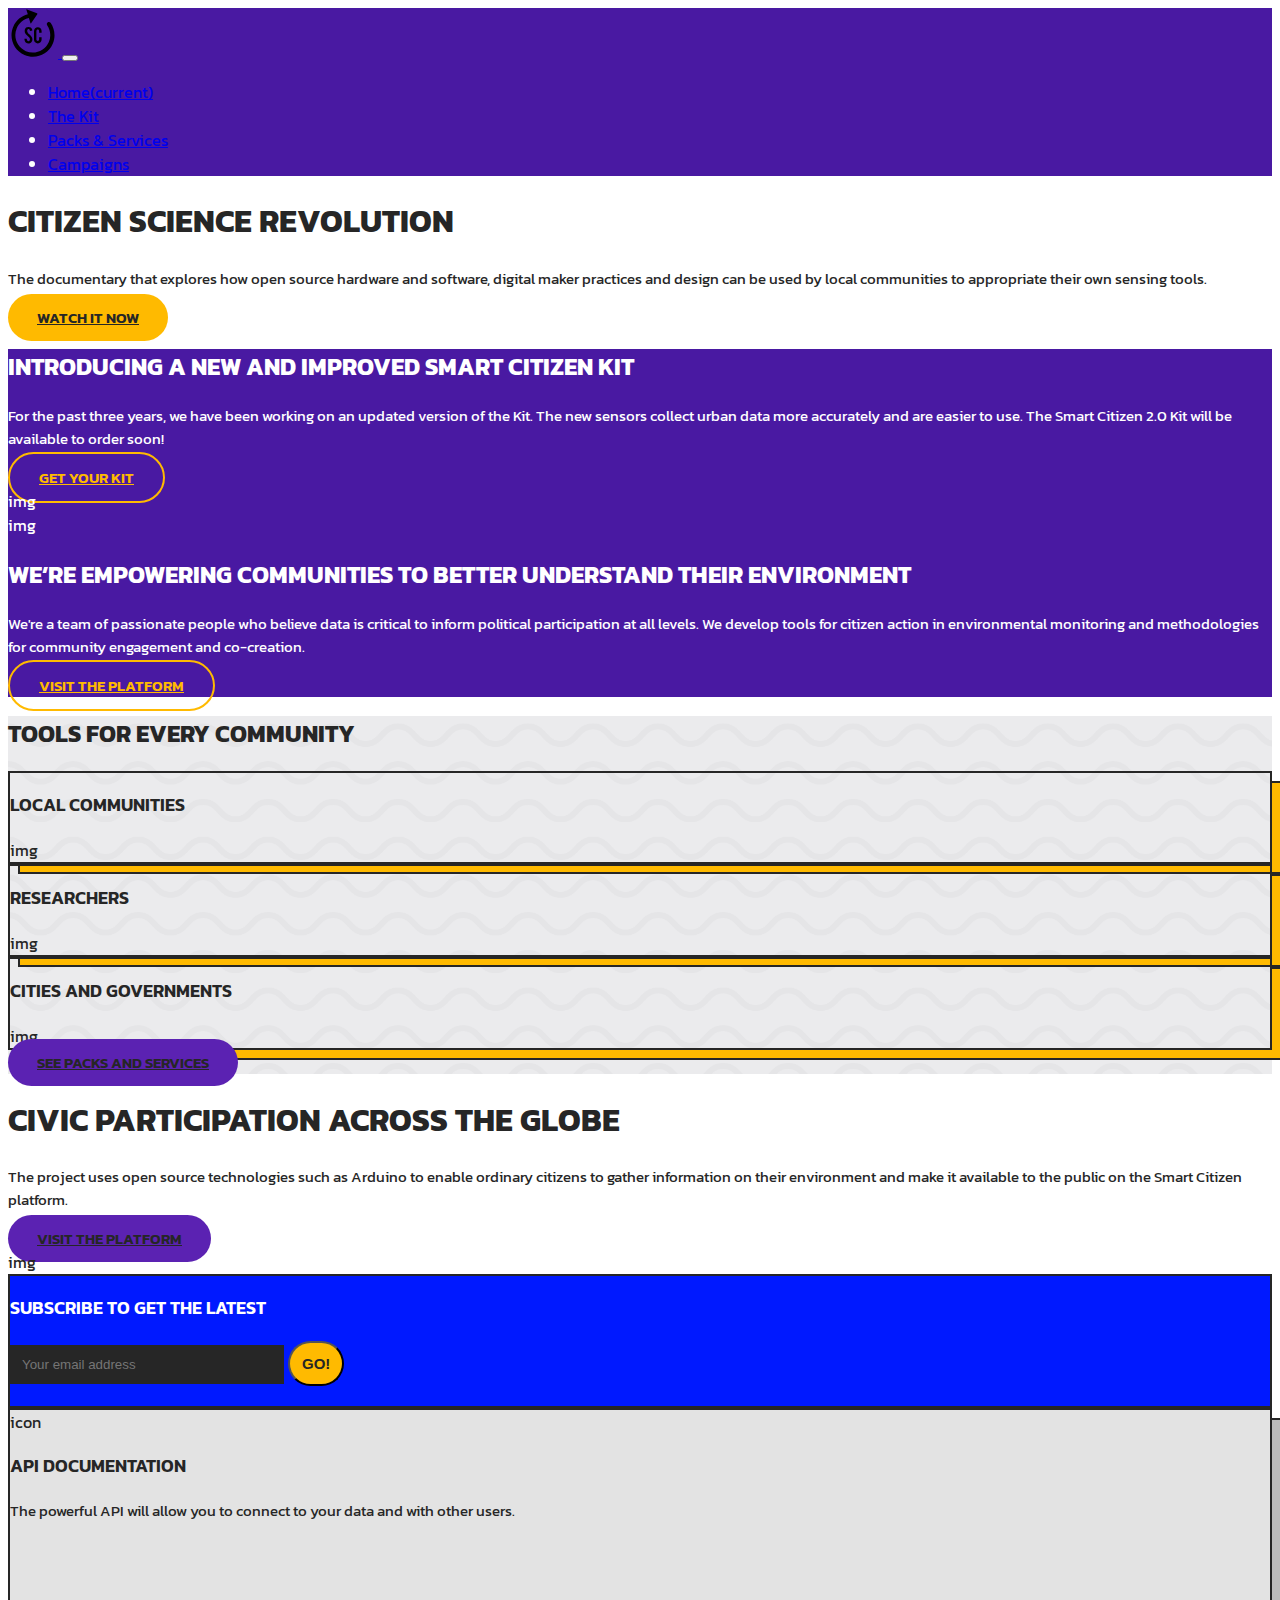
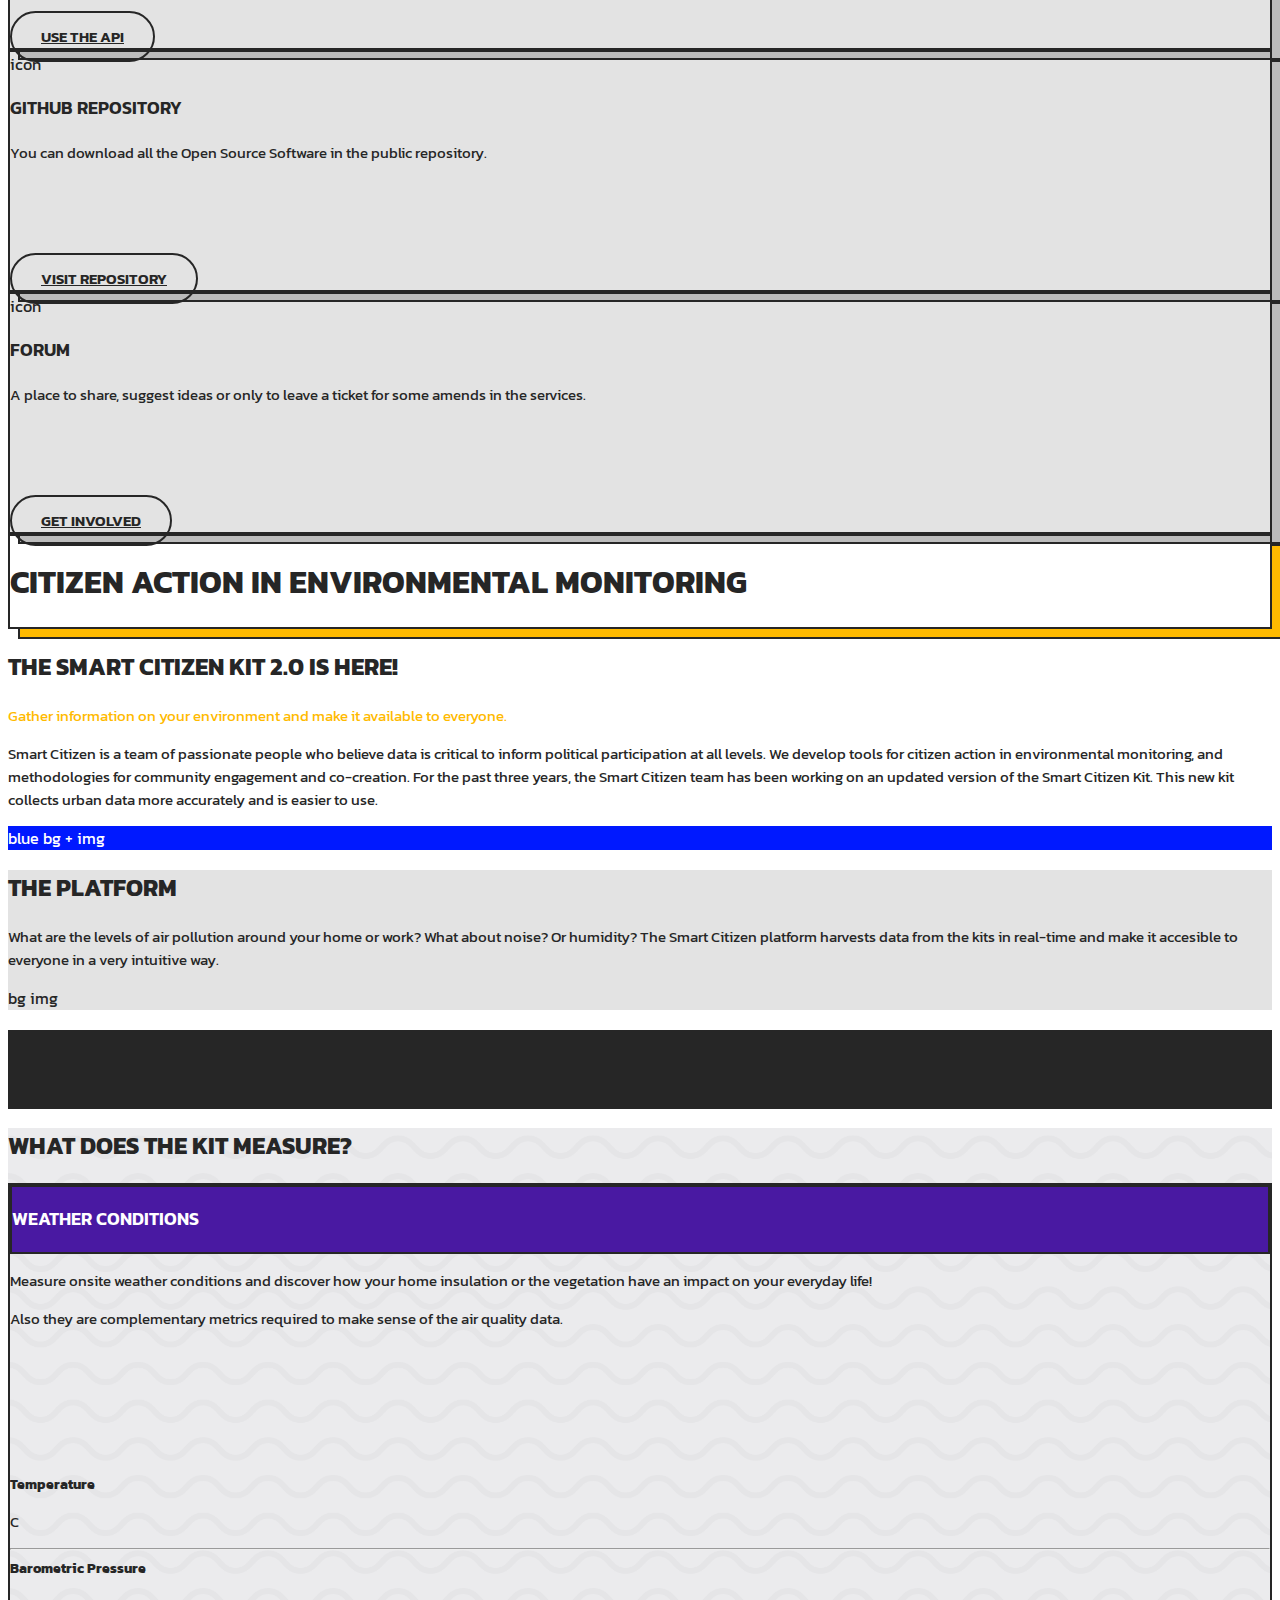
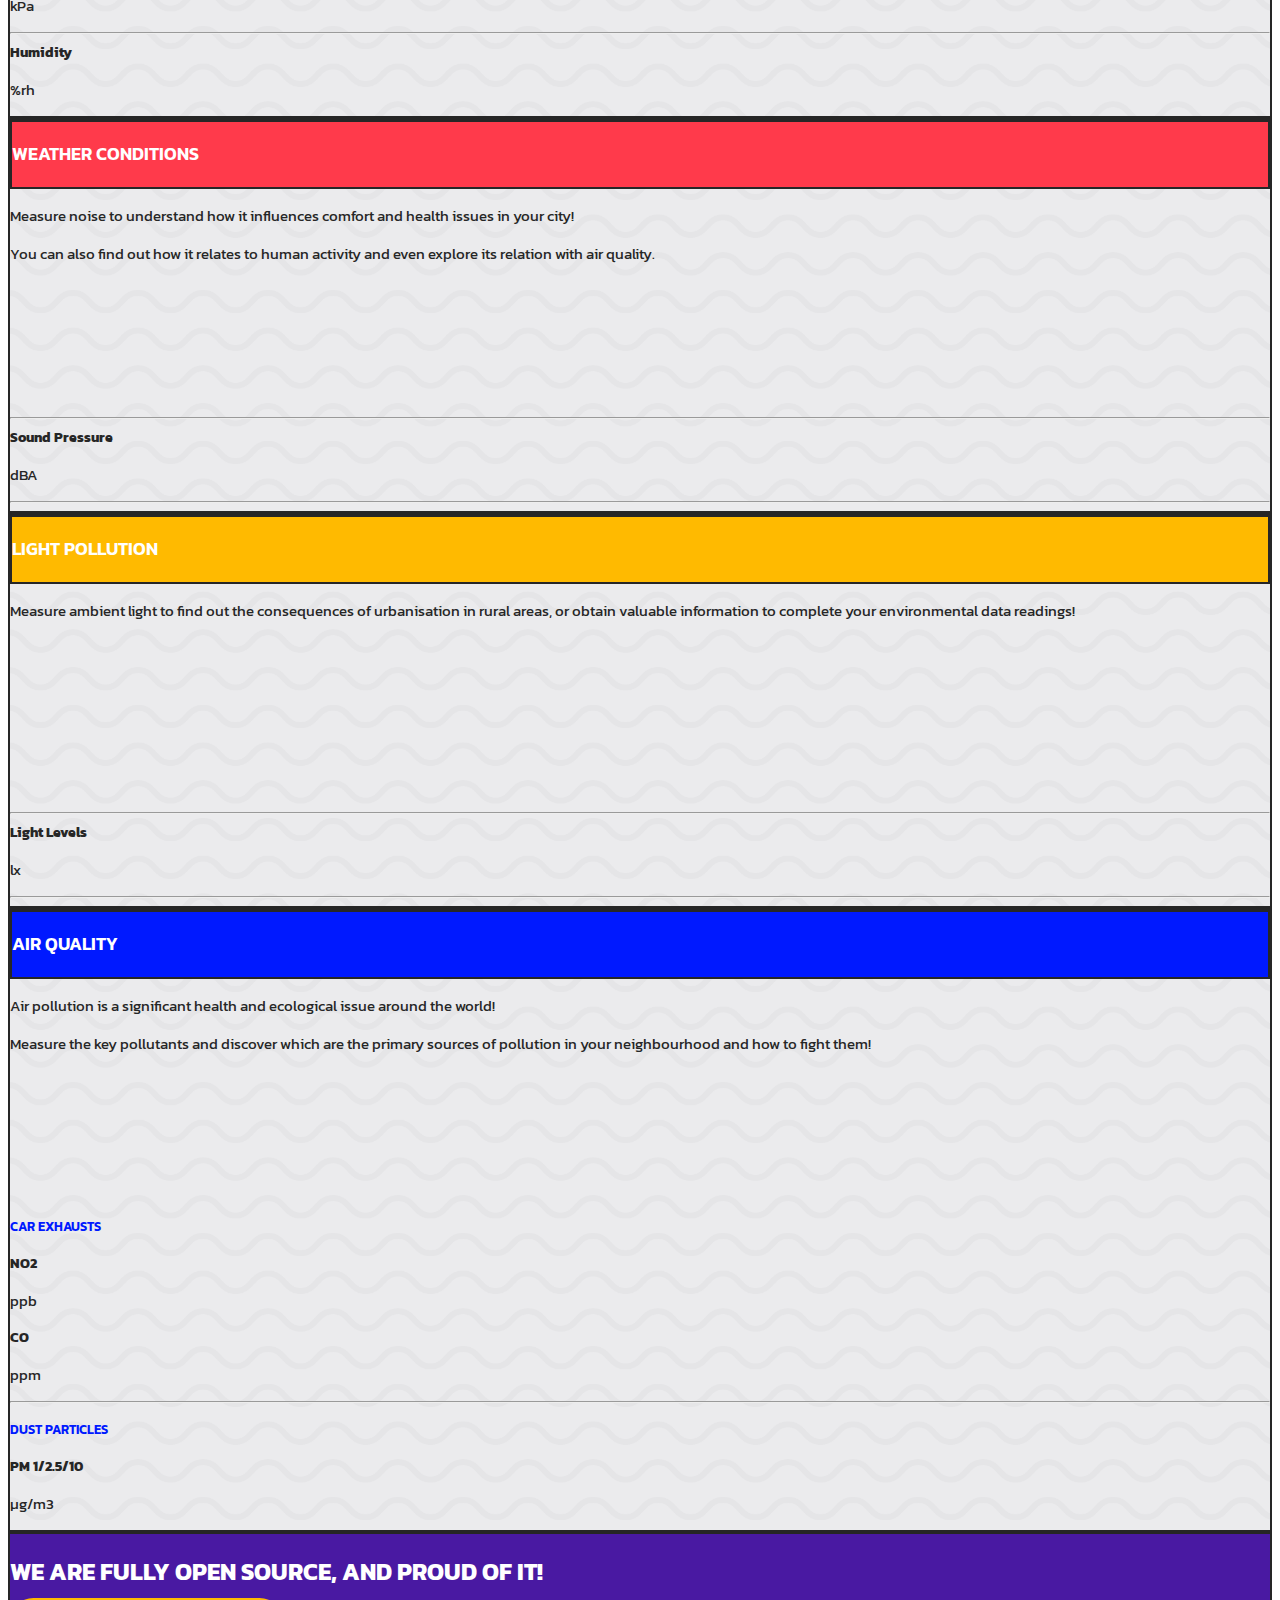
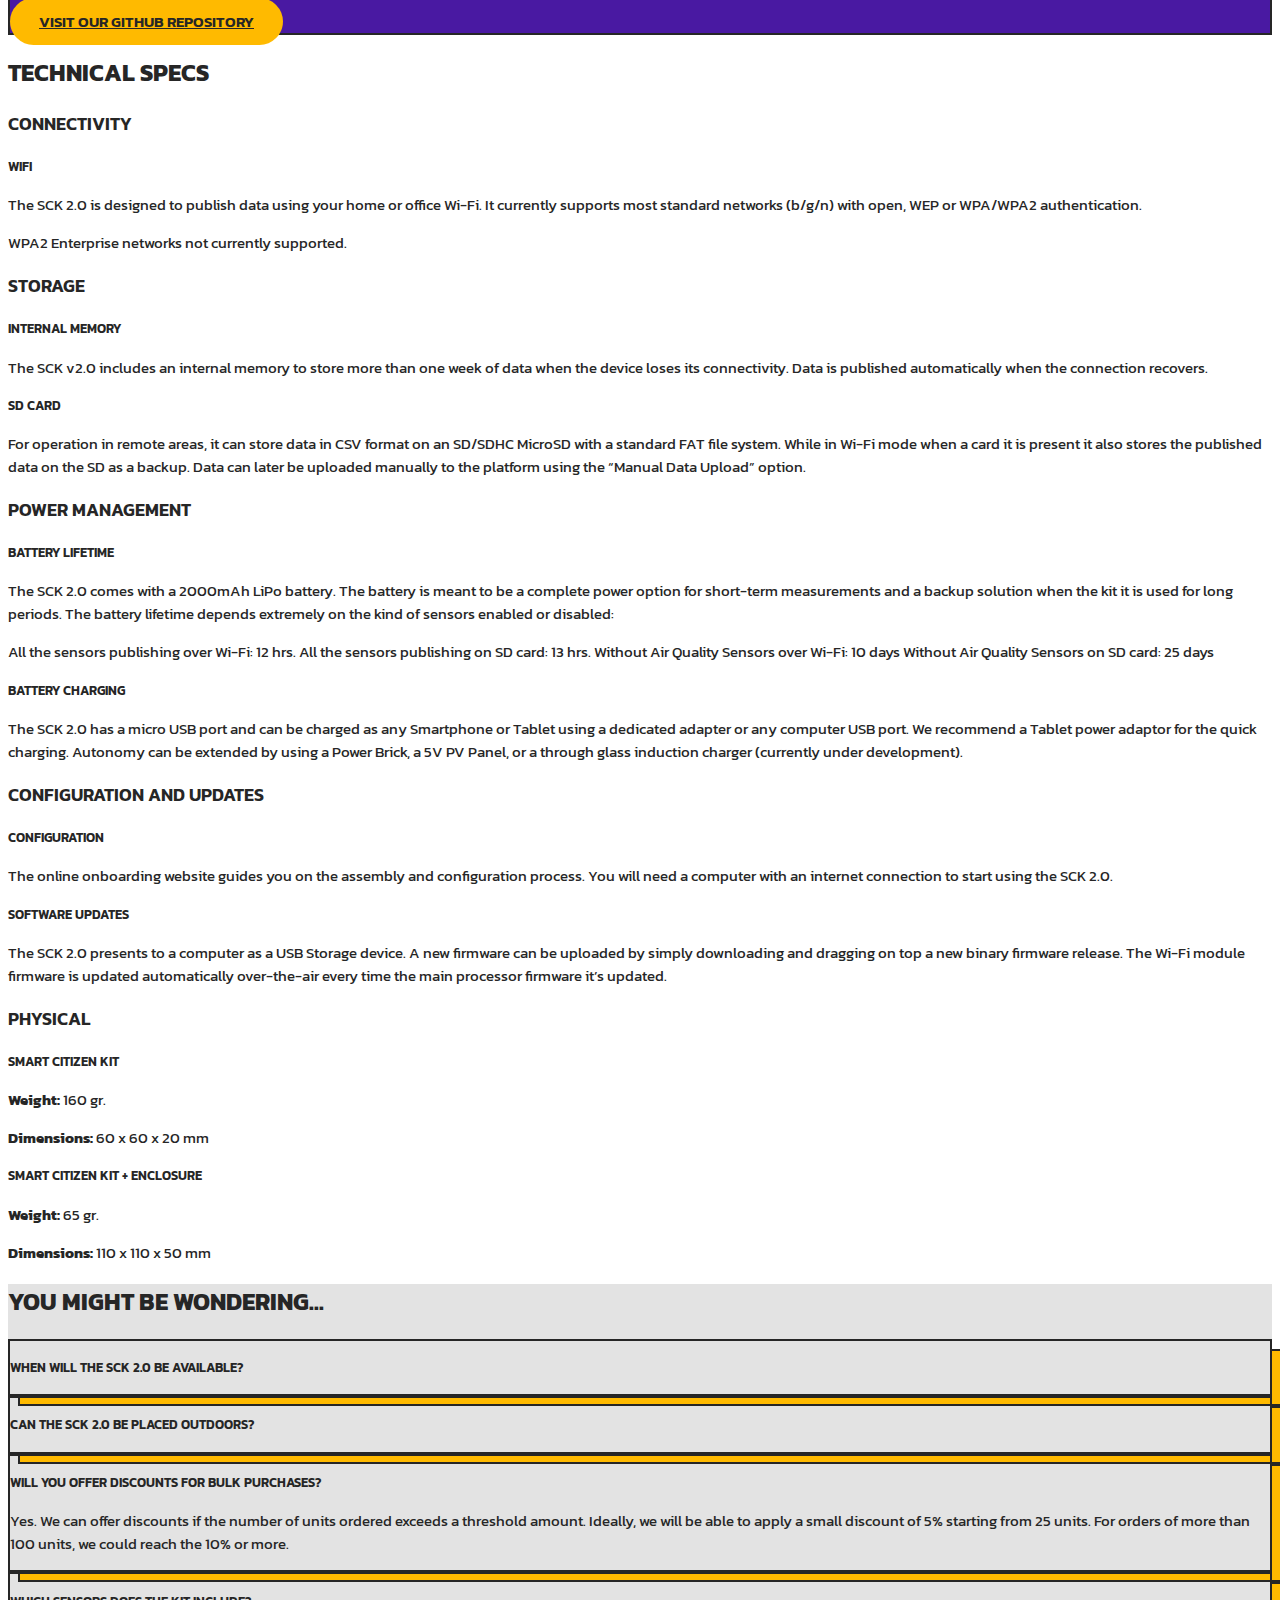
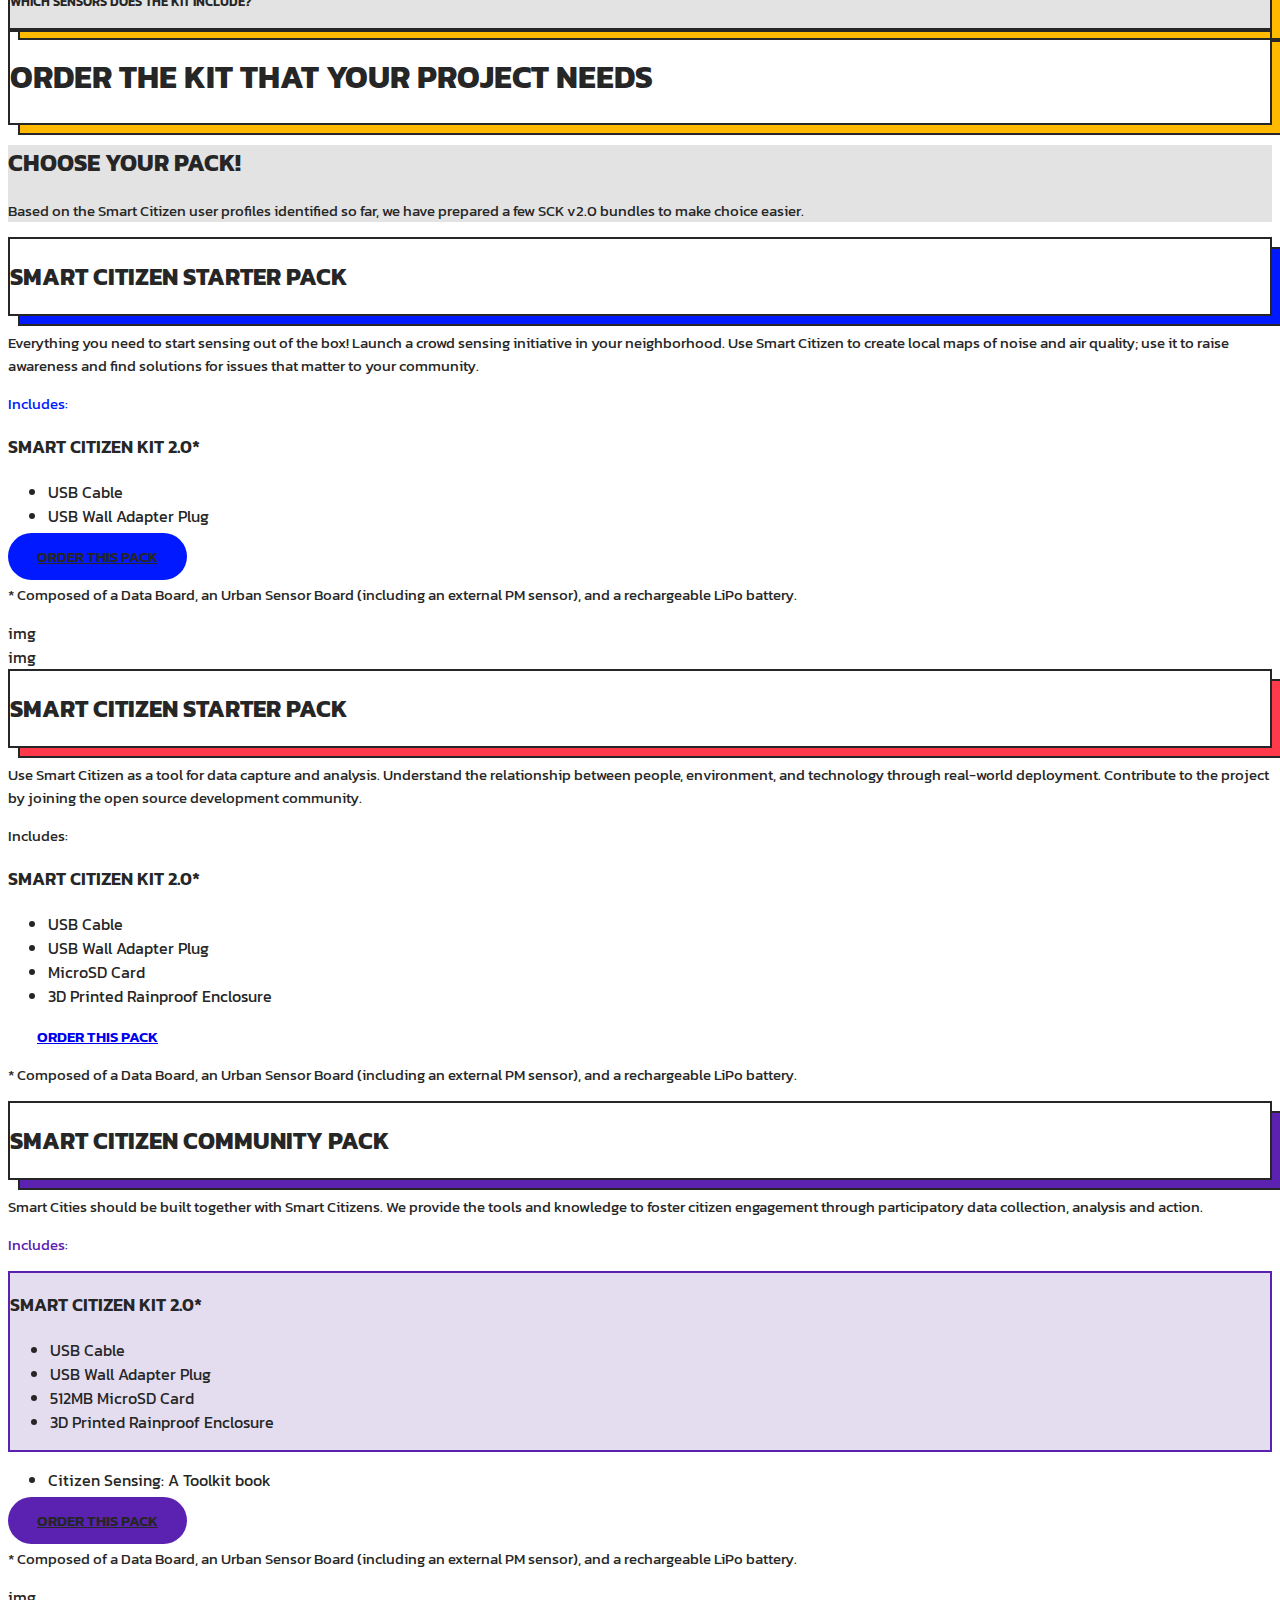
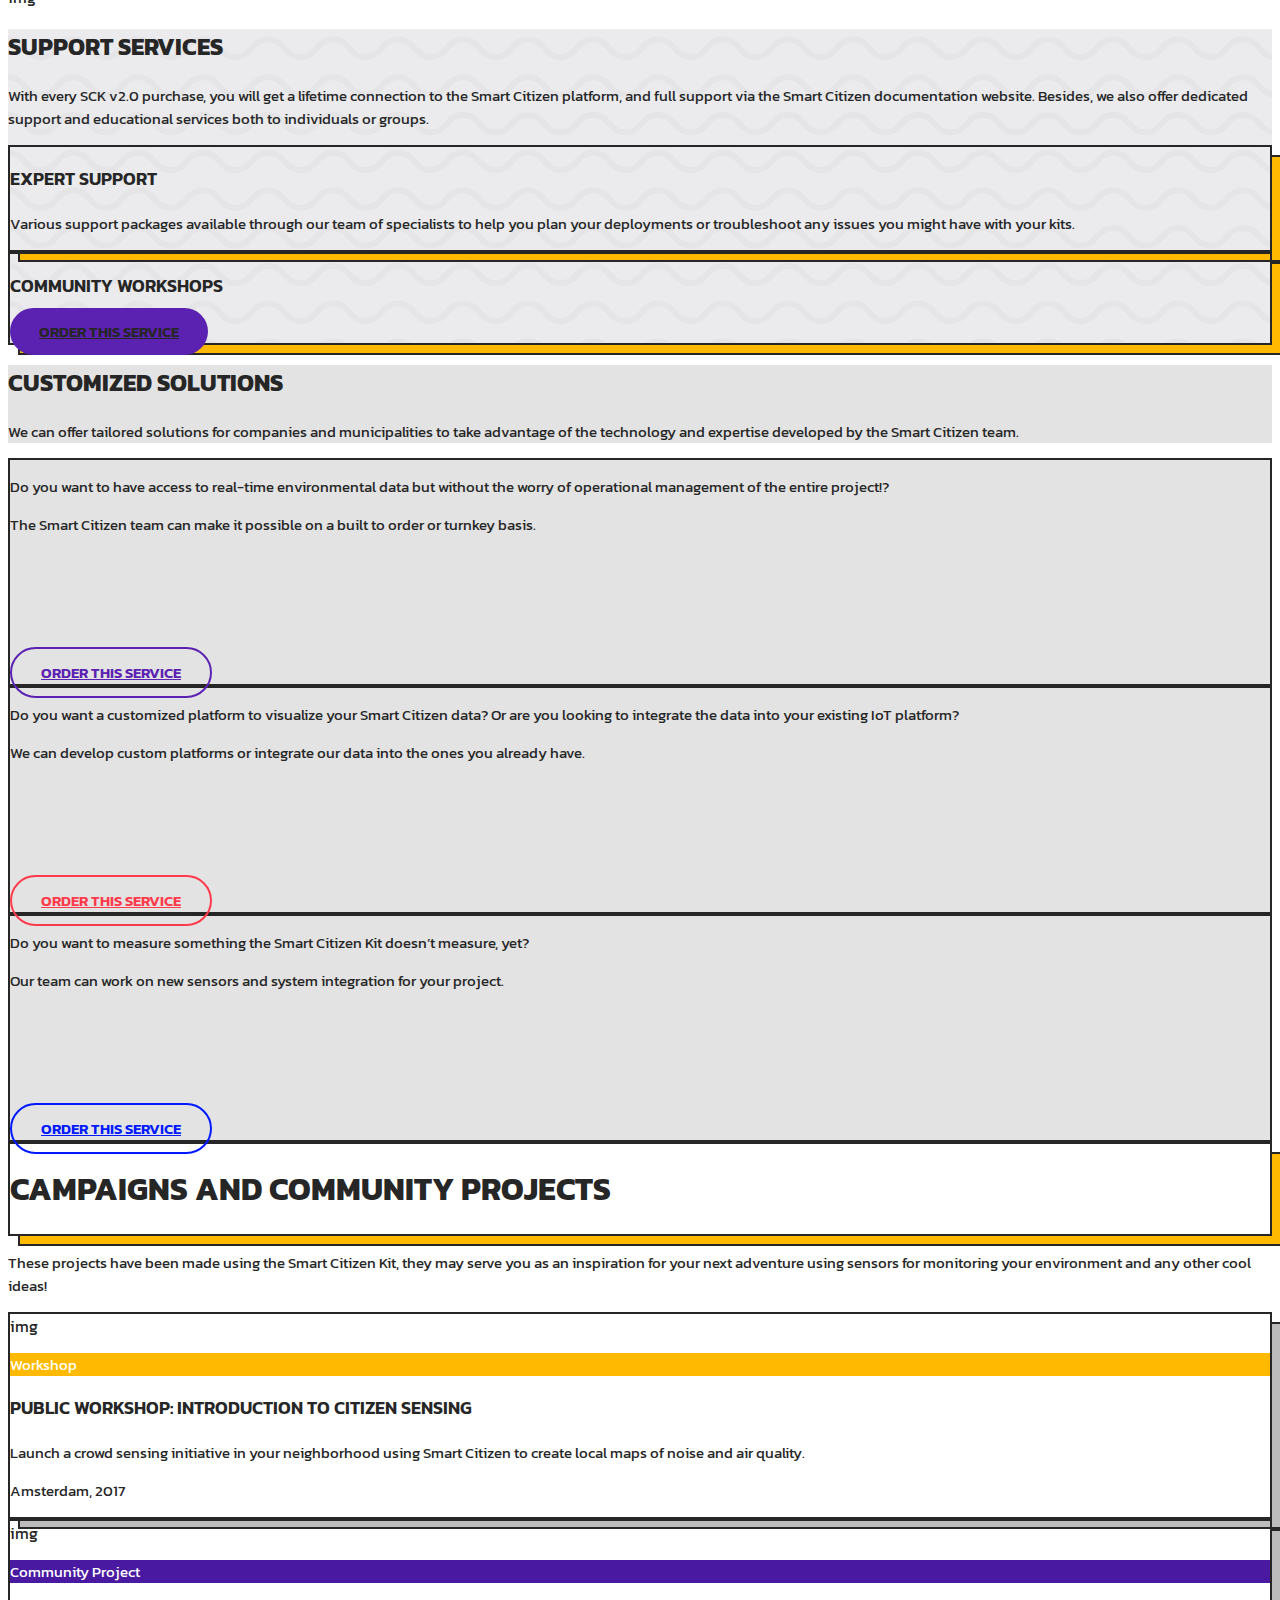
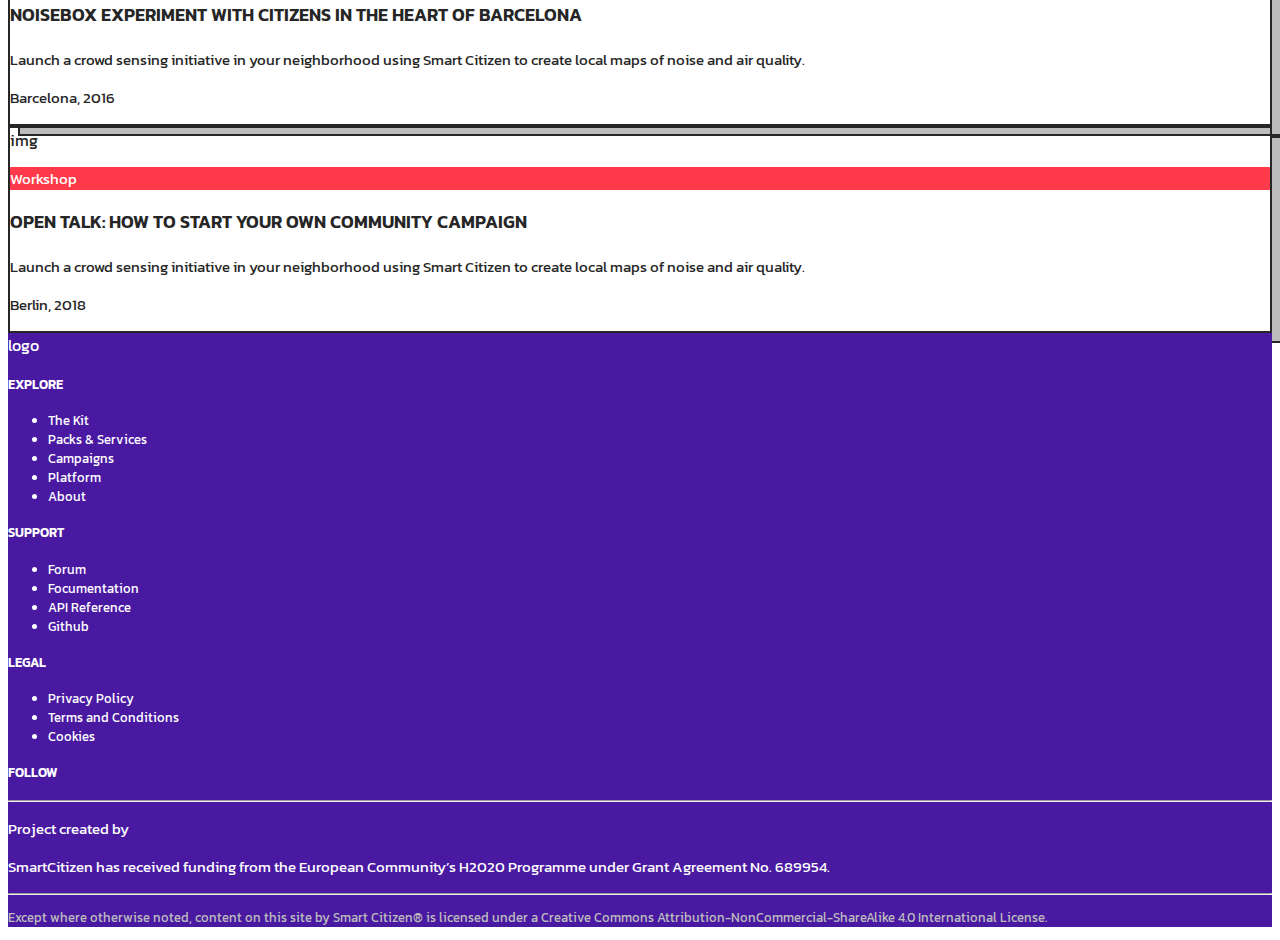
==== index.html @ 81aa355c "Community projects" ====
<!DOCTYPE html>
<html lang="en">
  <head>
    <meta charset="utf-8">
    <meta name="viewport" content="width=device-width, initial-scale=1, shrink-to-fit=no">

    <title>SmartCitizen</title>

    <!-- Bootstrap CSS -->
    <link rel="stylesheet" href="https://stackpath.bootstrapcdn.com/bootstrap/4.1.0/css/bootstrap.min.css" integrity="sha384-9gVQ4dYFwwWSjIDZnLEWnxCjeSWFphJiwGPXr1jddIhOegiu1FwO5qRGvFXOdJZ4" crossorigin="anonymous">
    <link rel="stylesheet" href="local.css">

  </head>
  <body>

    <nav class="py-0 navbar navbar-expand-sm sticky-top navbar-dark bg-purple justify-content-between">
      <a class="pl-md-5  navbar-brand" href="#">
        <img class="" src="./images/smartcitizen_logo.svg" style="height:50px" alt="SCK logo" />
      </a>
      <button class="navbar-toggler" type="button" data-toggle="collapse" data-target="#navbarSupportedContent" aria-controls="navbarSupportedContent" aria-expanded="false" aria-label="Toggle navigation">
        <span class="navbar-toggler-icon"></span>
      </button>
      <div class="collapse navbar-collapse justify-content-end" id="navbarSupportedContent">
        <ul class="navbar-nav ml-auto">
          <li class="nav-item active">
            <a class="nav-link" href="#">Home<span class="sr-only">(current)</span></a>
          </li>
          <li class="nav-item">
            <a class="nav-link" href="kit.html">The Kit</a>
          </li>
          <li class="nav-item">
            <a class="nav-link" href="services.html">Packs & Services</a>
          </li>
          <li class="nav-item">
            <a class="nav-link" href="campaigns.html">Campaigns</a>
          </li>
        </ul>
      </div>
    </nav>

    <div class="container-fluid">
      <section class="row p-md-5">
        <div class="col-md-6 text-center text-md-left">
          <h1>Citizen Science Revolution</h1>
          <p>The documentary that explores how open source hardware and software, digital maker practices and design can be used by local communities to appropriate their own sensing tools.</p>
          <a href="#" class="btn btn-yellow mb-3">Watch it now</a>
        </div>
      </section>


      <section class="row bg-purple p-md-5 text-center text-md-left">
        <div class="col-md-6">

          <h2 class="mt-3">Introducing a new and improved smart citizen kit</h2>
          <p>For the past three years, we have been working on an updated version of the Kit. The new sensors collect urban data more accurately and are easier to use. The Smart Citizen 2.0 Kit will be available to order soon!</p>
          <a href="#" class="btn btn-yellow-outline">Get your kit</a>
        </div>
        <div class="col-md-6"> img </div>
        <div class="col-md-6"> img </div>
        <div class="col-md-6">
          <h2>We’re empowering communities to better understand their environment</H2>
          <p>We're a team of passionate people who believe data is critical to inform political participation at all levels. We develop tools for citizen action in environmental monitoring and methodologies for community engagement and co-creation.</p>
          <a href="#" class="btn btn-yellow-outline">Visit the platform</a>
        </div>
      </section>


      <section class="row py-4 p-md-5 grey-waves">
        <div class="col-12">
          <h2 class="text-center mb-4">Tools for every community</h2>
        </div>

        <div class="col-md-4 my-3">
          <div class="border-black bg-white shadow-yellow">
            <h3 class="text-center my-4">Local communities</h3>
            img
          </div>
        </div>

        <div class="col-md-4 my-3">
          <div class="border-black bg-white shadow-yellow">
            <h3 class="text-center my-4">Researchers</h3>
            img
          </div>
        </div>

        <div class="col-md-4 my-3">
          <div class="border-black bg-white shadow-yellow">
            <h3 class="text-center my-4">Cities and governments</h3>
            img
          </div>
        </div>

        <div class="col-12 text-center mt-5">
          <a href="#" class="btn btn-purple">See packs and services</a>
        </div>
      </section>

      <section class="row p-md-5">
        <div class="col-md-5 text-center text-md-left">
          <h1>Civic participation across the globe</h1>
          <p>The project uses open source technologies such as Arduino to enable ordinary citizens to gather information on their environment and make it available to the public on the Smart Citizen platform.</p>
          <a href="#" class="btn btn-purple">Visit the platform</a>
        </div>
        <div class="col-md-7">
          img
        </div>
      </section>


      <section class="p-md-5">
        <form action="https://smartcitizen.us2.list-manage.com/subscribe/post?u=d67ba8deb34a23a222ec4eb8a&amp;id=d0fd9c9327" method="post" id="mc-embedded-subscribe-form" name="mc-embedded-subscribe-form" class="validate" target="_blank" novalidate>
          <div class="border-black bg-blue p-5">
            <div class="row d-flex">

              <div class="col-12 col-md-4 mr-auto mt-2">
                <h3 class="" >SUBSCRIBE TO GET THE LATEST</h3>
              </div>

              <div class="col-12 col-md-6 d-flex align-items-center">
                <!-- Begin MailChimp Signup Form -->
                <input class="ml-auto" style="background: #262626; color:#eee; padding: 12px; border:none; width:250px" type="email" name="EMAIL" placeholder="Your email address" required>
                <input class="ml-4 btn btn-yellow" style="padding:12px 12px" type="submit" name="subscribe" id="mc-embedded-subscribe" value="GO!" />
                <div id="mce-responses" class="clear">
                  <div class="response" id="mce-error-response" style="display:none"></div>
                  <div class="response" id="mce-success-response" style="display:none"></div>
                </div>    <!-- real people should not fill this in and expect good things - do not remove this or risk form bot signups-->
                <div style="position: absolute; left: -5000px;" aria-hidden="true"><input type="text" name="b_d67ba8deb34a23a222ec4eb8a_d5a8cea29f" tabindex="-1" value=""></div>
                <!--End mc_embed_signup-->
              </div>

            </div>
          </div>
        </form>
      </section>

      <section class="row bg-grey pb-3 p-md-5 text-center">

        <div class="col-sm-6 col-md-4 my-3">
          <div class="sc-card bg-white p-4 shadow-grey border-black">

            icon
            <h3>API Documentation</h3>
            <p>The powerful API will allow you to connect to your data and with other users.</p>
            <a href="#" class="btn btn-black-outline my-3">Use the API</a>
          </div>
        </div>

        <div class="col-sm-6 col-md-4 my-3">
          <div class="sc-card bg-white p-4 shadow-grey border-black">
            icon
            <h3>Github repository</h3>
            <p>You can download all the Open Source Software in the public repository.</p>
            <a href="#" class="btn btn-black-outline my-3">Visit repository</a>
          </div>
        </div>

        <div class="col-sm-6 col-md-4 my-3">
          <div class="sc-card bg-white p-4 shadow-grey border-black">
            icon
            <h3>Forum</h3>
            <p>A place to share, suggest ideas or only to leave a ticket for some amends in the services.</p>
            <a href="#" class="btn btn-black-outline my-3">Get involved</a>
          </div>
        </div>

      </section>


      <!-- The Kit -->

      <section class="row p-1 py-3 p-md-5">
        <div class="col-md-6">
          <div class="shadow-yellow border-black p-4">
            <h1>Citizen action in environmental monitoring</h1>
          </div>
        </div>
      </section>

      <section class="row">
        <div class="col-md-6 bg-white p-1 py-4 p-md-5">
          <div class="pl-3">
            <h2>The Smart Citizen Kit 2.0 is here!</h2>
            <p class="text-yellow">Gather information on your environment and make it available to everyone.</p>
            <p>Smart Citizen is a team of passionate people who believe data is critical to inform political participation at all levels. We develop tools for citizen action in environmental monitoring, and methodologies for community engagement and co-creation.  For the past three years, the Smart Citizen team has been working on an updated version of the Smart Citizen Kit. This new kit collects urban data more accurately and is easier to use.</p>
          </div>
        </div>
        <div class="col-md-6 bg-blue">
          blue bg + img
        </div>
      </section>

      <section class="row text-center p-1 pt-3 p-md-5 bg-grey d-flex justify-content-center">
        <div class="col-md-6">
          <h2>The platform</h2>
          <p>What are the levels of air pollution around your home or work?  What about noise? Or humidity? The Smart Citizen platform harvests data from the kits in real-time and make it accesible to everyone in a very intuitive way.</p>
          bg img
        </div>
      </section>

      <section class="row text-center bg-black text-white p-5">
        <div class="col">
          <h2>How does it work?</h2>
          video
        </div>
      </section>

      <section class="row grey-waves p-1 p-md-5">
        <div class="col-12 text-center my-3">
          <h2>What does the kit measure?</h2>
        </div>

        <div class="col-lg-6 my-3">
          <div class="measure border-black bg-white">
            <div class="row p-3 p-md-5">
              <div class="col-7">
                <div class="measure-topic shadow-white bg-purple border-black p-3 mb-4">
                  <h3 class="text-white m-0">Weather conditions</h3>
                </div>
                <div class="measure-description">
                  <p>Measure onsite weather conditions and discover how your home insulation or the vegetation have an impact on your everyday life!</p>
                  <p>Also they are complementary metrics required to make sense of the air quality data.</p>
                </div>
              </div>
              <div class="col-5 d-flex flex-column justify-content-center">
                <div class="">
                  <h5>Temperature</h5>
                  <p>C</p>
                  <hr />
                </div>
                <div class="">
                  <h5>Barometric Pressure</h5>
                  <p>kPa</p>
                  <hr />
                </div>
                <div class="">
                  <h5>Humidity</h5>
                  <p>%rh</p>
                </div>
              </div>
            </div>
          </div>
        </div>

        <div class="col-lg-6 my-3">
          <div class="measure border-black bg-white">
            <div class="row p-3 p-md-5">
              <div class="col-7 ">
                <div class="measure-topic shadow-white bg-red border-black p-3 mb-4">
                  <h3 class="text-white m-0">Weather conditions</h3>
                </div>
                <div class="measure-description">
                  <p>Measure noise to understand how it influences comfort and health issues in your city!</p>
                  <p>You can also find out how it relates to human activity and even explore its relation with air quality.</p>
                </div>
              </div>
              <div class="col-5 d-flex flex-column justify-content-center">
                <div class="">
                  <hr />
                  <h5>Sound Pressure</h5>
                  <p>dBA</p>
                  <hr />
                </div>
              </div>
            </div>
          </div>
        </div>

        <div class="col-lg-6 my-3">
          <div class="measure border-black bg-white">
            <div class="row p-3 p-md-5">
              <div class="col-7">
                <div class="measure-topic shadow-white bg-yellow border-black p-3 mb-4">
                  <h3 class="text-white m-0">Light pollution</h3>
                </div>
                <div class="measure-description">
                  <p>Measure ambient light to find out the consequences of urbanisation in rural areas, or obtain valuable information to complete your environmental data readings!</p>
                </div>
              </div>
              <div class="col-5 d-flex flex-column justify-content-center">
                <div class="">
                  <hr />
                  <h5>Light Levels</h5>
                  <p>lx</p>
                  <hr />
                </div>
              </div>

            </div>
          </div>
        </div>

        <div class="col-lg-6 my-3">
          <div class="measure border-black bg-white">
            <div class="row p-3 p-md-5">
              <div class="col-7">
                <div class="measure-topic shadow-white bg-blue border-black p-3 mb-4">
                  <h3 class="text-white m-0">Air Quality</h3>
                </div>
                <div class="measure-description">
                  <p>Air pollution is a significant health and ecological issue around the world!</p>
                  <p>Measure the key pollutants and discover which are the primary sources of pollution in your neighbourhood and how to fight them!</p>
                </div>
              </div>
              <div class="col-5 d-flex flex-column justify-content-center">
                <div class="">
                  <h4 class="text-blue">Car exhausts</h4>
                  <h5>NO2</h5>
                  <p>ppb</p>
                  <h5>CO</h5>
                  <p>ppm</p>
                  <hr />
                  <h4 class="text-blue">Dust particles</h4>
                  <h5>PM 1/2.5/10</h5>
                  <p>μg/m3</p>
                </div>
              </div>

            </div>
          </div>
        </div>

      </section>

      <section class="row bg-grey px-1 py-3 p-md-5 text-center">
        <div class="col">
          <div class="border-black bg-purple p-3 p-md-5 text-white">
            <h2>We are fully open source, and proud of it!</h2>
            <a href="#" class="btn btn-yellow my-4">Visit our Github Repository</a>
          </div>
        </div>
      </section>

      <section class="row bg-white px-1 py-3 p-md-5 ">
        <div class="col-12 text-center mb-5">
          <h2>Technical specs</h2>
        </div>

        <div class="col-md-4">
          <h3>Connectivity</h3>
          <h4>wifi</h4>
          <p>The SCK 2.0 is designed to publish data using your home or office Wi-Fi. It currently supports most standard networks (b/g/n) with open, WEP or WPA/WPA2 authentication.</p>
          <p>WPA2 Enterprise networks not currently supported.</p>

          <h3>Storage</h3>
          <h4>Internal Memory</h4>
          <p>The SCK v2.0 includes an internal memory to store more than one week of data when the device loses its connectivity. Data is published automatically when the connection recovers.</p>
          <h4>SD Card</h4>
          <p>For operation in remote areas, it can store data in CSV format on an SD/SDHC MicroSD with a standard FAT file system. While in Wi-Fi mode when a card it is present it also stores the published data on the SD as a backup. Data can later be uploaded manually to the platform using the “Manual Data Upload” option.</p>
        </div>
        <div class="col-md-4">
          <h3>Power management</h3>
          <h4>Battery Lifetime</h4>
          <p>The SCK 2.0 comes with a 2000mAh LiPo battery. The battery is meant to be a complete power option for short-term measurements and a backup solution when the kit it is used for long periods. The battery lifetime depends extremely on the kind of sensors enabled or disabled:</p>
          <p>All the sensors publishing over Wi-Fi: 12 hrs.  All the sensors publishing on SD card: 13 hrs.  Without Air Quality Sensors over Wi-Fi: 10 days Without Air Quality Sensors on SD card: 25 days</p>
          <h4>Battery charging</h4>
          <p>The SCK 2.0 has a micro USB port and can be charged as any Smartphone or Tablet using a dedicated adapter or any computer USB port.  We recommend a Tablet power adaptor for the quick charging. Autonomy can be extended by using a Power Brick, a 5V PV Panel, or a through glass induction charger (currently under development).</p>
        </div>
        <div class="col-md-4">
          <h3>Configuration and updates</h3>
          <h4>Configuration</h4>
          <p>The online onboarding website guides you on the assembly and configuration process. You will need a computer with an internet connection to start using the SCK 2.0.</p>
          <h4>Software updates</h4>
          <p>The SCK 2.0 presents to a computer as a USB Storage device. A new firmware can be uploaded by simply downloading and dragging on top a new binary firmware release. The Wi-Fi module firmware is updated automatically over-the-air every time the main processor firmware it’s updated.</p>

          <h3>Physical</h3>

          <h4>Smart Citizen Kit</h4>
          <p class="m-0"><b>Weight:</b> 160 gr.</p>
          <p><b>Dimensions:</b> 60 x 60 x 20 mm</p>

          <h4>Smart Citizen Kit + Enclosure</h4>
          <p class="m-0"><b>Weight:</b> 65 gr.</p>
          <p><b>Dimensions:</b> 110 x 110 x 50 mm</p>

        </div>
      </section>

      <section class="row bg-grey p-1 p-md-5 ">
        <div class="col-12 text-center my-3">
          <h2>You might be wondering...</h2>
        </div>
        <div class="col-md-6">
          <div class="border-black shadow-yellow bg-white mb-4 p-3">
            <h4 class="m-0">When will the sck 2.0 be available?</h4>
          </div>
          <div class="border-black shadow-yellow bg-white mb-4 p-3">
            <h4 class="m-0">CAN THE SCK 2.0 BE PLACED OUTDOORS?</h4>
          </div>
          <div class="border-black shadow-yellow bg-white mb-4 p-3">
            <h4 class="m-0">WILL YOU OFFER DISCOUNTS FOR BULK PURCHASES?</h4>
            <p class="mt-3">Yes. We can offer discounts if the number of units ordered exceeds a threshold amount. Ideally, we will be able to apply a small discount of 5% starting from 25 units. For orders of more than 100 units, we could reach the 10% or more.</p>
          </div>
        </div>
        <div class="col-md-6">
          <div class="border-black shadow-yellow bg-white mb-4 p-3">
            <h4 class="m-0">Which sensors does the kit include?</h4>
          </div>
        </div>

      </section>


      <!-- Packs and Services -->

      <section class="row px-1 py-4 p-md-5">
        <div class="col-md-6">
          <div class="shadow-yellow border-black p-4">
            <h1>Order the kit that your project needs</h1>
          </div>
        </div>
      </section>

      <section class="row px-1 py-4 p-md-5 bg-grey text-center justify-content-center">
        <div class="col-md-6">
          <h2>Choose your pack!</h2>
          <p>Based on the Smart Citizen user profiles identified so far, we have prepared a few SCK v2.0 bundles to make choice easier.</p>
        </div>
      </section>

      <section class="row px-1 py-4 p-md-5 ">

        <div class="col-md-6 mb-4">
          <div class="border-black shadow-blue p-4 mb-4">
            <h2>Smart citizen starter pack</h2>
          </div>
          <p>Everything you need to start sensing out of the box! Launch a crowd sensing initiative in your neighborhood. Use Smart Citizen to create local maps of noise and air quality; use it to raise awareness and find solutions for issues that matter to your community.</p>

          <p class="text-blue">Includes:</p>
          <h3>Smart Citizen Kit 2.0*</h3>
          <ul>
            <li>USB Cable</li>
            <li>USB Wall Adapter Plug</li>
          </ul>
          <a href="#" class="btn btn-blue mb-3 px-5">Order this pack</a>
          <p>* Composed of a Data Board, an Urban Sensor Board (including an external PM sensor), and a rechargeable LiPo battery.</p>
        </div>

        <div class="col-md-6">
          img
        </div>
        <div class="col-md-6">
          img
        </div>

        <div class="col-md-6 mb-4">
          <div class="border-black shadow-red p-4 mb-4">
            <h2>Smart citizen starter pack</h2>
          </div>
          <p>Use Smart Citizen as a tool for data capture and analysis.  Understand the relationship between people, environment, and technology through real-world deployment. Contribute to the project by joining the open source development community.</p>

          <p class="text-danger">Includes:</p>
          <h3>Smart Citizen Kit 2.0*</h3>
          <ul>
            <li>USB Cable</li>
            <li>USB Wall Adapter Plug</li>
            <li>MicroSD Card</li>
            <li>3D Printed Rainproof Enclosure</li>
          </ul>
          <a href="#" class="btn btn-danger mb-3 px-5">Order this pack</a>
          <p>* Composed of a Data Board, an Urban Sensor Board (including an external PM sensor), and a rechargeable LiPo battery.</p>
        </div>

        <div class="col-md-6">
          <div class="border-black shadow-purple p-4 mb-4">
            <h2>Smart citizen community pack</h2>
          </div>
          <p>Smart Cities should be built together with Smart Citizens. We provide the tools and knowledge to foster citizen engagement through participatory data collection, analysis and action.</p>

          <p class="text-purple">Includes:</p>
          <div class="border-purple bg-purple-light p-4 mb-3">
            <h3>Smart Citizen Kit 2.0*</h3>
            <ul class="">
              <li>USB Cable</li>
              <li>USB Wall Adapter Plug</li>
              <li>512MB MicroSD Card</li>
              <li>3D Printed Rainproof Enclosure</li>
            </ul>
          </div>
          <ul class="pl-5">
            <li class="pl-3">Citizen Sensing: A Toolkit book</li>
          </ul>
          <a href="#" class="btn btn-purple mb-3 px-5">Order this pack</a>
          <p>* Composed of a Data Board, an Urban Sensor Board (including an external PM sensor), and a rechargeable LiPo battery.</p>
        </div>
        <div class="col-md-6">
          img
        </div>
      </section>

      <section class="row px-1 py-4 p-md-5 grey-waves bg-grey text-center justify-content-center">
        <div class="col-md-7">
          <h2>Support services</h2>
          <p>With every SCK v2.0 purchase, you will get a lifetime connection to the Smart Citizen platform, and full support via the Smart Citizen documentation website. Besides, we also offer dedicated support and educational services both to individuals or groups.</p>
        </div>
        <div class="col-md-6 my-3">
          <div class="border-black shadow-yellow bg-white p-4">
            <h3>Expert support</h3>
            <p>Various support packages available through our team of specialists to help you plan your deployments or troubleshoot any issues you might have with your kits.</p>
          </div>
        </div>
        <div class="col-md-6 my-3">
          <div class="border-black shadow-yellow bg-white p-4">
            <h3>Community workshops</h3>
            <a href="#" class="btn btn-purple mb-3">Order this service</a>
          </div>
        </div>
      </section>

      <section class="row bg-grey p-1 p-md-5 justify-content-center">
        <div class="col-md-7 text-center my-3">
          <h2>Customized solutions</h2>
          <p>We can offer tailored solutions for companies and municipalities to take
          advantage of the technology and expertise developed by the Smart
          Citizen team.</p>
        </div>
      </section>

      <section class="row bg-grey p-1 p-md-5 text-center">

        <div class="col-md-6 col-lg-4 my-4">
          <div class="mb-3 w-75 border-black shadow-white shadow-on-card bg-purple p-3">
            <h3 class="m-0">Tailored Deployments</h3>
          </div>
          <div class="border-black bg-white p-4">
            <div class="service-description">
              <p class="mt-4 pt-3">Do you want to have access to real-time environmental data but without the worry of operational management of the entire project!?</p>
              <p>The Smart Citizen team can make it possible on a built to order or turnkey basis.</p>
            </div>
            <a href="#" class="btn btn-purple-outline my-3">Order this service</a>
          </div>
        </div>

        <div class="col-md-6 col-lg-4 my-4">
          <div class="mb-3 w-75 border-black shadow-white shadow-on-card bg-red p-3">
            <h3 class="m-0">Software solutions</h3>
          </div>
          <div class="border-black bg-white p-4">
            <div class="service-description">
              <p class="mt-4 pt-3">Do you want a customized platform to visualize your Smart Citizen data? Or are you looking to integrate the data into your existing IoT platform?</p>
              <p>We can develop custom platforms or integrate our data into the ones you already have.</p>
            </div>
            <a href="#" class="btn btn-red-outline my-3">Order this service</a>
          </div>
        </div>

        <div class="col-md-6 col-lg-4 my-4">
          <div class="mb-3 w-75 border-black shadow-white shadow-on-card bg-blue p-3">
            <h3 class="m-0">Tailored Deployments</h3>
          </div>
          <div class="border-black bg-white p-4">
            <div class="service-description">
            <p class="mt-4 pt-3">Do you want to measure something the Smart Citizen Kit doesn’t measure, yet?</p>
            <p>Our team can work on new sensors and system integration for your project.</p>
            </div>
            <a href="#" class="btn btn-blue-outline my-3">Order this service</a>
          </div>
        </div>

      </section>

      <!-- Campaigns -->

      <section class="row p-1 py-3 p-md-5 justify-content-center">
        <div class="col-md-7">
          <div class="shadow-yellow border-black p-4">
            <h1>Campaigns and community projects</h1>
          </div>
        </div>
      </section>
      <section class="row p-1 py-3 p-md-5 justify-content-center">
        <div class="col-md-9">
          <p>These projects have been made using the Smart Citizen Kit, they may serve you as an inspiration for your next adventure using sensors for monitoring your environment and any other cool ideas!</p>
        </div>

        <div class="col-md-4">
          <div class="border-black shadow-grey p-3">
            img
            <div class="bg-yellow text-center w-75 mx-auto">
              <p>Workshop</p>
            </div>
            <h3>Public workshop: INTRODUCTION TO CITIZEN SENSING</h3>
            <p>Launch a crowd sensing initiative in your neighborhood using Smart Citizen to create local maps of noise and air quality.</p>
            <p>Amsterdam, 2017</p>
          </div>
        </div>

        <div class="col-md-4">
          <div class="border-black shadow-grey p-3">
            img
            <div class="bg-purple text-center w-75 mx-auto">
              <p>Community Project</p>
            </div>
            <h3>NOISEBOX EXPERIMENT WITH CITIZENS IN THE HEART OF BARCELONA</h3>
            <p>Launch a crowd sensing initiative in your neighborhood using Smart Citizen to create local maps of noise and air quality.</p>
            <p>Barcelona, 2016</p>
          </div>
        </div>

        <div class="col-md-4">
          <div class="border-black shadow-grey p-3">
            img
            <div class="bg-red text-center w-75 mx-auto">
              <p>Workshop</p>
            </div>
            <h3>OPEN TALK: HOW TO START
            YOUR OWN COMMUNITY
            CAMPAIGN</h3>
            <p>Launch a crowd sensing initiative in your neighborhood using Smart Citizen to create local maps of noise and air quality.</p>
            <p>Berlin, 2018</p>
          </div>
        </div>
      </section>


      <!-- Footer -->

      <footer class="footer row bg-purple p-1 p-md-5">
        <div class="col-sm-2">
          logo
        </div>
        <div class="col-sm-2">
          <h4>Explore</h4>
          <ul class="list-unstyled">
            <li>The Kit</li>
            <li>Packs & Services</li>
            <li>Campaigns</li>
            <li>Platform</li>
            <li>About</li>
          </ul>
        </div>

        <div class="col-sm-2">
          <h4>Support</h4>
          <ul class="list-unstyled">
            <li>Forum</li>
            <li>Focumentation</li>
            <li>API Reference</li>
            <li>Github</li>
          </ul>
        </div>

        <div class="col-sm-2">
          <h4>Legal</h4>
          <ul class="list-unstyled">
            <li>Privacy Policy</li>
            <li>Terms and Conditions</li>
            <li>Cookies</li>
          </ul>
        </div>
        <div class="col-sm-4">
          <h4>Follow</h4>
        </div>
        <div class="col-12">
          <hr />
          <div class="row d-flex justify-content-between">
            <div class="col-4">
              <p>Project created by</p>
            </div>
            <div class="col-4">
              <p>SmartCitizen has received funding from the European Community’s H2020 Programme under Grant Agreement No. 689954.</p>
            </div>
          </div>
          <hr />
          <p class="text-center footer-note" >Except where otherwise noted, content on this site by Smart Citizen® is licensed under a Creative Commons Attribution-NonCommercial-ShareAlike 4.0 International License.</p>
        </div>
      </footer>
    </div>
    <!-- Optional JavaScript -->
    <!-- jQuery first, then Popper.js, then Bootstrap JS -->
    <script src="https://code.jquery.com/jquery-3.3.1.slim.min.js" integrity="sha384-q8i/X+965DzO0rT7abK41JStQIAqVgRVzpbzo5smXKp4YfRvH+8abtTE1Pi6jizo" crossorigin="anonymous"></script>
    <script src="https://cdnjs.cloudflare.com/ajax/libs/popper.js/1.14.0/umd/popper.min.js" integrity="sha384-cs/chFZiN24E4KMATLdqdvsezGxaGsi4hLGOzlXwp5UZB1LY//20VyM2taTB4QvJ" crossorigin="anonymous"></script>
    <script src="https://stackpath.bootstrapcdn.com/bootstrap/4.1.0/js/bootstrap.min.js" integrity="sha384-uefMccjFJAIv6A+rW+L4AHf99KvxDjWSu1z9VI8SKNVmz4sk7buKt/6v9KI65qnm" crossorigin="anonymous"></script>
  </body>
</html>
---- local.css ----
@import url(https://fonts.googleapis.com/css?family=Roboto+Condensed:400,300,300italic,400italic,700,700italic|Roboto:400,700,700italic,400italic);
@import url('https://fonts.googleapis.com/css?family=Kanit:400,500,600,700,900');

:root{
  --black: #262626;
  --blue: #0019FF;
  --blue_light: #55C4F5;
  --dark_form: #221E1B;
  --green: #00E597;
  --grey: #BCBCBC;
  --grey_bg: #E3E3E3;
  --purple: #5B22B2;
  --purple_bg: #4919A2;
  --purple_light: #E4DDF0;
  --red: #FF3A4B;
  --yellow: #FFBA00;
  --yellow_light: #FFD44D;
  --yellow_lighter: #FFECB3;
}

body{
  font-family: 'Kanit';
  color: var(--black);
}

h1{
  text-transform: uppercase;
  font-weight: 700;
}
@media (max-width: 576px){
  h1{
    font-size:30px;
  }
}
h2{
  text-transform: uppercase;
  font-weight: 700;
}
h3{
  margin-bottom: 20px;
  font-size:18px;
  text-transform: uppercase;
  font-weight: 600;
}
h4{
  font-size:13px;
  text-transform: uppercase;
  font-weight: 600;
}
h5{
  font-size:14px;
  margin: 0;
}
p{
  font-size:15px;
}

.bg-black{
  background: var(--black);
}
.bg-blue{
  background: var(--blue);
  color: white;
}
.bg-grey{
  background: var(--grey_bg);
}
.bg-purple{
  background: var(--purple_bg);
  color: white;
}
.bg-purple-light{
  background: var(--purple_light);
}
.bg-red{
  background: var(--red);
  color: white;
}
.bg-yellow{
  background: var(--yellow);
  color: white;
}

.border-black{
  border: 2px solid var(--black);
}
.border-purple{
  border: 2px solid var(--purple);
}

.btn{
  text-transform: uppercase;
  border-radius:30px;
  font-size:15px;
  font-weight: 600;
  padding:12px 29px;
  margin-bottom: 20px;
}

.btn-black{
  background-color: var(--black);
  color: var(--white);
}
.btn-black:hover{
  background-color: var(--black);
  color: var(--grey);
}
.btn-blue{
  background-color: var(--blue);
  color: var(--white);
}
.btn-blue:hover{
  background-color: var(--blue);
  color: var(--grey);
}
.btn-blue-outline{
  border: 2px solid var(--blue);
  color: var(--blue);
}
.btn-blue-outline:hover{
  background-color: var(--blue);
  color: var(--white);
}
.btn-black-outline{
  border: 2px solid var(--black);
  color: var(--black);
}
.btn-black-outline:hover{
  background-color: var(--black);
  color: var(--white);
}
.btn-purple{
  background-color: var(--purple);
  color: var(--white);
}
.btn-purple:hover{
  background-color: var(--purple_bg);
  color: var(--grey);
}
.btn-purple-outline{
  border: 2px solid var(--purple);
  color: var(--purple);
}
.btn-purple-outline:hover{
  background-color: var(--purple);
  color: var(--white);
}
.btn-yellow{
  background-color: var(--yellow);
  color: var(--black);
}
.btn-yellow:hover{
  background-color: var(--yellow_light);
  color: var(--black);
}
.btn-yellow-outline{
  border: 2px solid var(--yellow);
  color: var(--yellow);
}
.btn-yellow-outline:hover{
  border: 2px solid var(--yellow);
  background-color: var(--yellow);
  color: var(--black);
}
.btn-red-outline{
  border: 2px solid var(--red);
  color: var(--red);
}
.btn-red-outline:hover{
  background-color: var(--red);
  color: var(--white);
}

.footer li{
  font-size: 13px;
}
.footer-note{
  color: var(--grey);
  font-size:13px;
}
.grey-waves{
  background: grey url("./images/sck_bg.png") ;
  background-repeat: repeat;
  background-size: 65px;
}
.measure-description{
  overflow: auto;
  height:220px;
}
.service-description{
  overflow: auto;
  min-height:200px;
}

.shadow-blue{
  box-shadow: 10px 10px 0px -2px var(--blue),
    10px 10px 0px 0px var(--black);
}
.shadow-grey{
  box-shadow: 10px 10px 0px -2px var(--grey),
    10px 10px 0px 0px var(--black);
}
.shadow-yellow{
  box-shadow: 10px 10px 0px -2px var(--yellow),
    10px 10px 0px 0px var(--black);
}
.shadow-purple{
  box-shadow: 10px 10px 0px -2px var(--purple),
    10px 10px 0px 0px var(--black);
}
.shadow-red{
  box-shadow: 10px 10px 0px -2px var(--red),
    10px 10px 0px 0px var(--black);
}
.shadow-white{
  box-shadow: 10px 10px 0px -2px var(--white),
    10px 10px 0px 0px var(--black);
}
.shadow-on-card{
  position:absolute;
  top: -9%;
  left: 12%;
}
.sc-card p{
  min-height: 110px;
}

.text-yellow{
  color: var(--yellow);
}
.text-blue{
  color: var(--blue);
}
.text-purple{
  color: var(--purple);
}

/* Debug helper */
.outline{
  outline: 1px solid red;
}
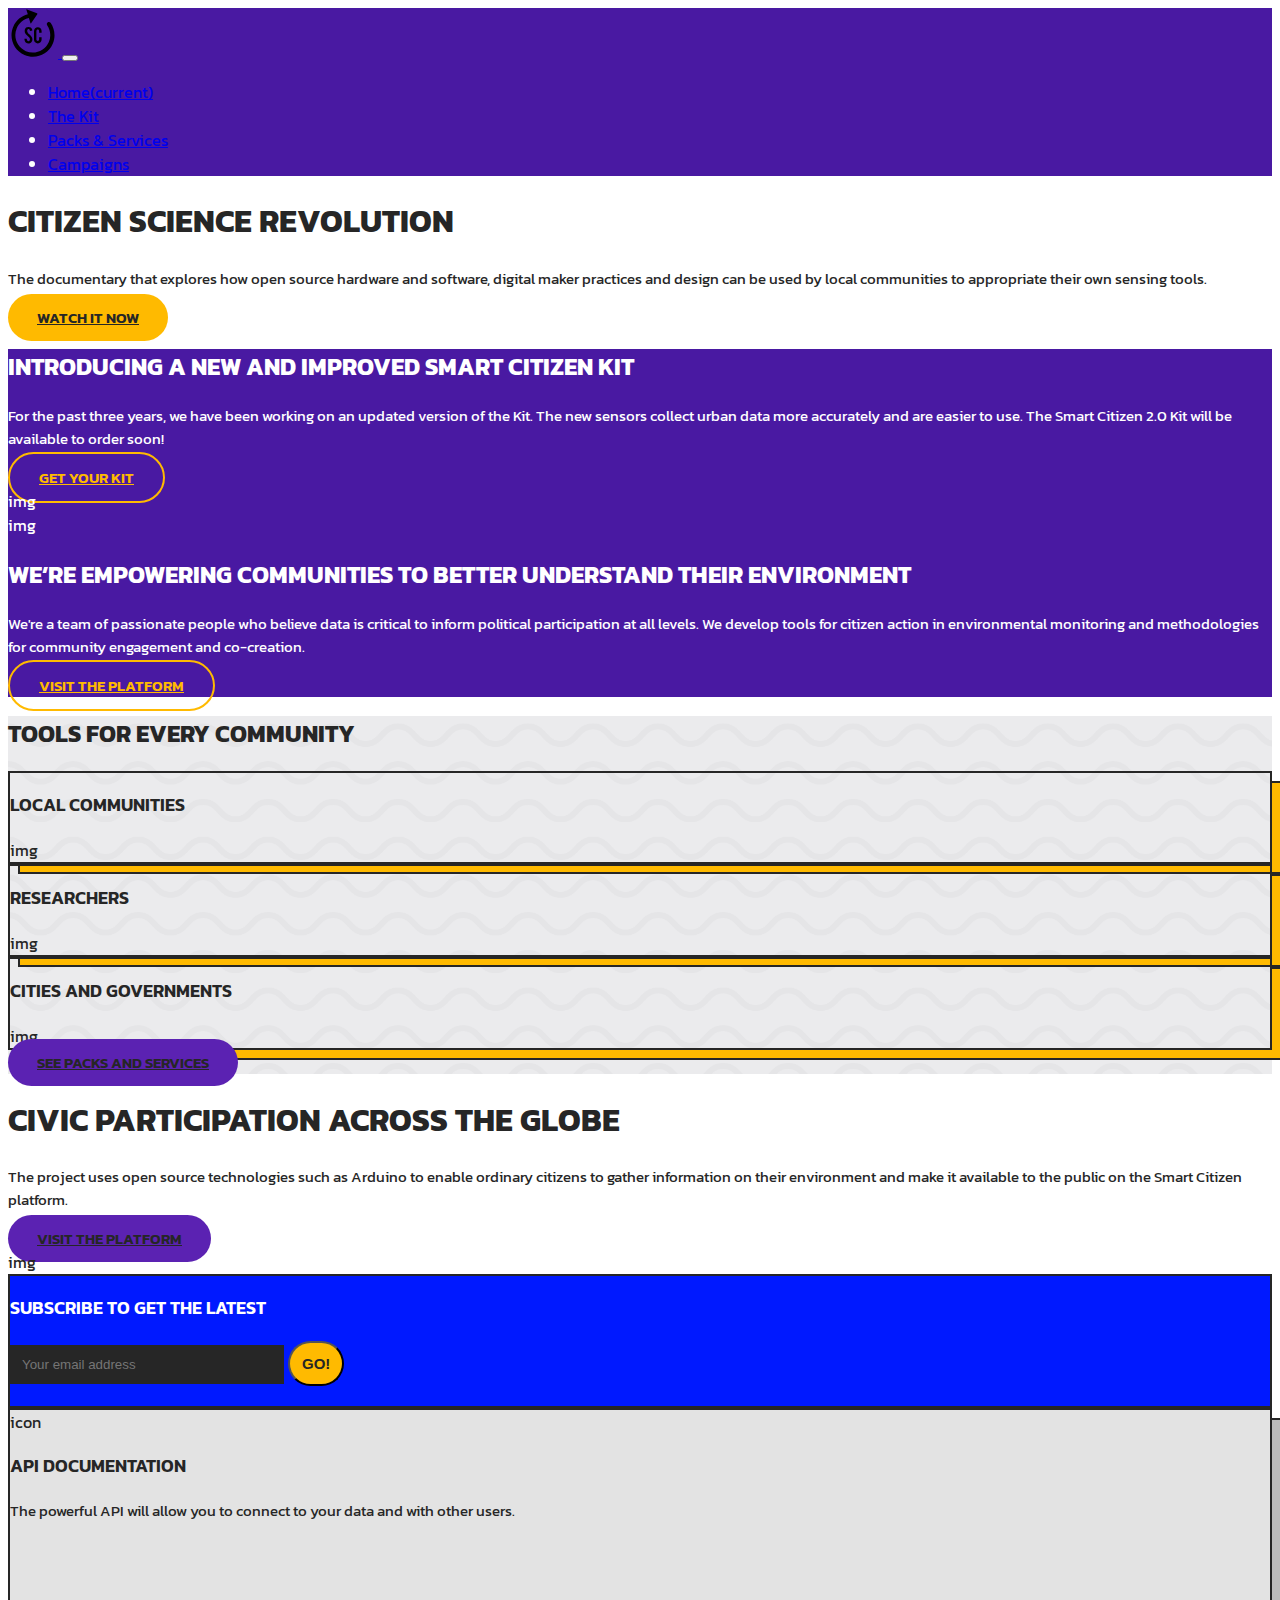
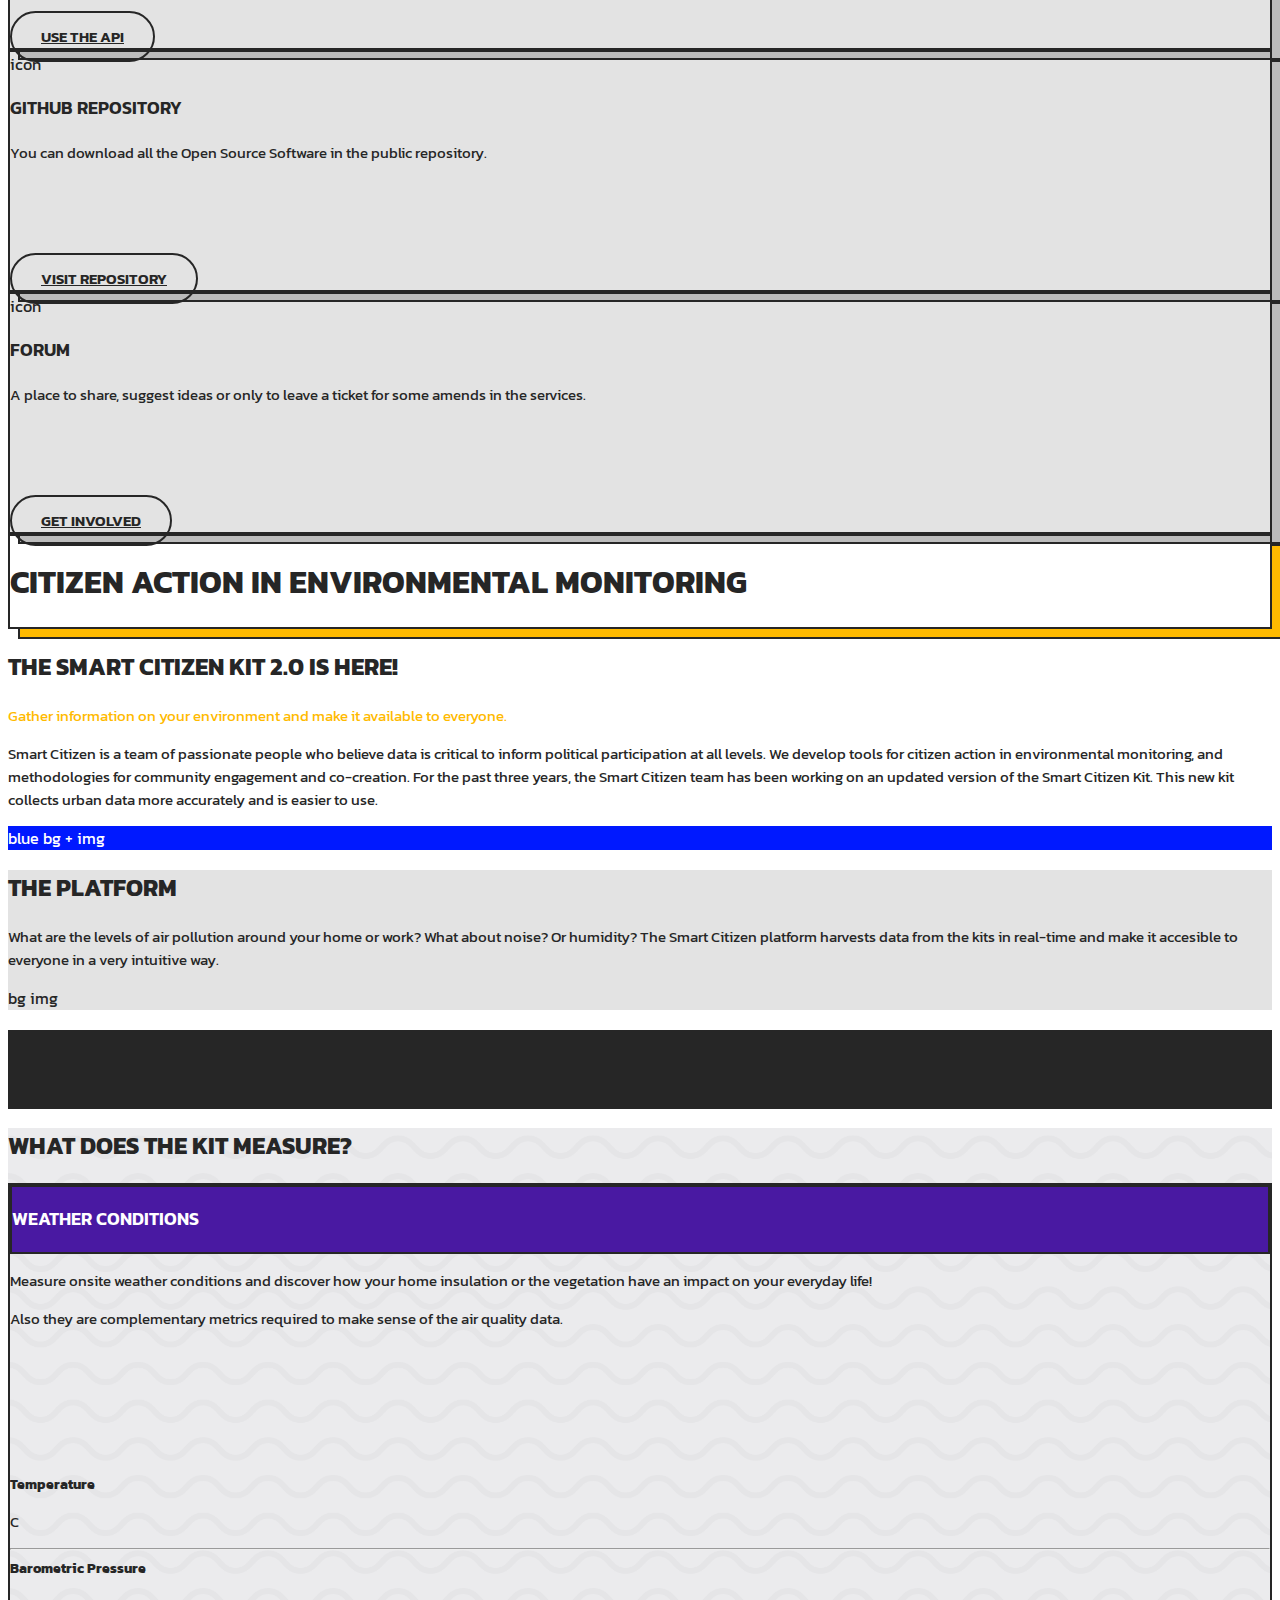
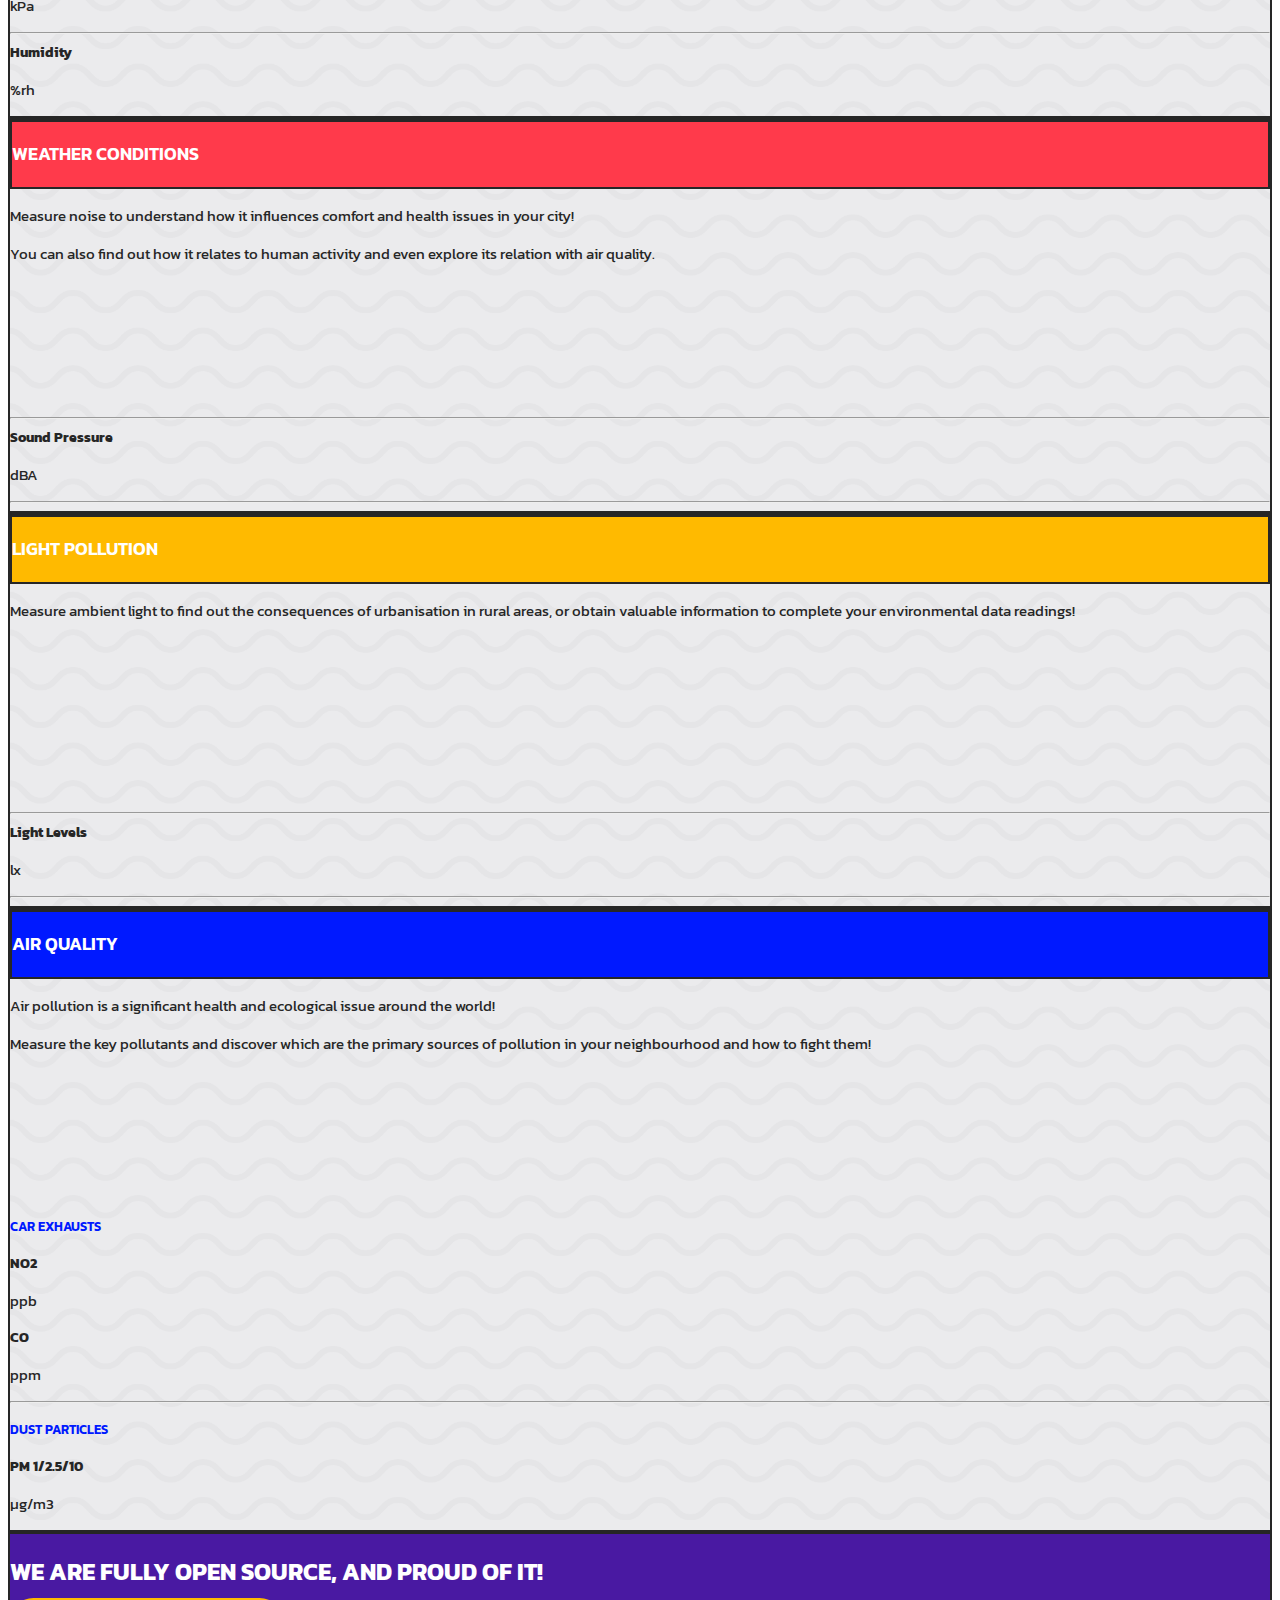
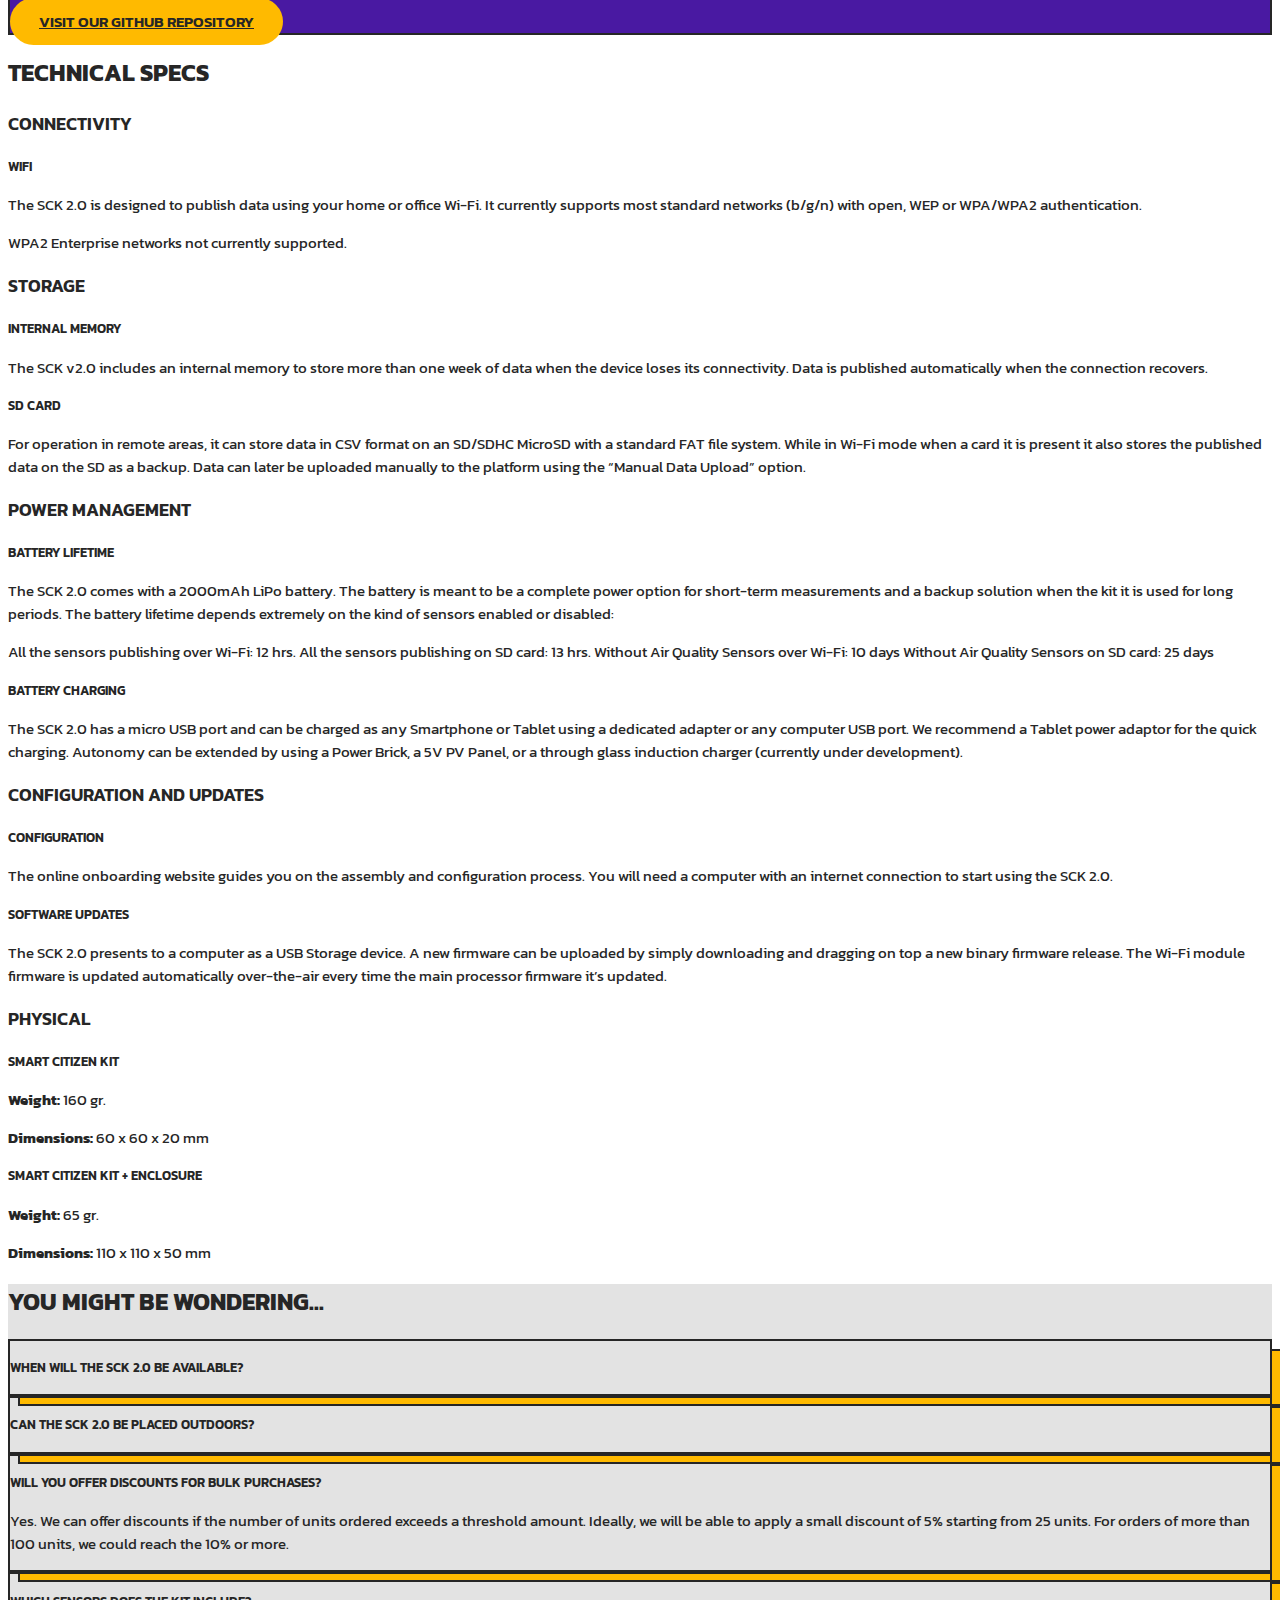
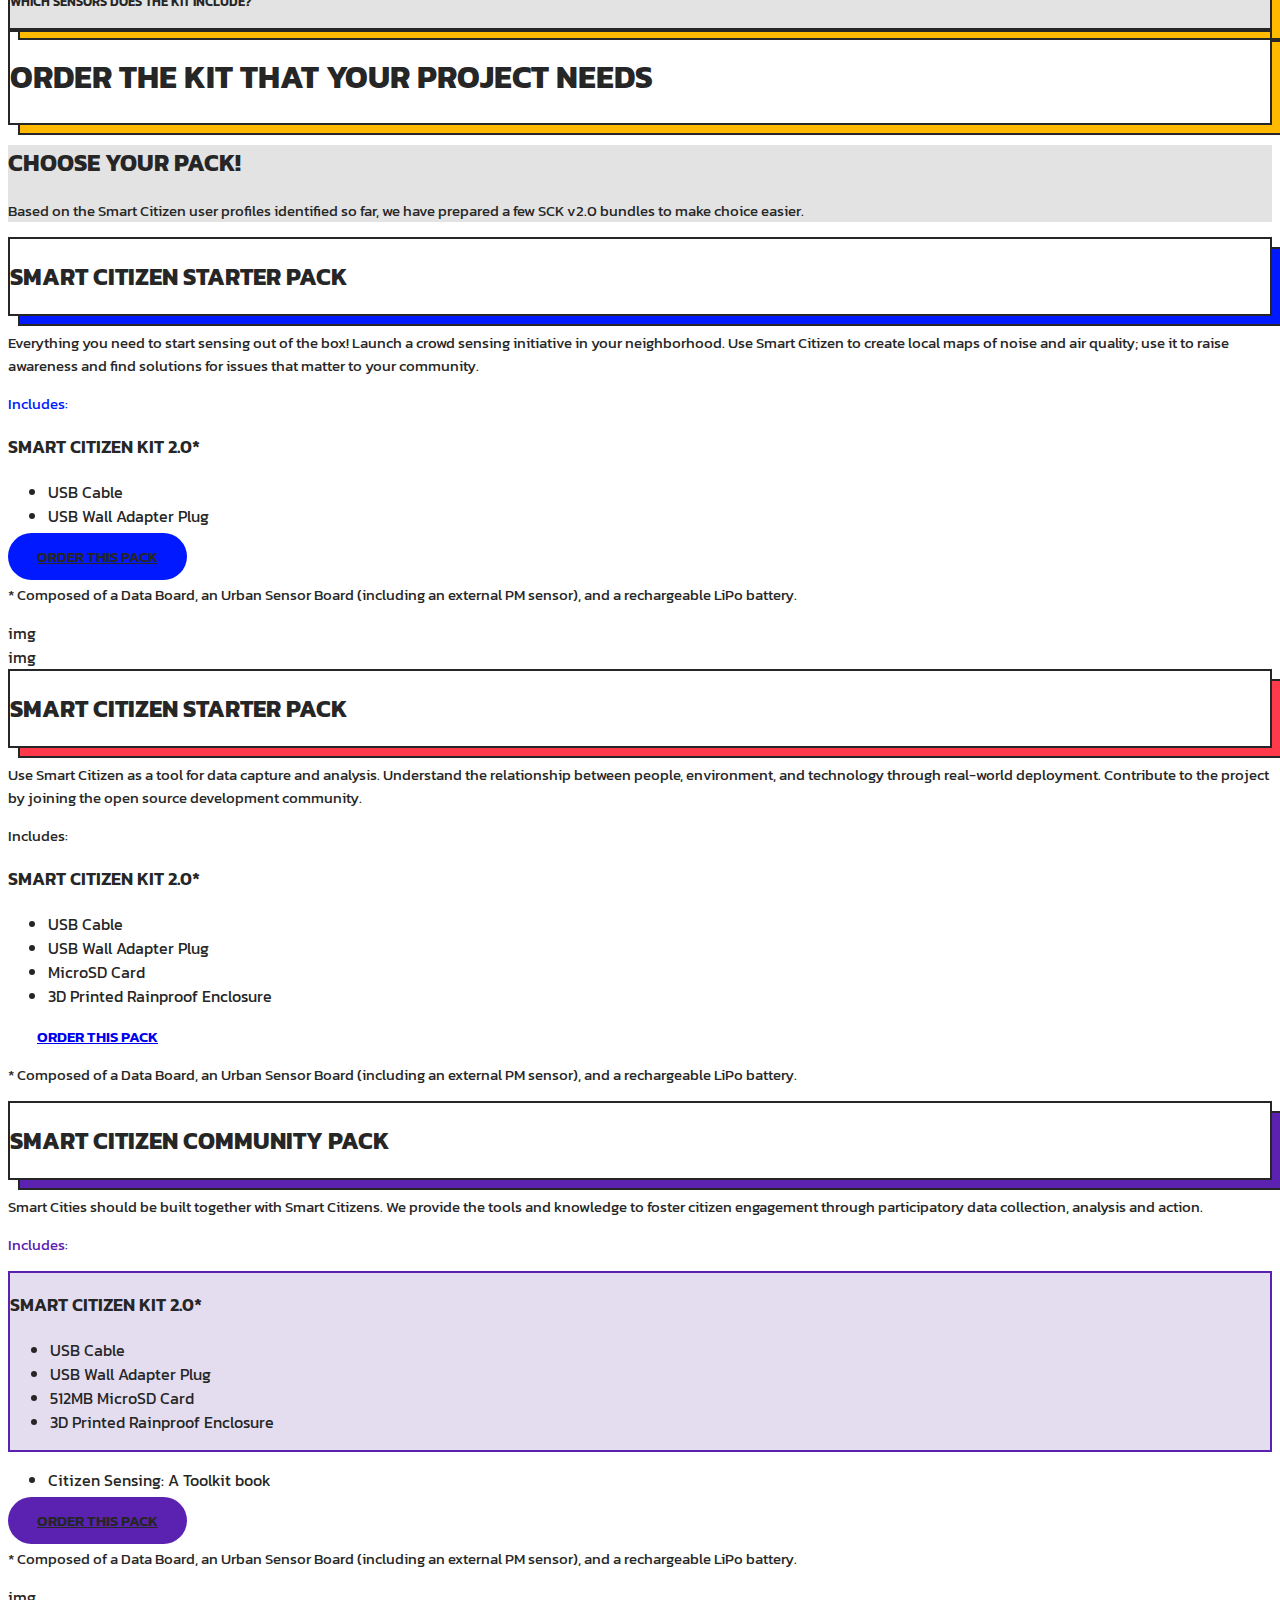
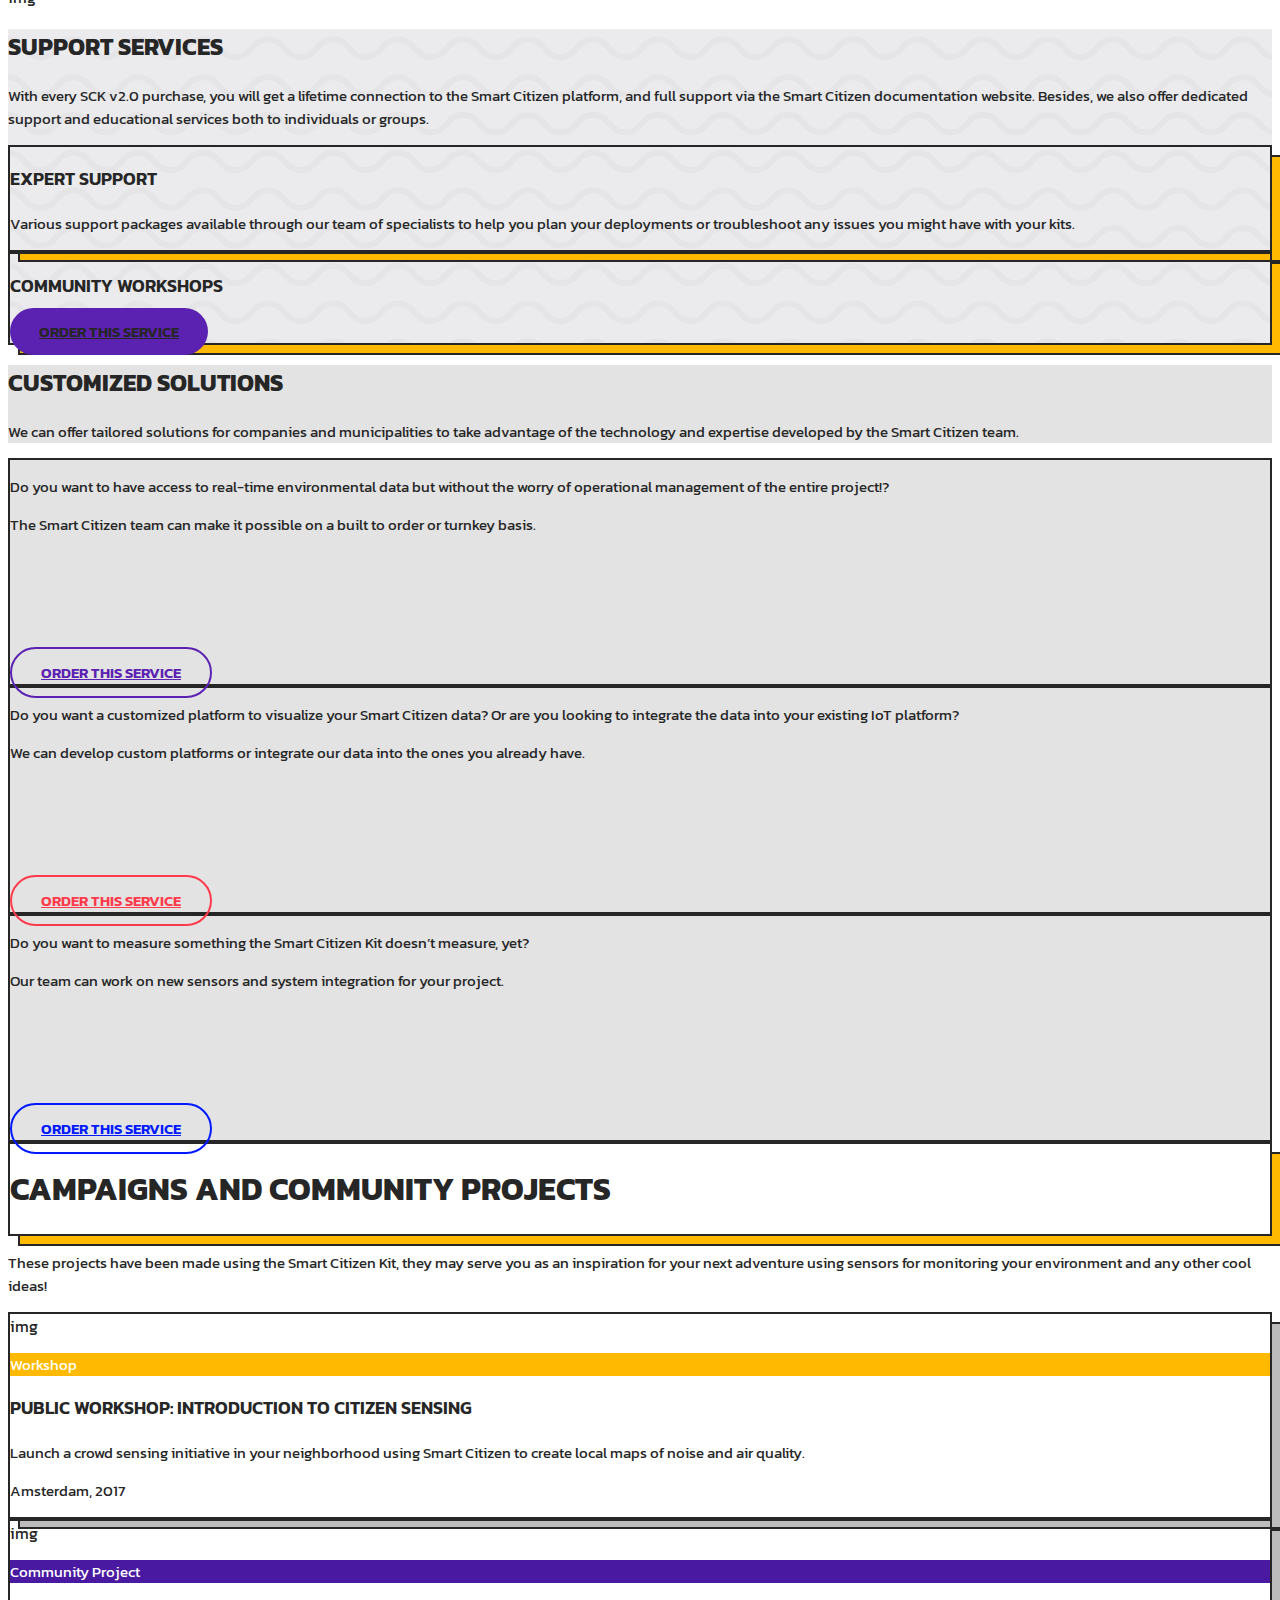
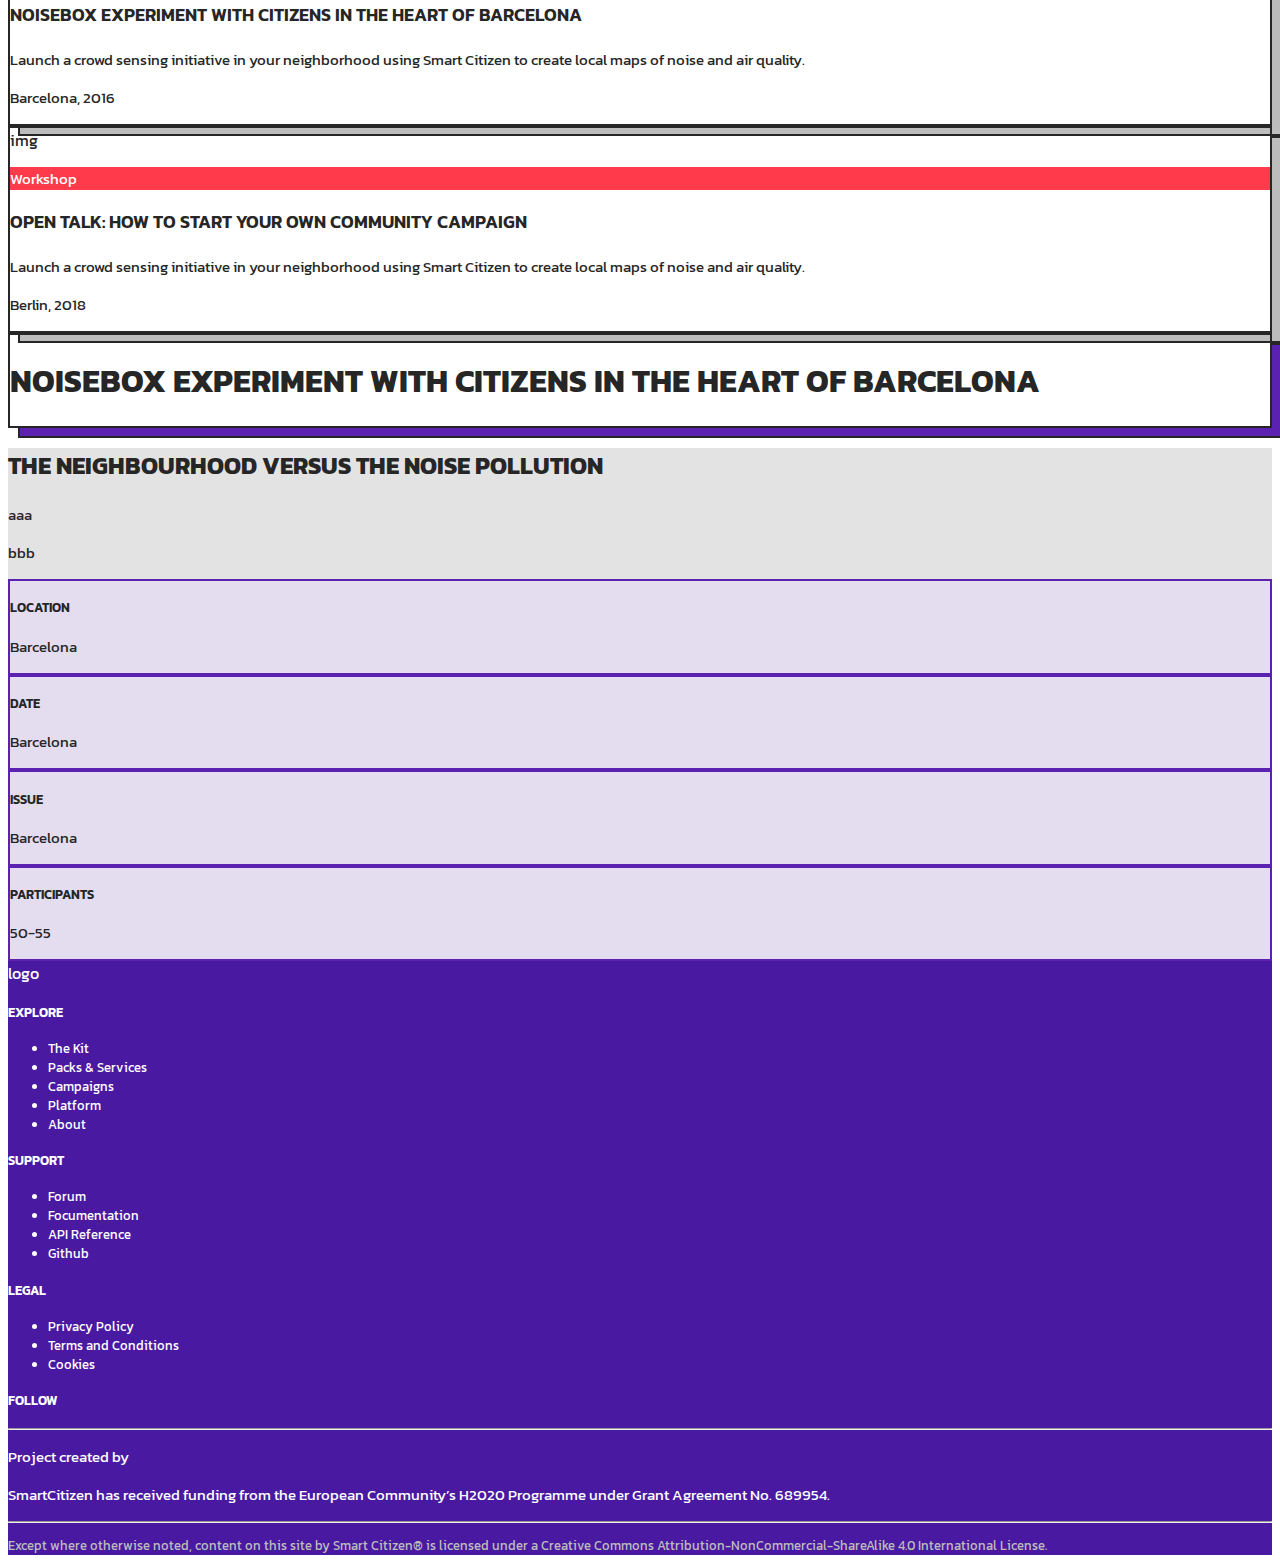
==== commit ba0dc993: "Campaign section, noisebox experiment" ====
--- a/index.html
+++ b/index.html
@@ -591,7 +591,7 @@
             <div class="bg-purple text-center w-75 mx-auto">
               <p>Community Project</p>
             </div>
-            <h3>NOISEBOX EXPERIMENT WITH CITIZENS IN THE HEART OF BARCELONA</h3>
+            <h3>Noisebox experiment with citizens in the heart of Barcelona</H3>
             <p>Launch a crowd sensing initiative in your neighborhood using Smart Citizen to create local maps of noise and air quality.</p>
             <p>Barcelona, 2016</p>
           </div>
@@ -603,14 +603,60 @@
             <div class="bg-red text-center w-75 mx-auto">
               <p>Workshop</p>
             </div>
-            <h3>OPEN TALK: HOW TO START
-            YOUR OWN COMMUNITY
-            CAMPAIGN</h3>
+            <h3>Open talk: How to start your own community campaign</h3>
             <p>Launch a crowd sensing initiative in your neighborhood using Smart Citizen to create local maps of noise and air quality.</p>
             <p>Berlin, 2018</p>
           </div>
         </div>
       </section>
+
+      <section class="row p-1 py-3 p-md-5 justify-content-center">
+        <div class="col-md-6">
+          <div class="shadow-purple border-black p-4">
+            <h1>Noisebox experiment with citizens in the heart of barcelona</h1>
+          </div>
+        </div>
+      </section>
+
+      <section class="row bg-grey p-1 p-md-5">
+        <div class="col-md-6 my-3">
+          <h2>The neighbourhood versus the noise pollution</h2>
+          <p>aaa</p>
+          <p>bbb</p>
+        </div>
+        <div class="col-md-6">
+          <div class="row">
+            <div class="col-md-6">
+              <div class="border-purple bg-purple-light p-4">
+                <h4>Location</h4>
+                <p>Barcelona</p>
+              </div>
+            </div>
+
+            <div class="col-md-6 mb-4">
+              <div class="border-purple bg-purple-light p-4">
+                <h4>Date</h4>
+                <p>Barcelona</p>
+              </div>
+            </div>
+
+            <div class="col-md-6">
+              <div class="border-purple bg-purple-light p-4">
+                <h4>Issue</h4>
+                <p>Barcelona</p>
+              </div>
+            </div>
+
+            <div class="col-md-6">
+              <div class="border-purple bg-purple-light p-4">
+                <h4>Participants</h4>
+                <p>50-55</p>
+              </div>
+            </div>
+          </div>
+        </div>
+      </section>
+
 
 
       <!-- Footer -->
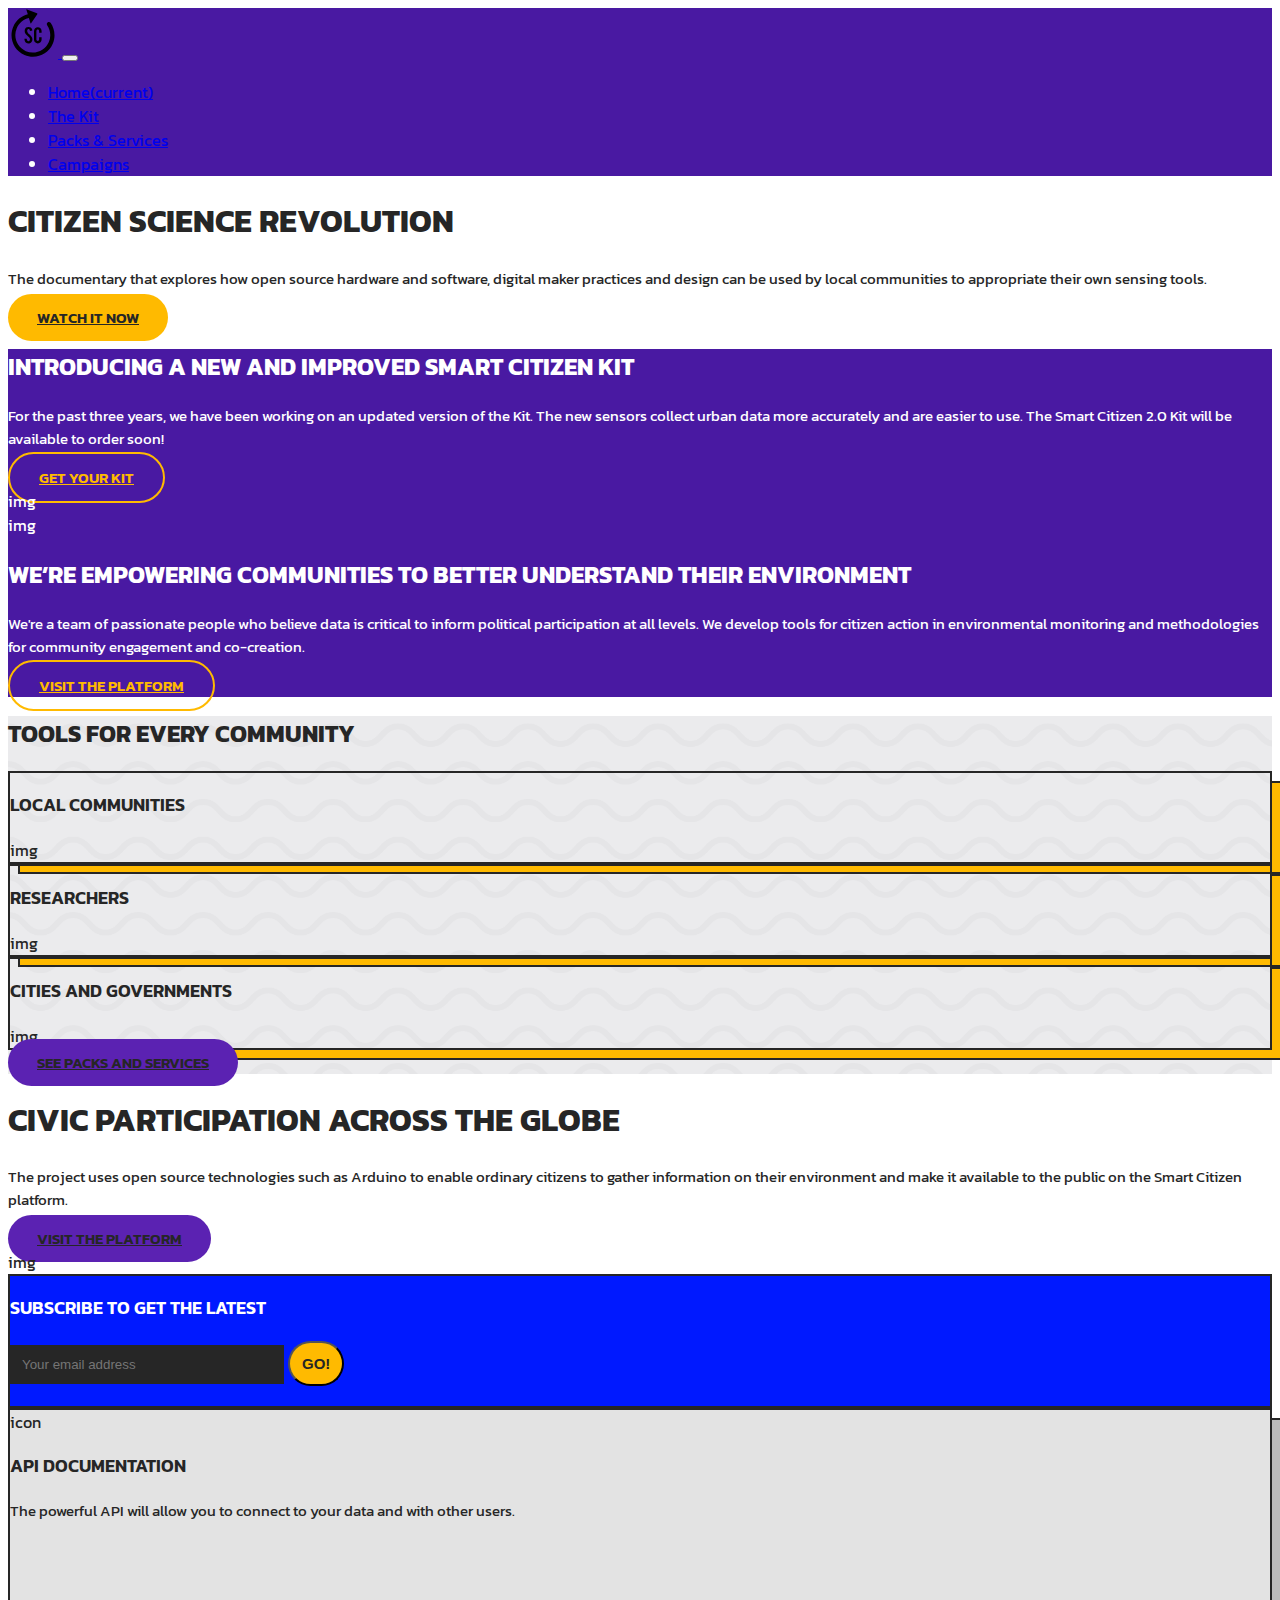
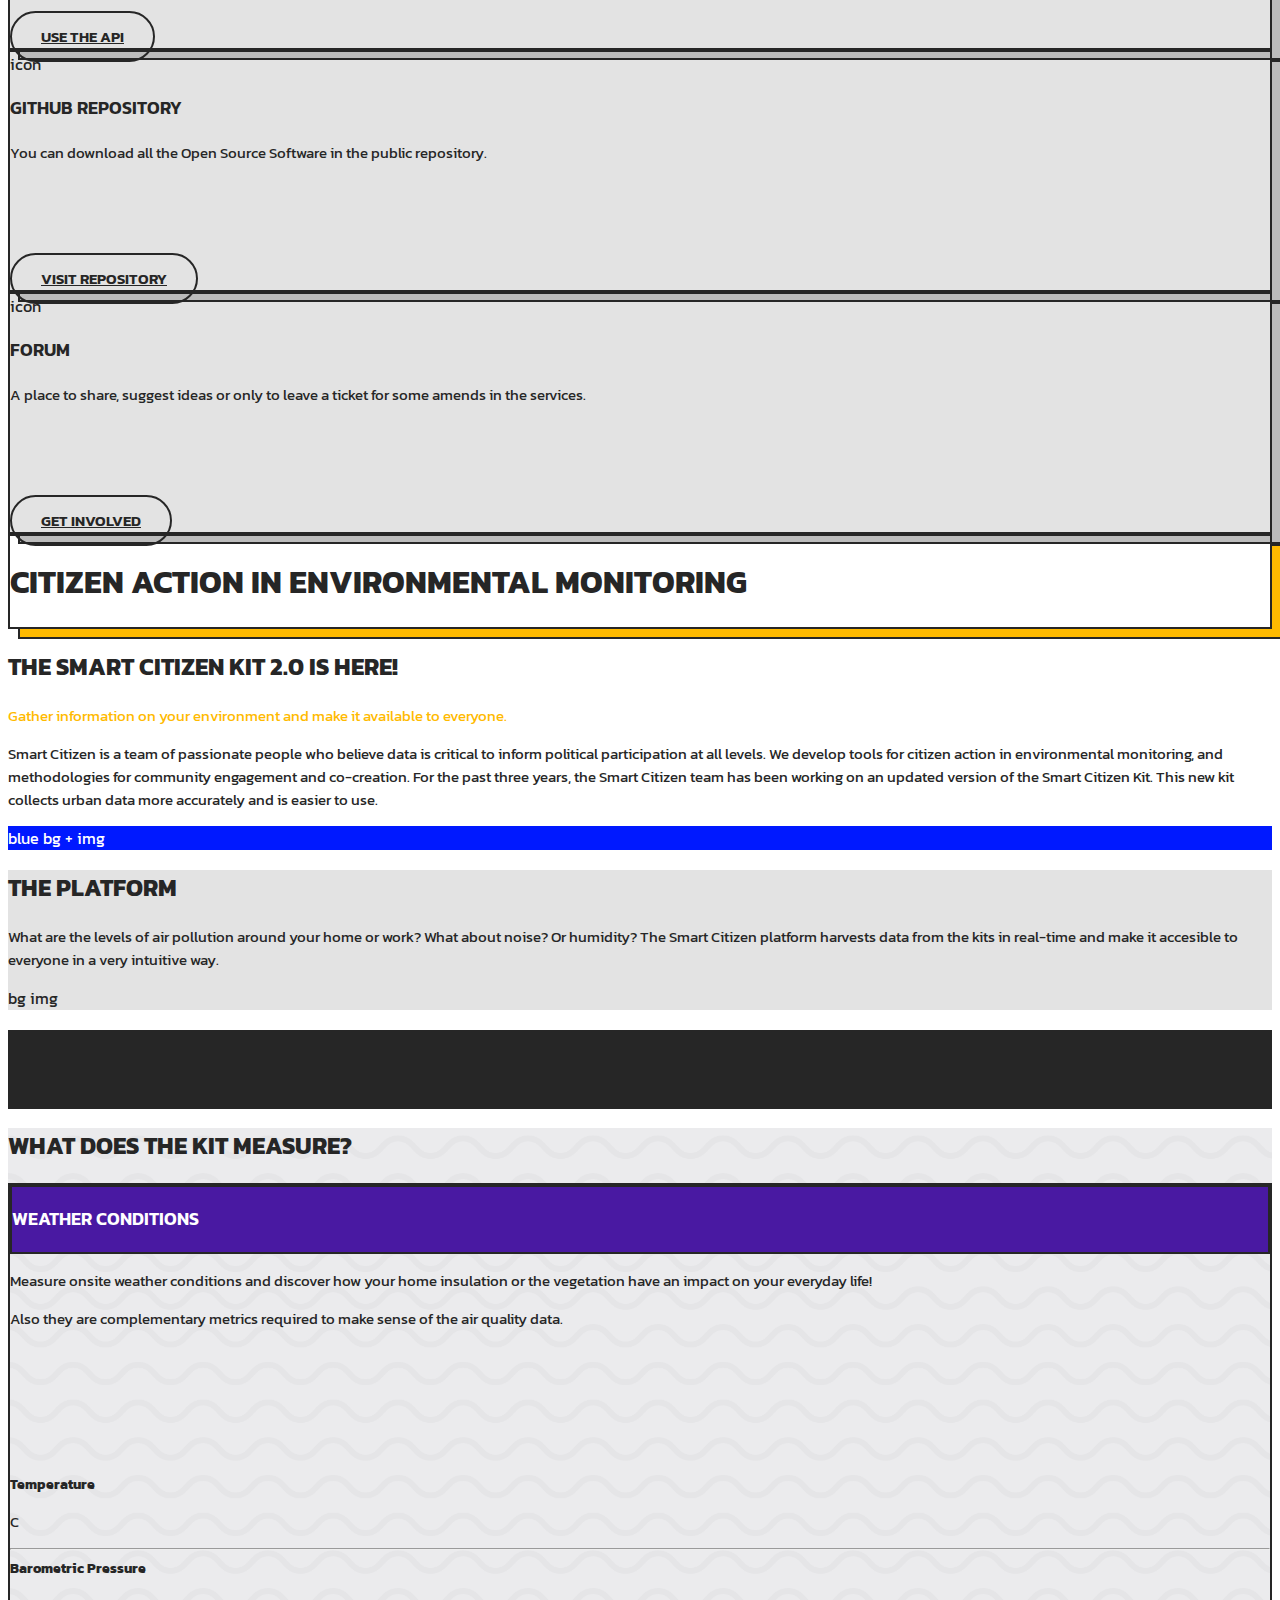
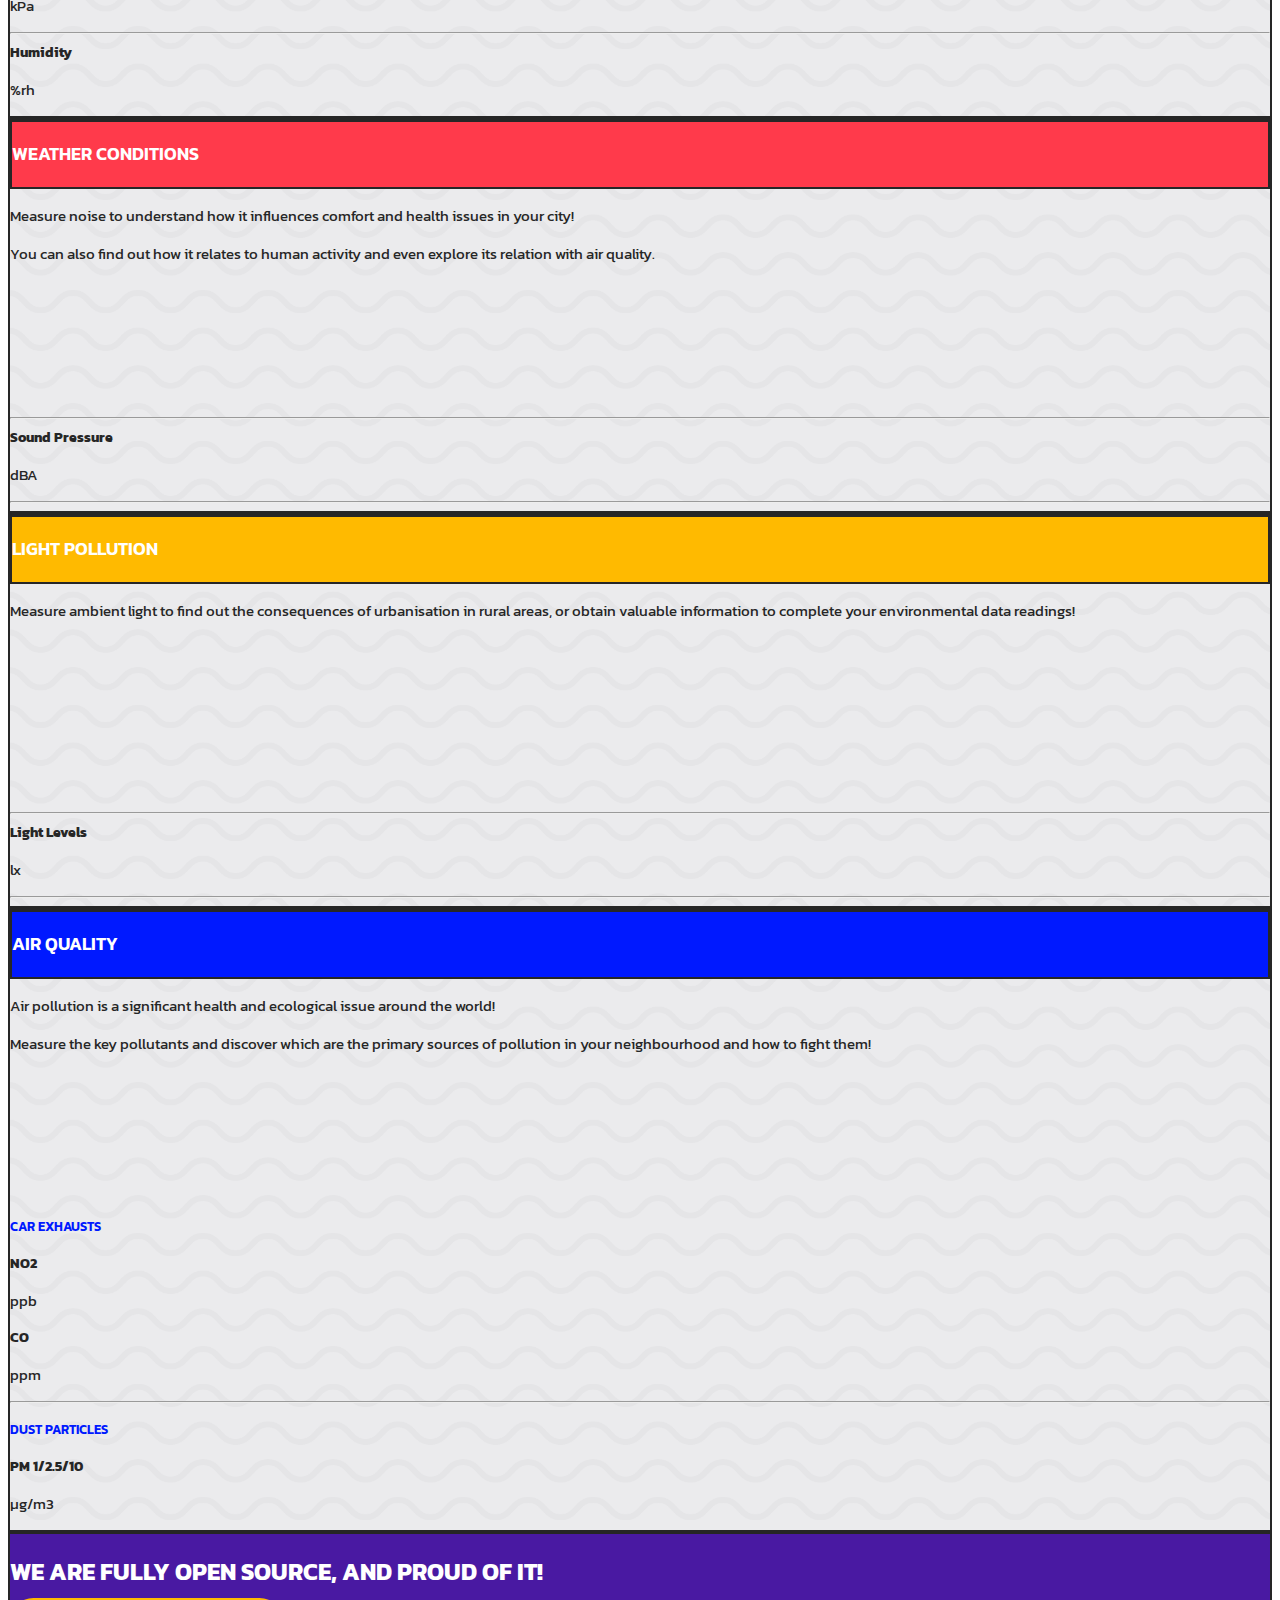
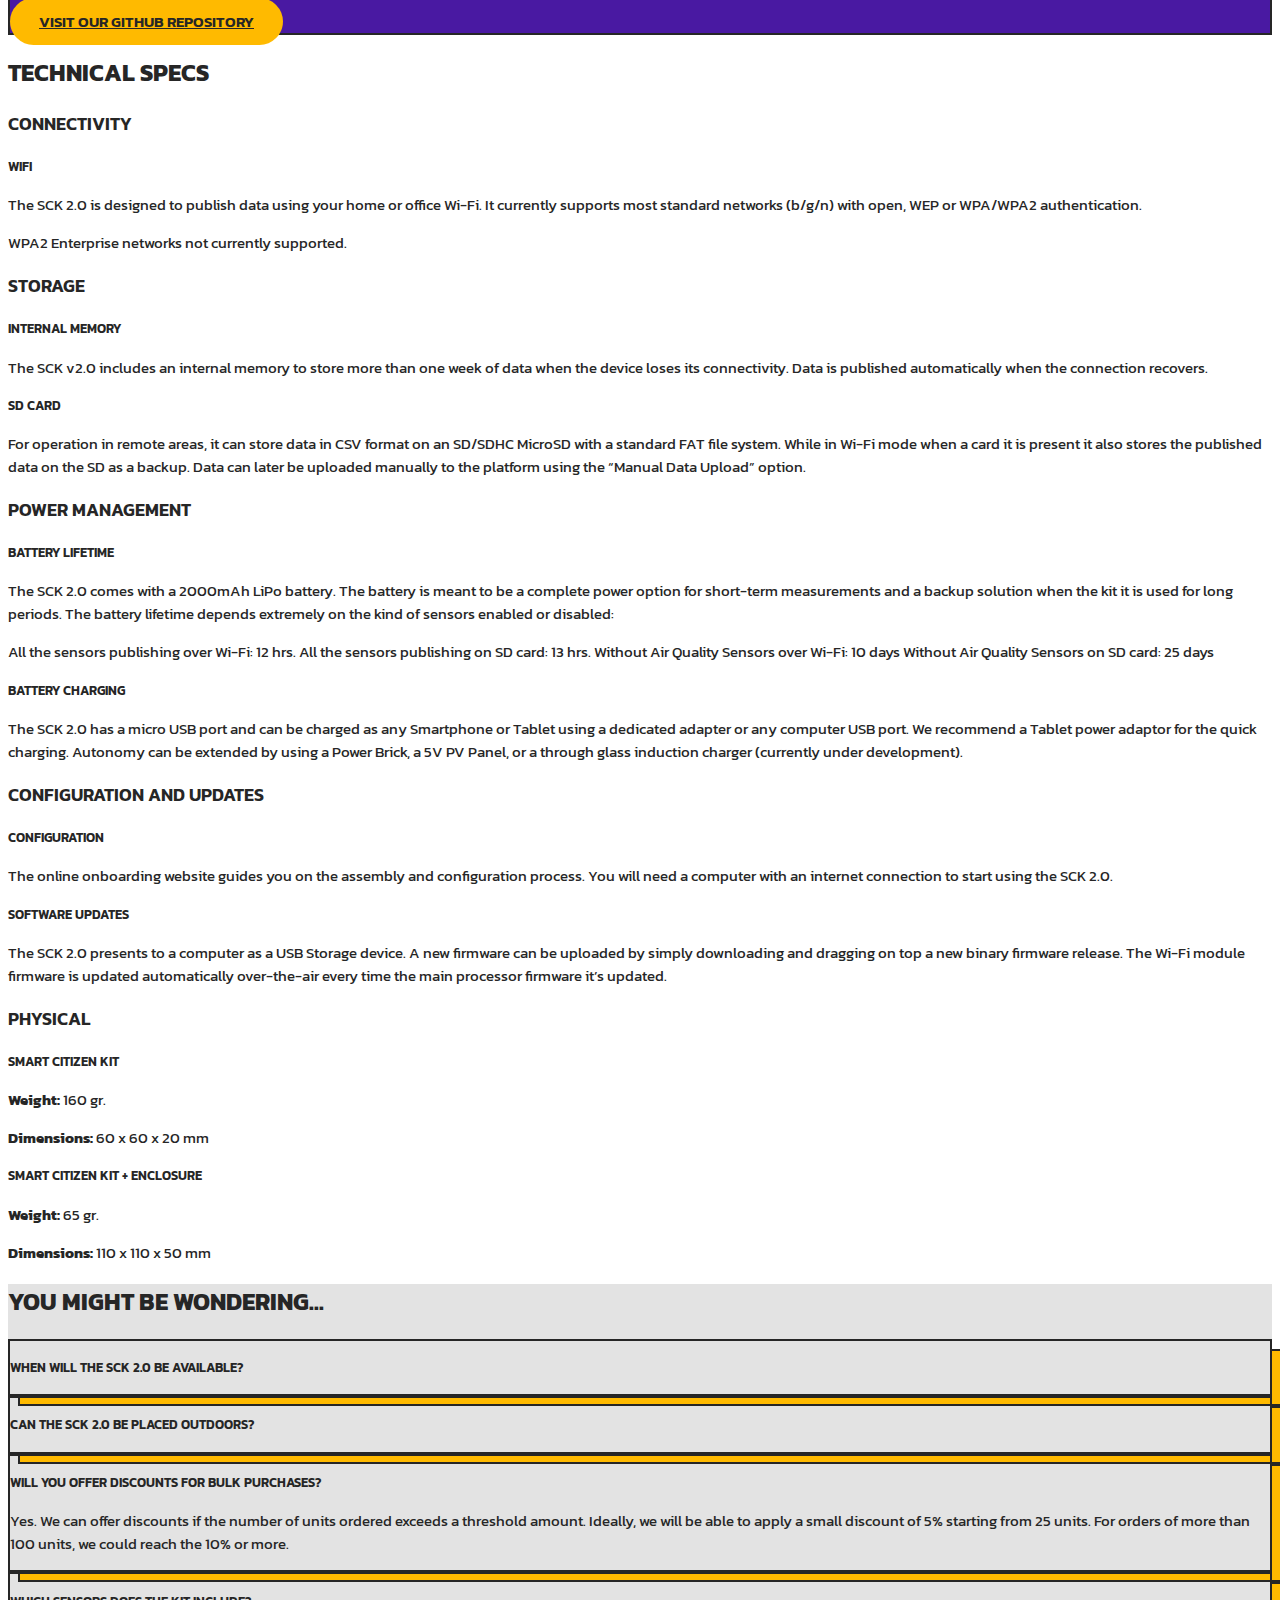
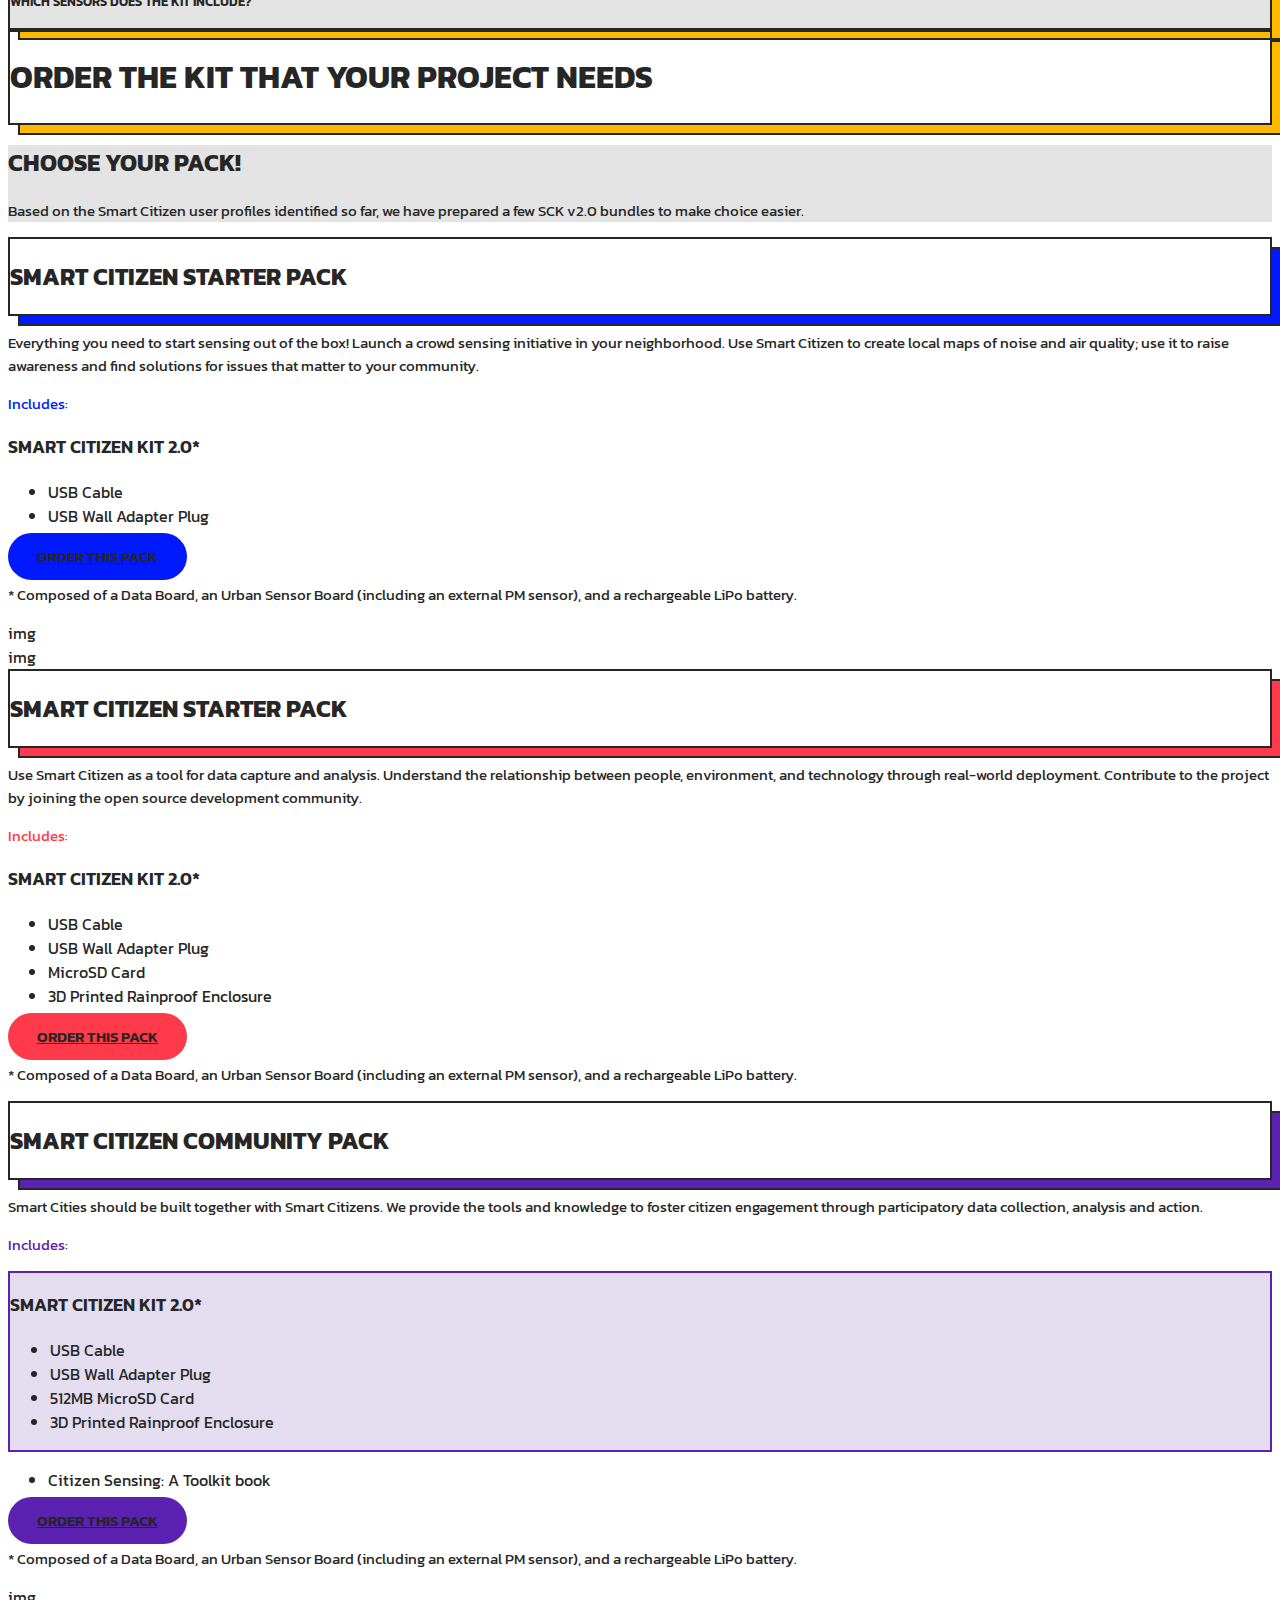
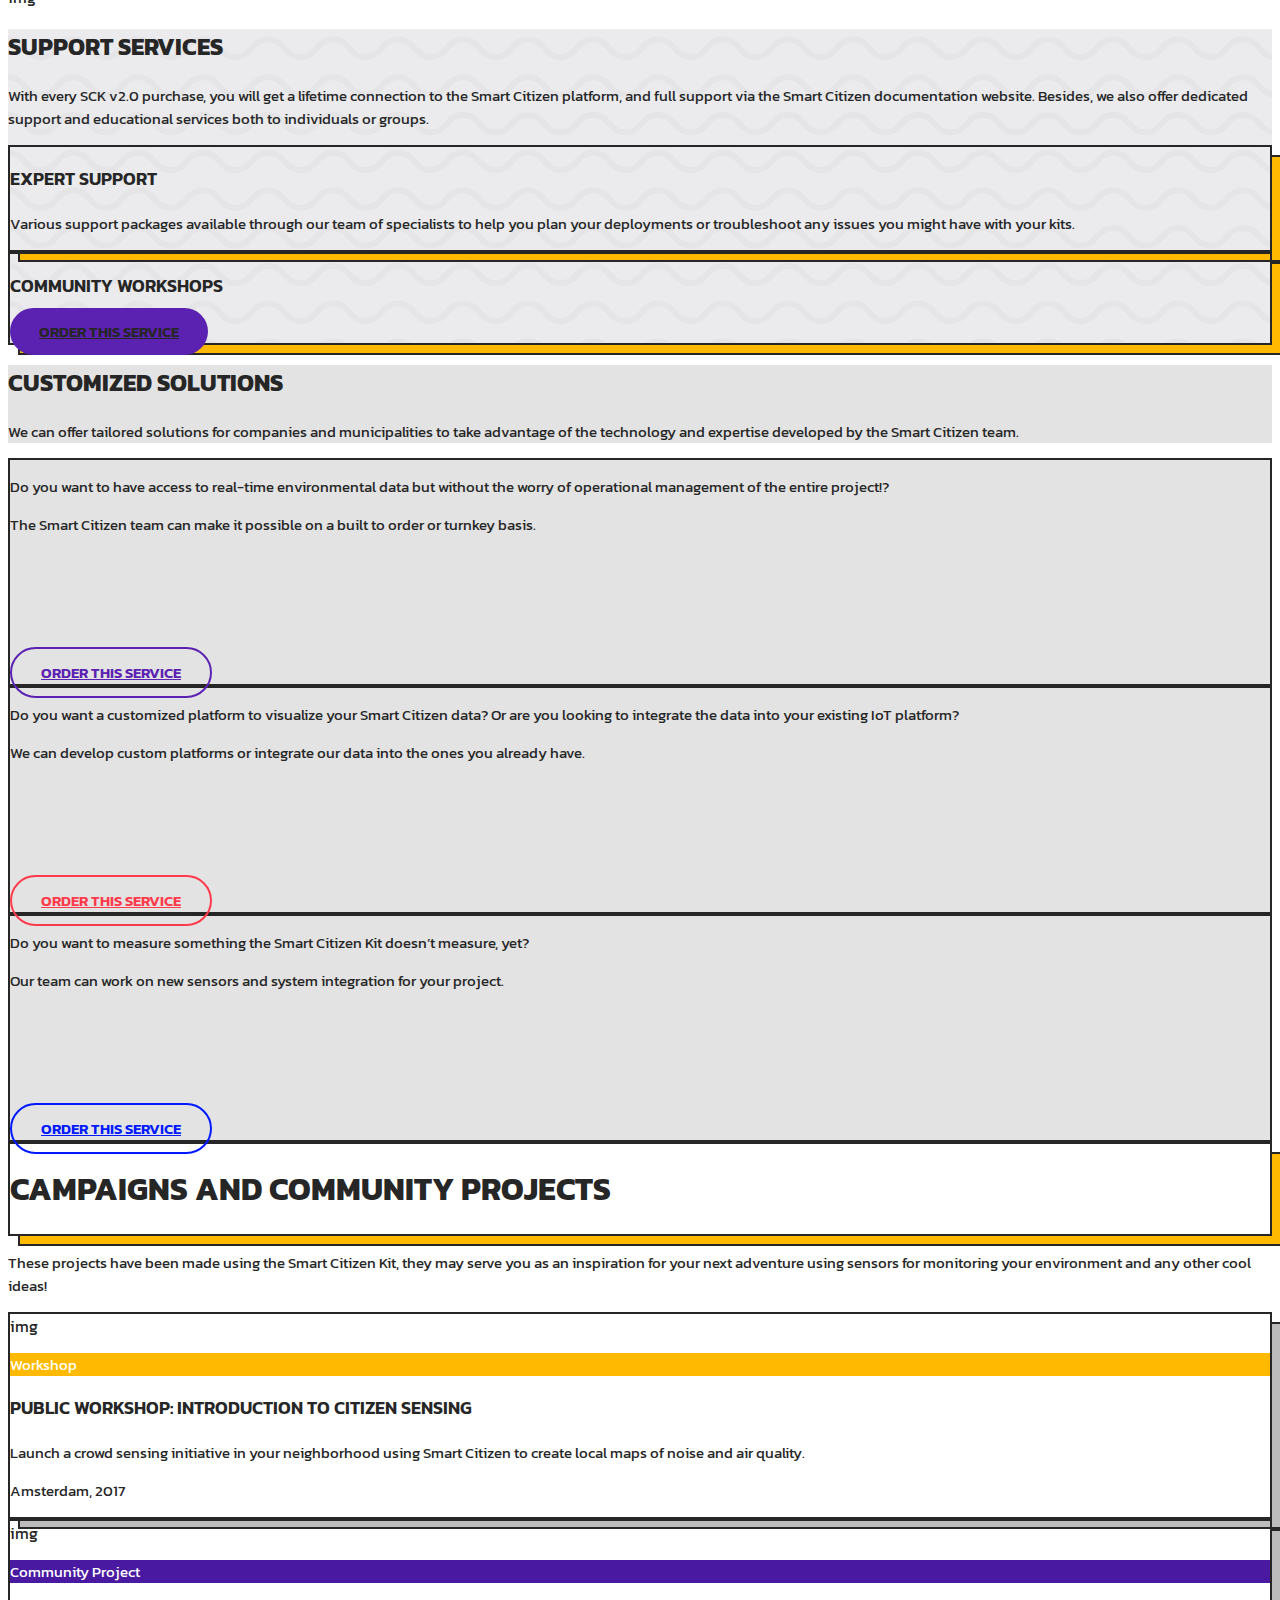
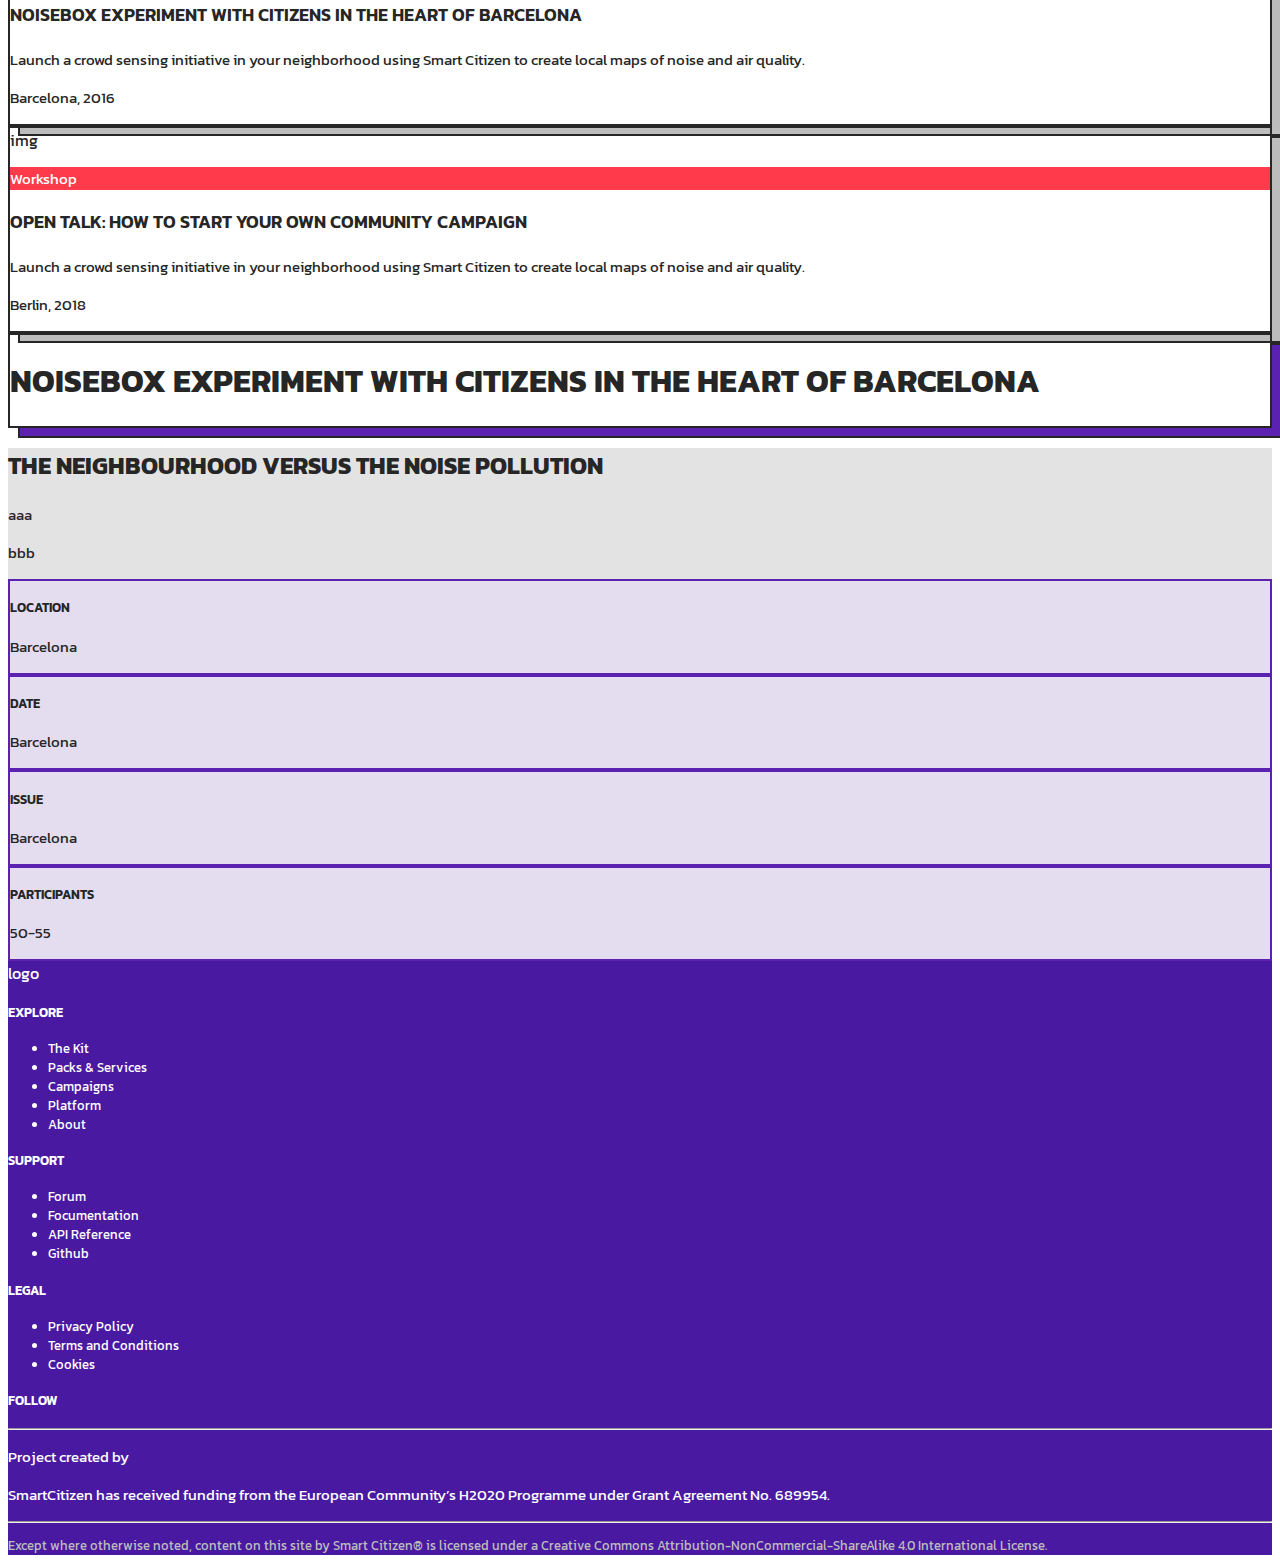
==== commit 7a996fac: "Fix btn, was using 'danger' instead of 'red'" ====
--- a/index.html
+++ b/index.html
@@ -449,7 +449,7 @@
           </div>
           <p>Use Smart Citizen as a tool for data capture and analysis.  Understand the relationship between people, environment, and technology through real-world deployment. Contribute to the project by joining the open source development community.</p>
 
-          <p class="text-danger">Includes:</p>
+          <p class="text-red">Includes:</p>
           <h3>Smart Citizen Kit 2.0*</h3>
           <ul>
             <li>USB Cable</li>
@@ -457,7 +457,7 @@
             <li>MicroSD Card</li>
             <li>3D Printed Rainproof Enclosure</li>
           </ul>
-          <a href="#" class="btn btn-danger mb-3 px-5">Order this pack</a>
+          <a href="#" class="btn btn-red mb-3 px-5">Order this pack</a>
           <p>* Composed of a Data Board, an Urban Sensor Board (including an external PM sensor), and a rechargeable LiPo battery.</p>
         </div>
 
@@ -576,8 +576,8 @@
         <div class="col-md-4">
           <div class="border-black shadow-grey p-3">
             img
-            <div class="bg-yellow text-center w-75 mx-auto">
-              <p>Workshop</p>
+            <div class="bg-yellow text-center w-75 py-2 mx-auto">
+              <p class="m-0">Workshop</p>
             </div>
             <h3>Public workshop: INTRODUCTION TO CITIZEN SENSING</h3>
             <p>Launch a crowd sensing initiative in your neighborhood using Smart Citizen to create local maps of noise and air quality.</p>
@@ -588,8 +588,8 @@
         <div class="col-md-4">
           <div class="border-black shadow-grey p-3">
             img
-            <div class="bg-purple text-center w-75 mx-auto">
-              <p>Community Project</p>
+            <div class="bg-purple text-center w-75 py-2 mx-auto">
+              <p class="m-0">Community Project</p>
             </div>
             <h3>Noisebox experiment with citizens in the heart of Barcelona</H3>
             <p>Launch a crowd sensing initiative in your neighborhood using Smart Citizen to create local maps of noise and air quality.</p>
@@ -600,8 +600,8 @@
         <div class="col-md-4">
           <div class="border-black shadow-grey p-3">
             img
-            <div class="bg-red text-center w-75 mx-auto">
-              <p>Workshop</p>
+            <div class="bg-red text-center w-75 py-2 mx-auto">
+              <p class="m-0">Workshop</p>
             </div>
             <h3>Open talk: How to start your own community campaign</h3>
             <p>Launch a crowd sensing initiative in your neighborhood using Smart Citizen to create local maps of noise and air quality.</p>
--- a/local.css
+++ b/local.css
@@ -162,6 +162,15 @@
   background-color: var(--yellow);
   color: var(--black);
 }
+.btn-red{
+  background-color: var(--red);
+  color: var(--white);
+}
+.btn-red:hover{
+  background-color: var(--red);
+  color: var(--black);
+}
+
 .btn-red-outline{
   border: 2px solid var(--red);
   color: var(--red);
@@ -234,6 +243,10 @@
 .text-purple{
   color: var(--purple);
 }
+.text-red{
+  color: var(--red);
+}
+
 
 /* Debug helper */
 .outline{
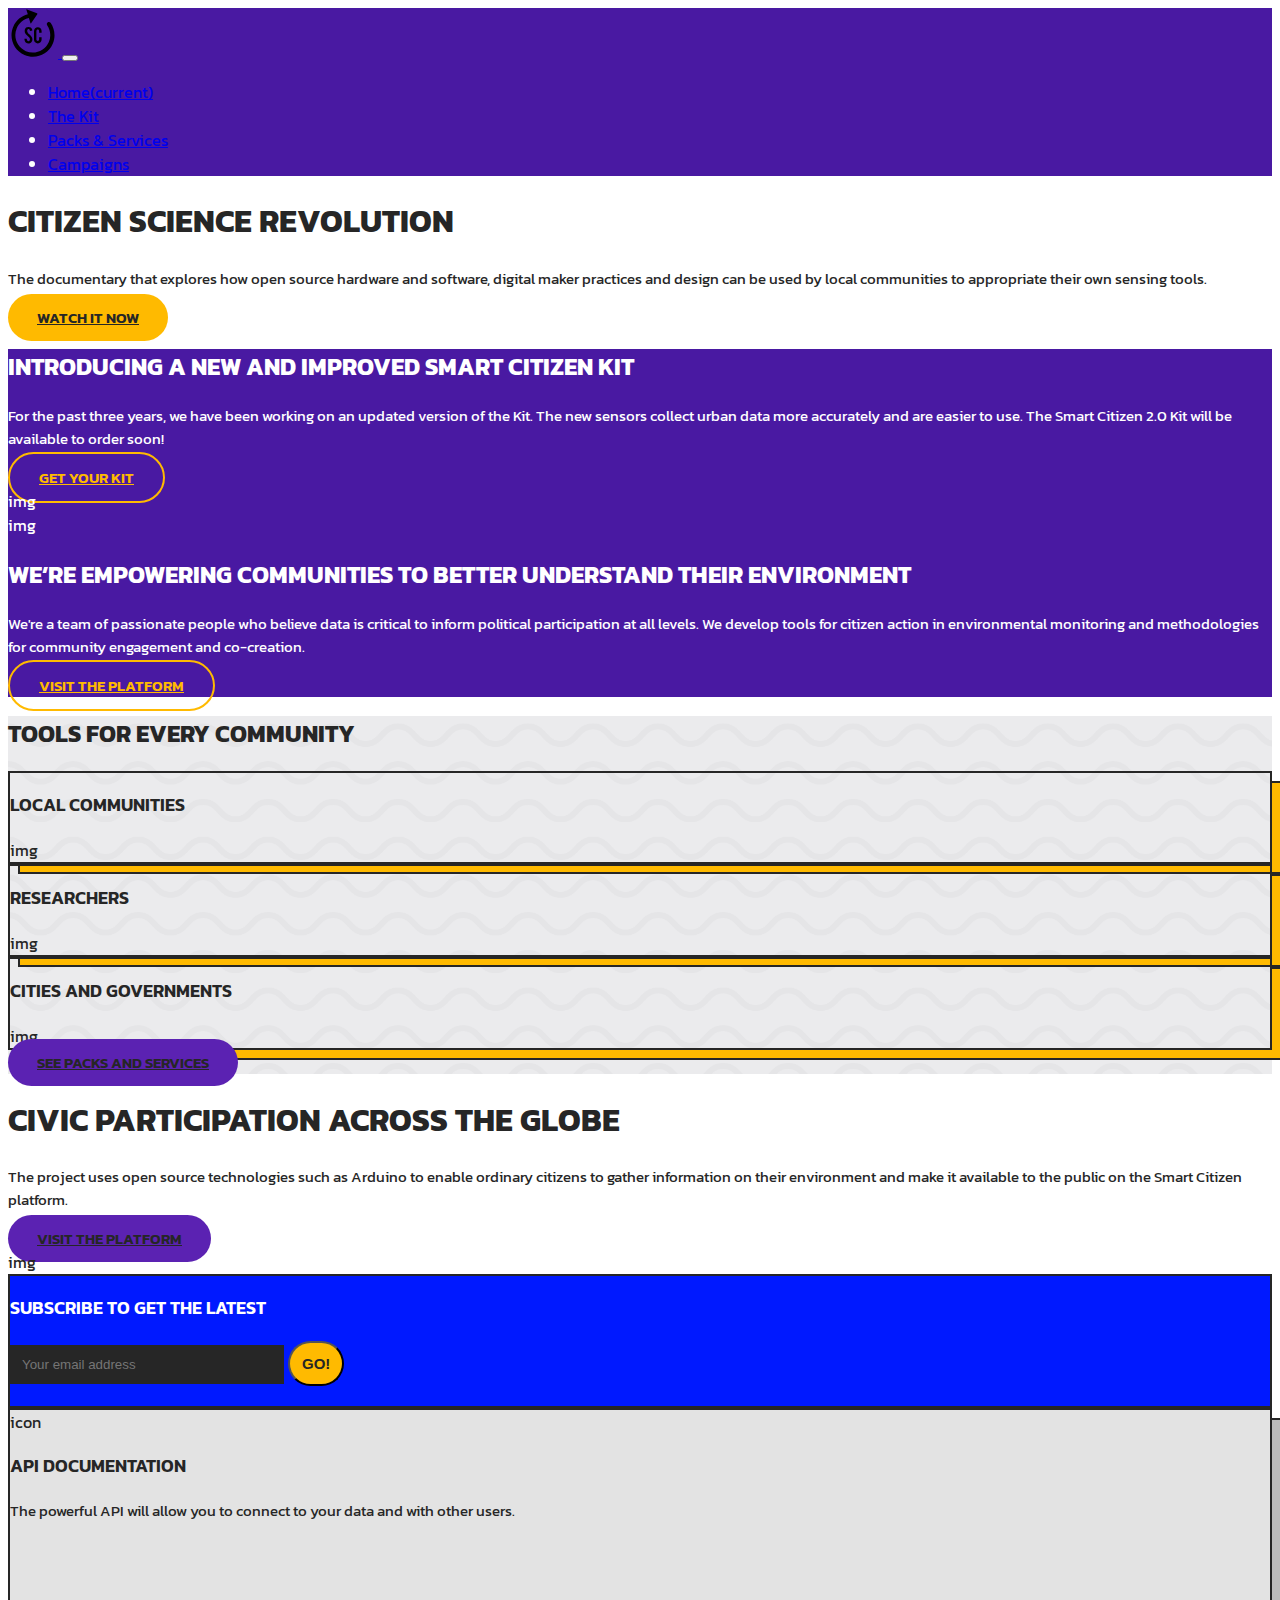
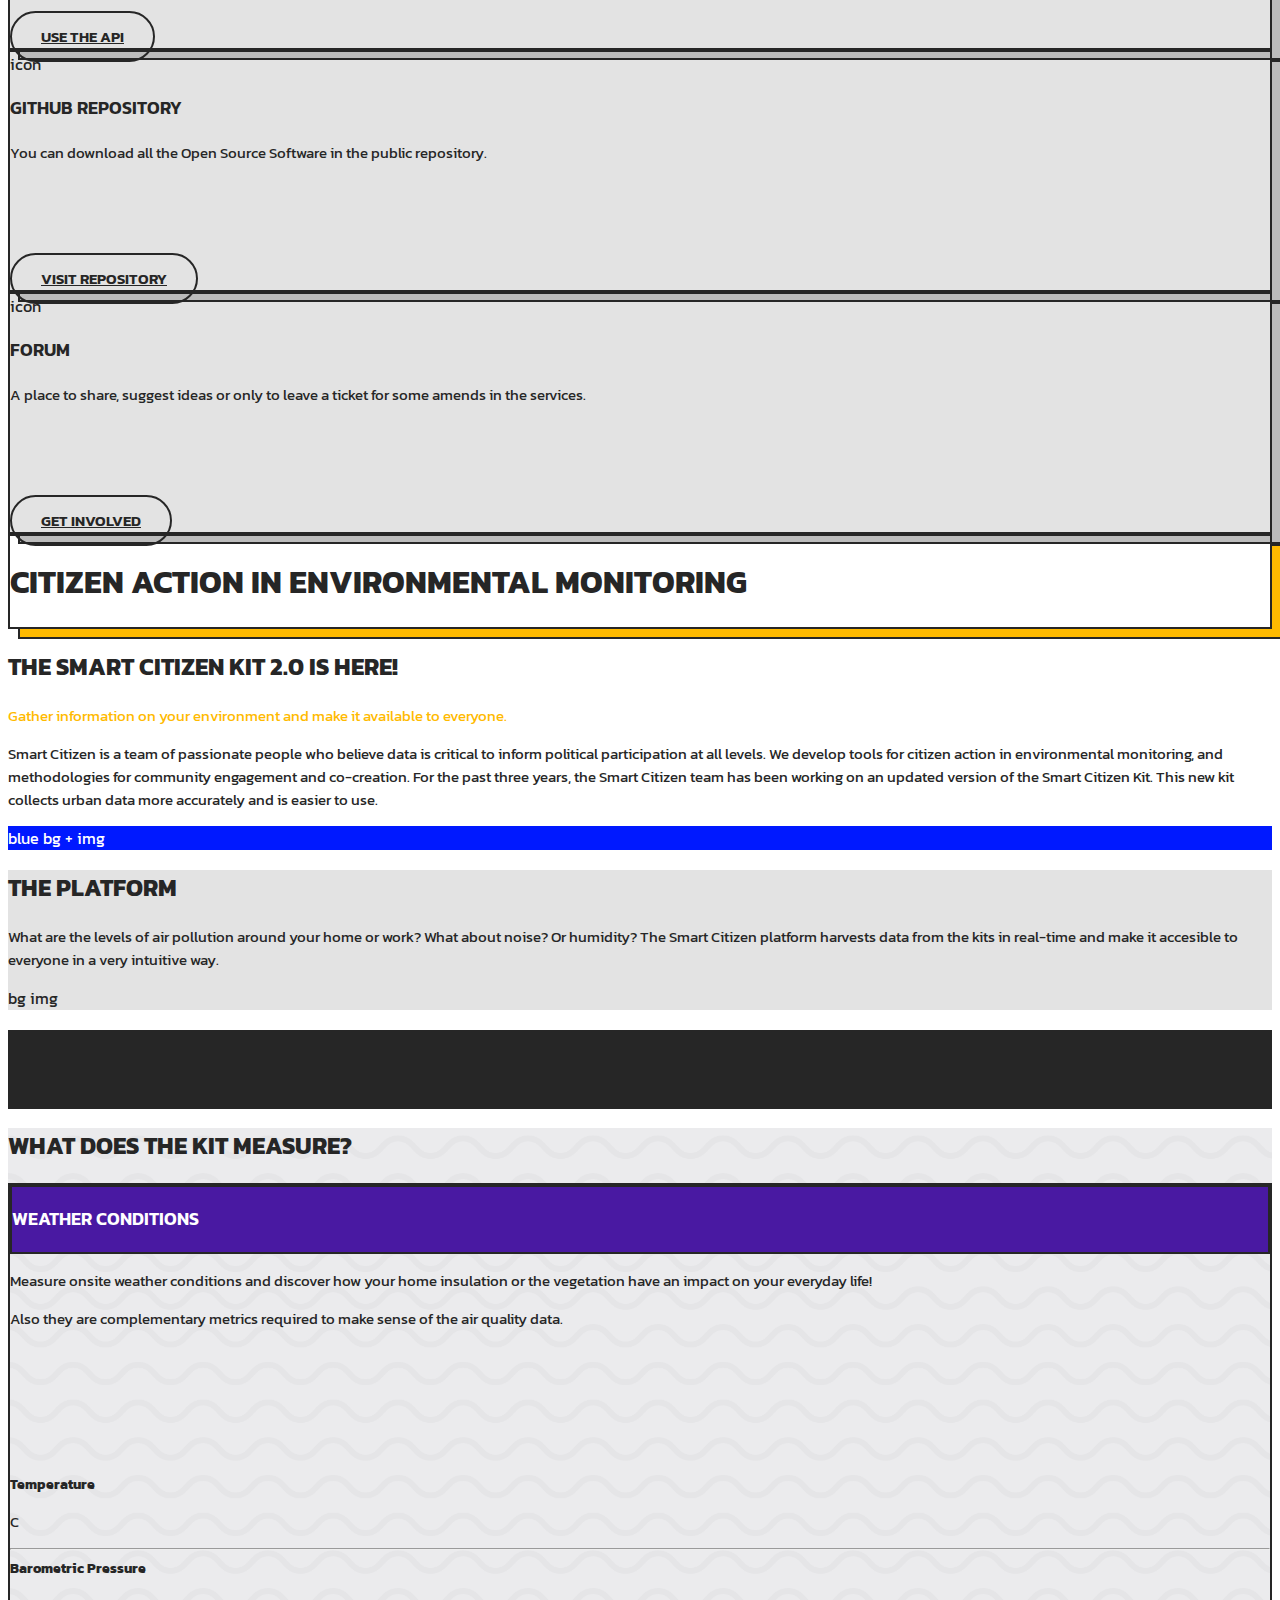
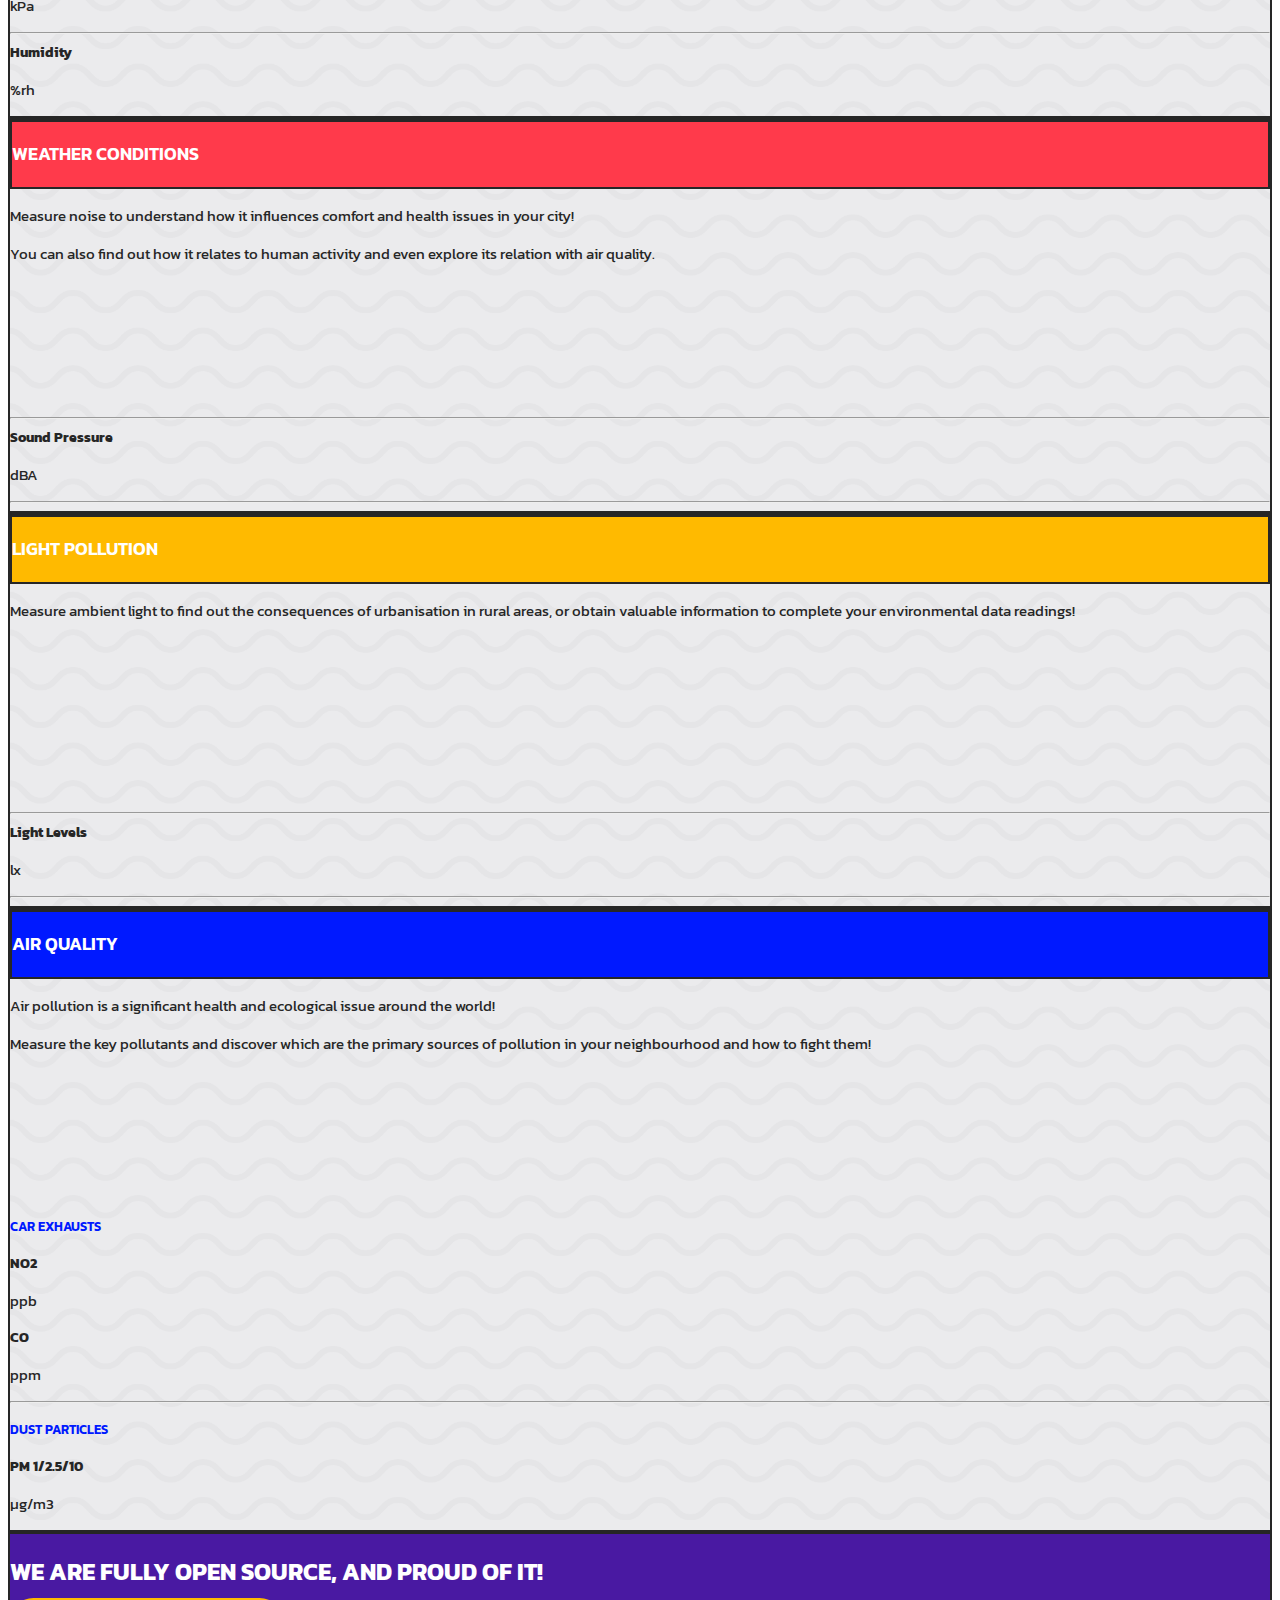
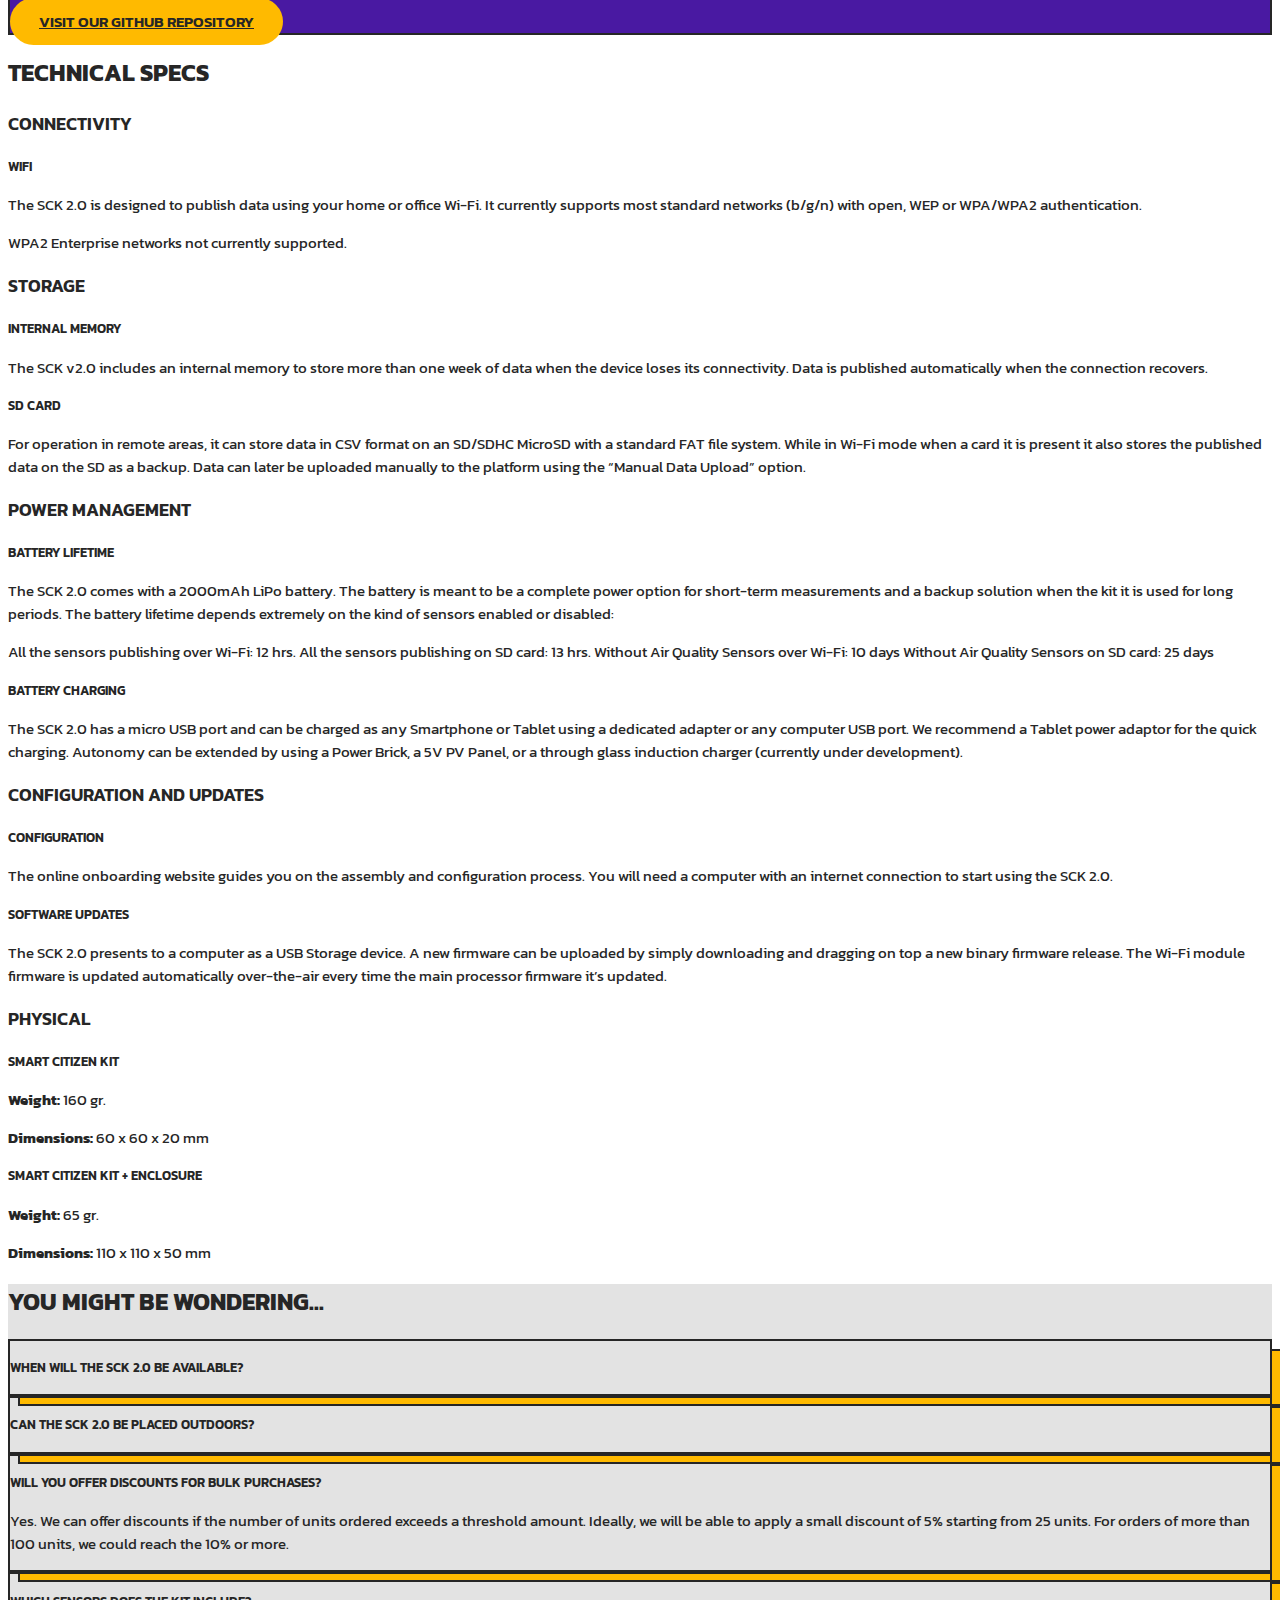
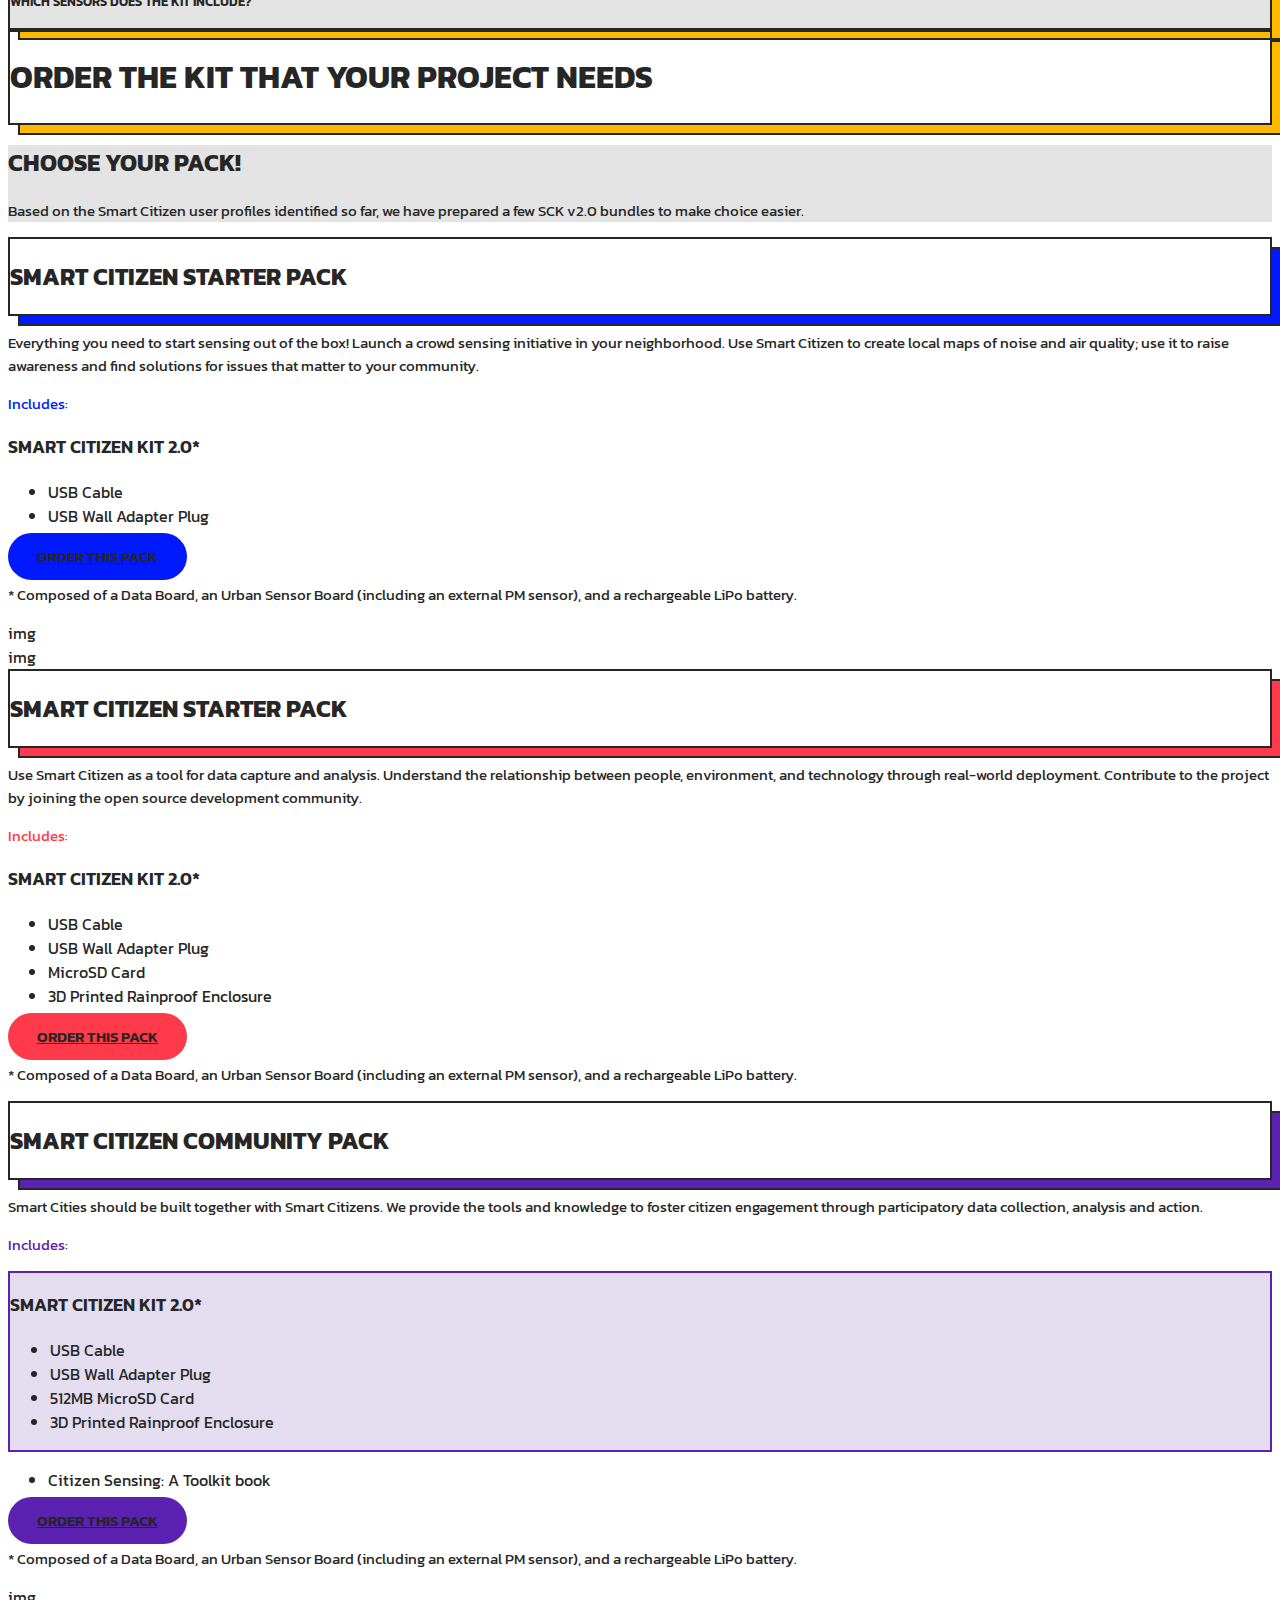
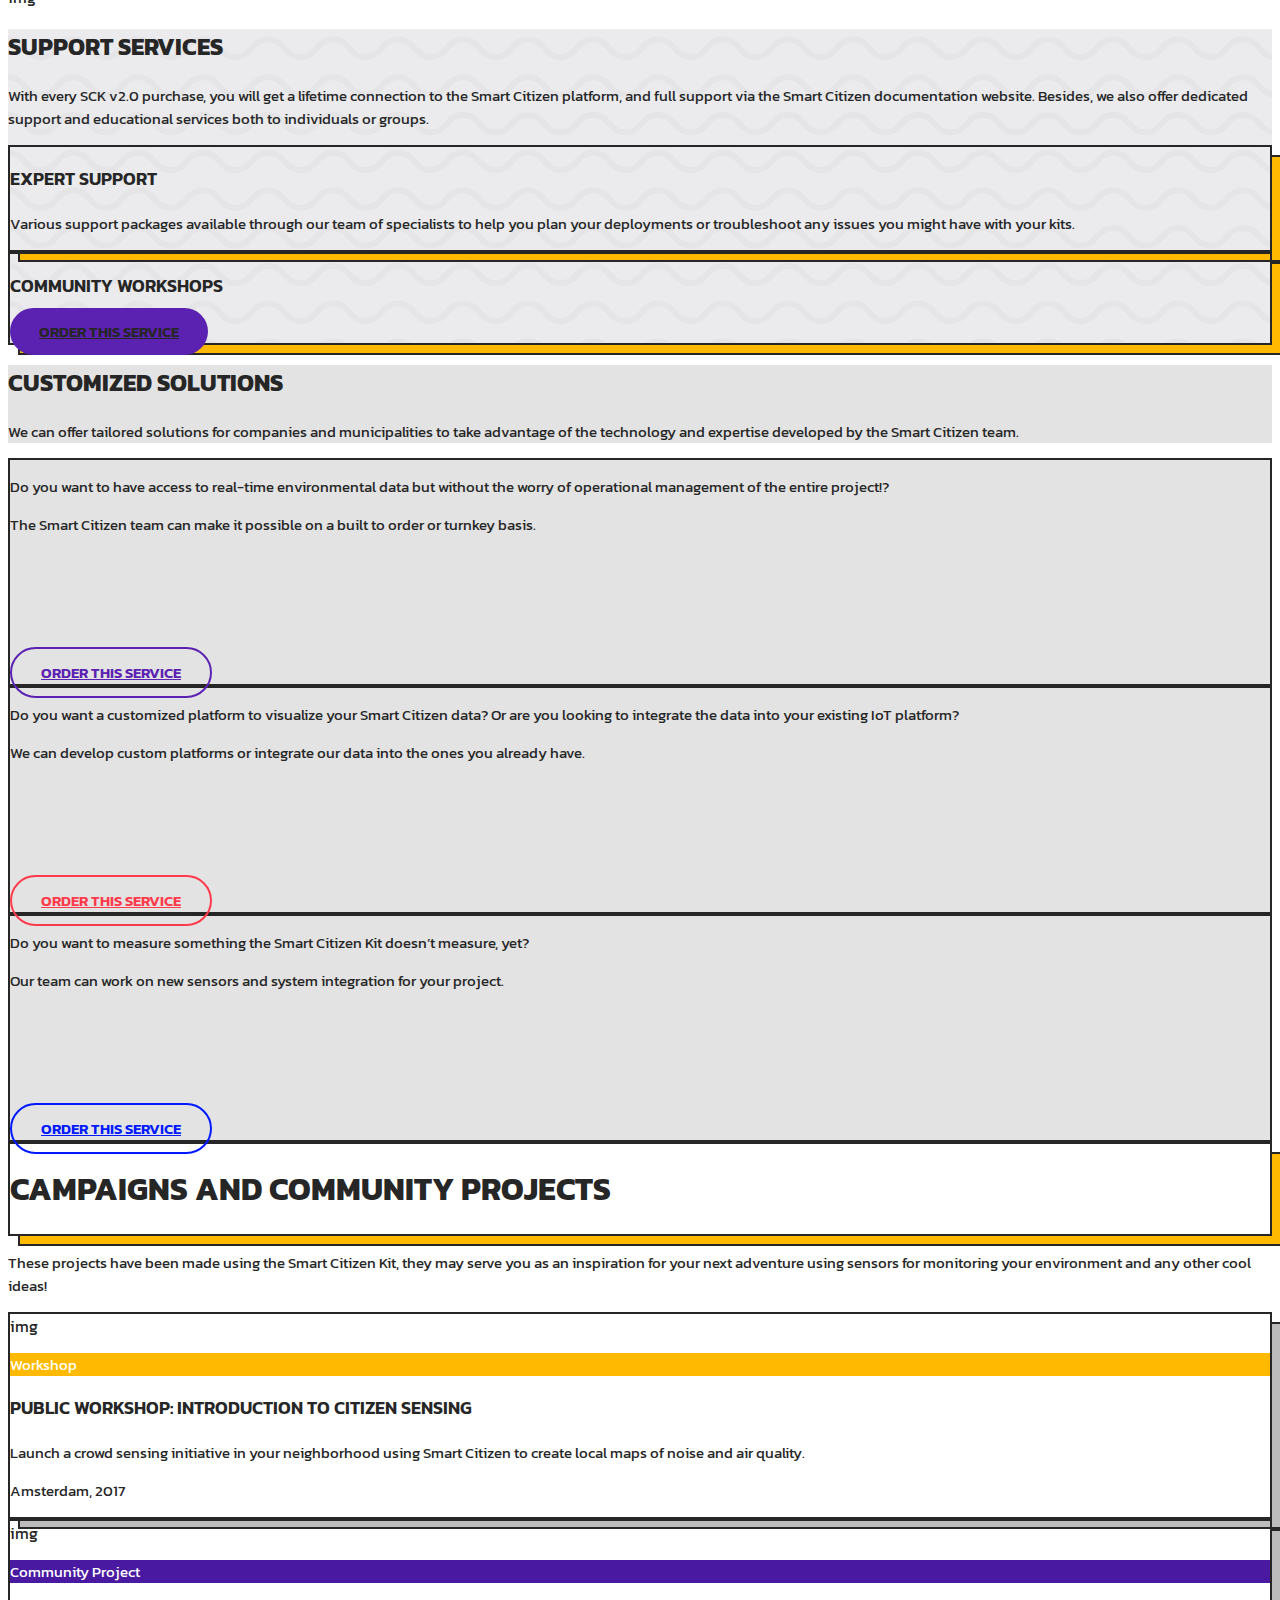
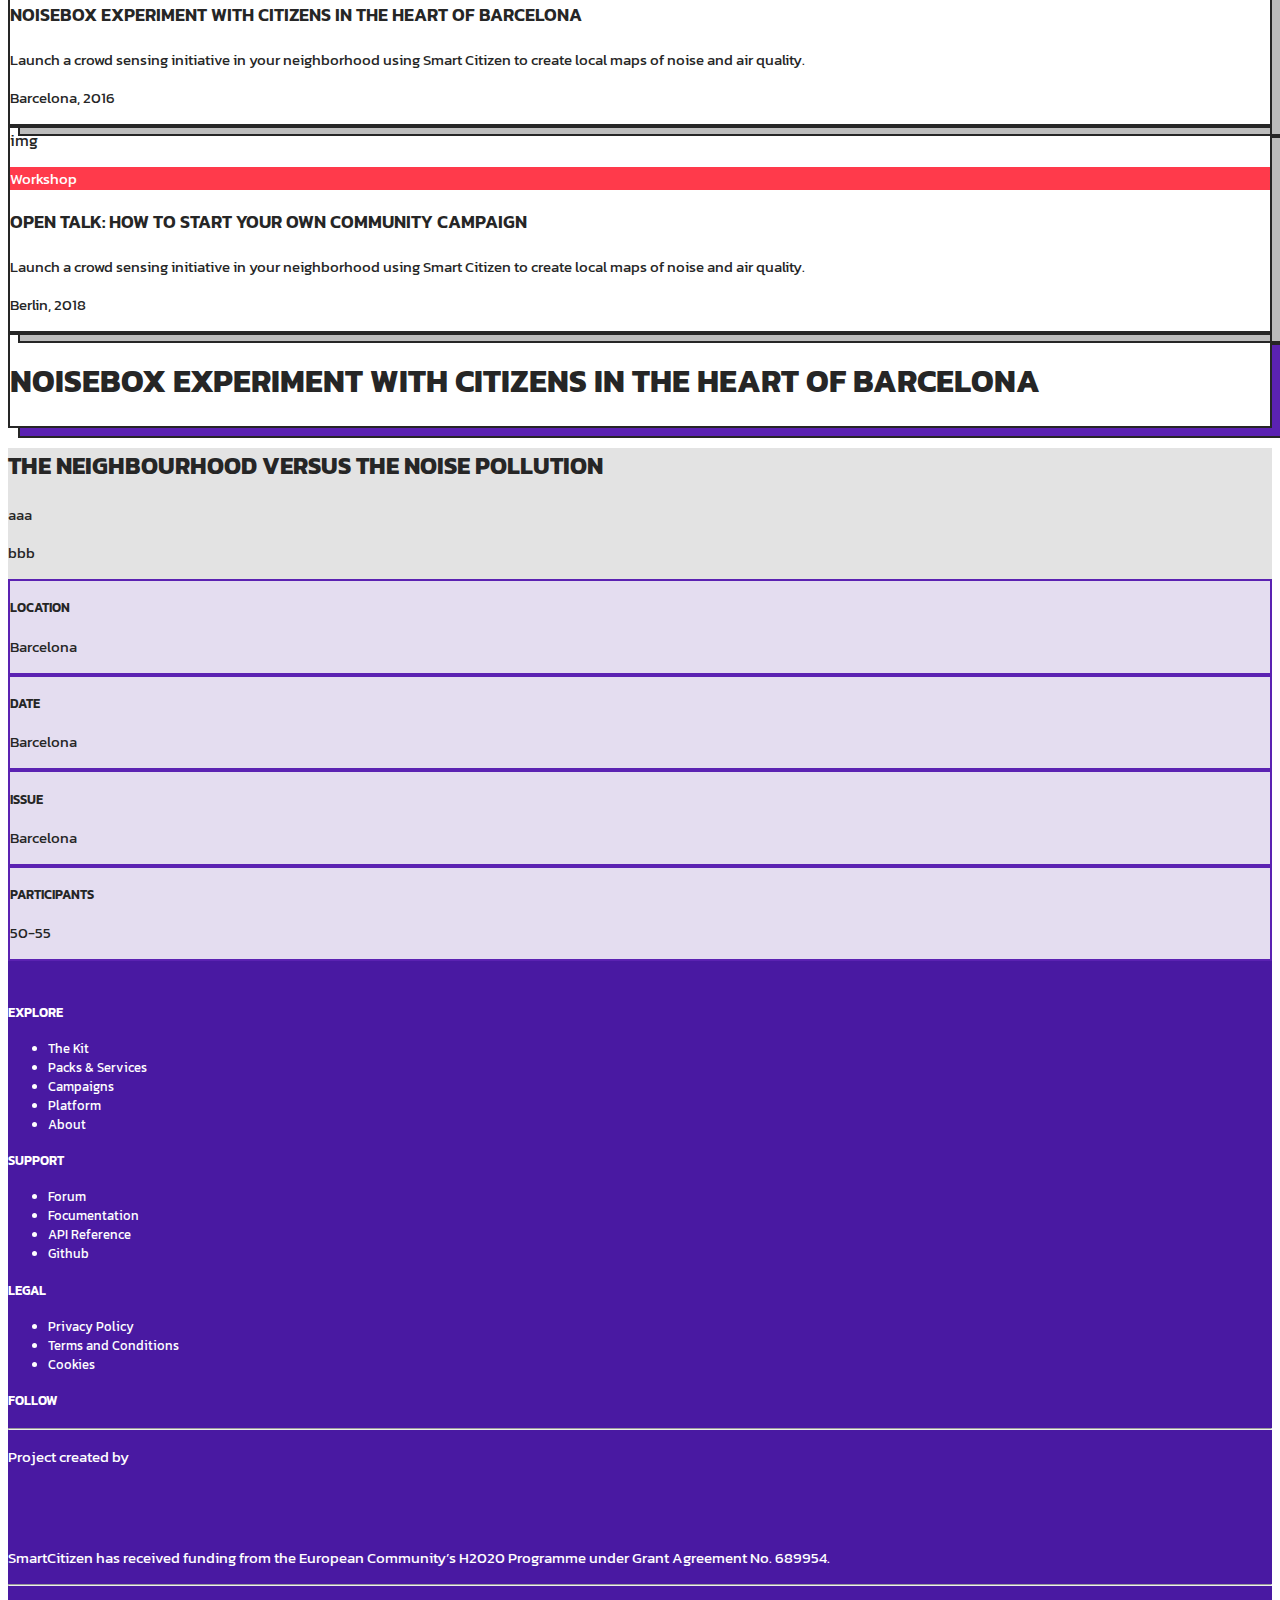
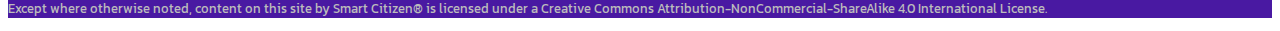
==== commit d653e206: "Add footer icons" ====
--- a/index.html
+++ b/index.html
@@ -663,7 +663,7 @@
 
       <footer class="footer row bg-purple p-1 p-md-5">
         <div class="col-sm-2">
-          logo
+          <img src="https://smartcitizen.me/assets/images/smartcitizen_logo2.svg" style="height: 100px" alt="" />
         </div>
         <div class="col-sm-2">
           <h4>Explore</h4>
@@ -695,13 +695,21 @@
           </ul>
         </div>
         <div class="col-sm-4">
-          <h4>Follow</h4>
+          <h4>Follow
+            <img class="mx-3" style="height:30px"src="https://smartcitizen.me/assets/images/tw.svg"  alt="" />
+            <img style="height:30px"src="https://smartcitizen.me/assets/images/fb.svg"  alt="" />
+          </h4>
         </div>
         <div class="col-12">
           <hr />
           <div class="row d-flex justify-content-between">
-            <div class="col-4">
+            <div class="col-4 d-flex align-items-start">
               <p>Project created by</p>
+              <img class="mx-3" src="https://smartcitizen.me/assets/images/logo_fablab_bcn_small.png" alt="" />
+              <img style="height:25px" src="https://smartcitizen.me/assets/images/iaac.png" alt="" />
+            </div>
+            <div class="ml-auto col-1">
+              <img style="height:30px"src="https://smartcitizen.me/assets/images/eu_flag.png"  alt="" />
             </div>
             <div class="col-4">
               <p>SmartCitizen has received funding from the European Community’s H2020 Programme under Grant Agreement No. 689954.</p>
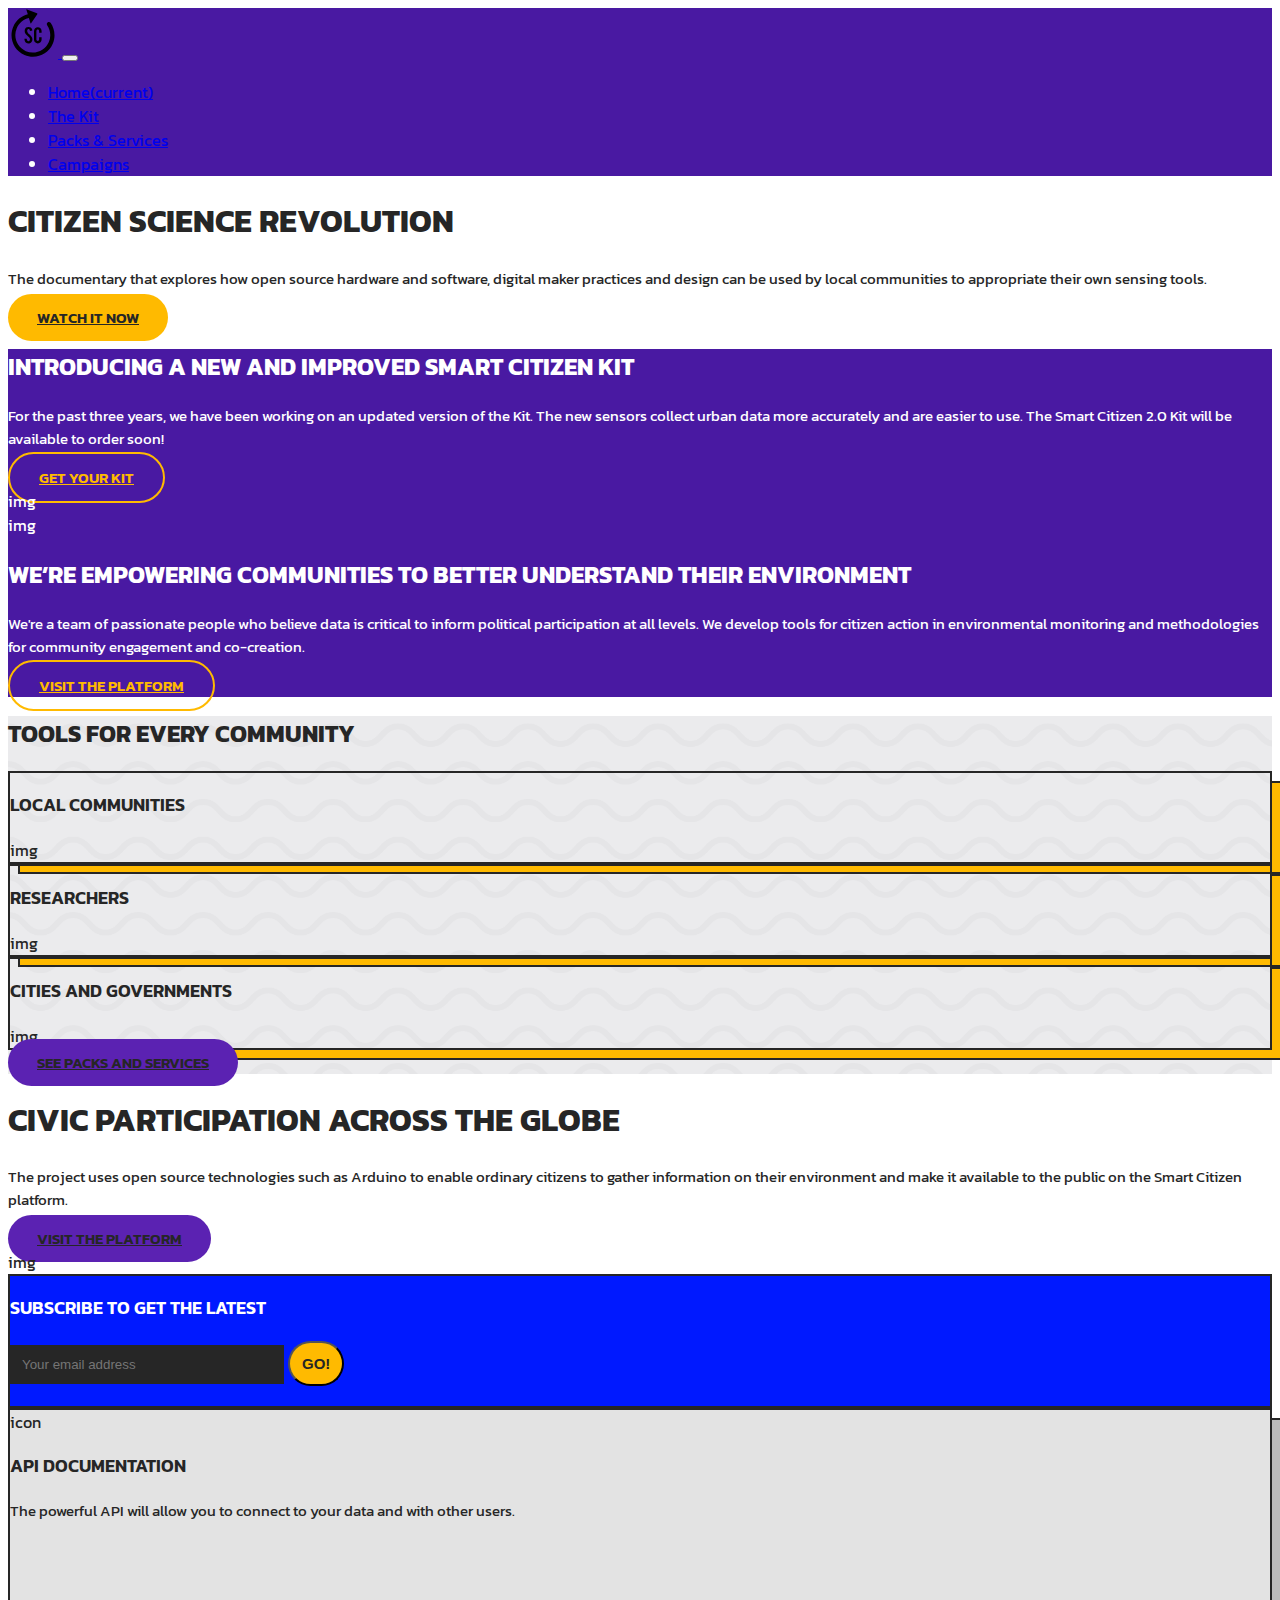
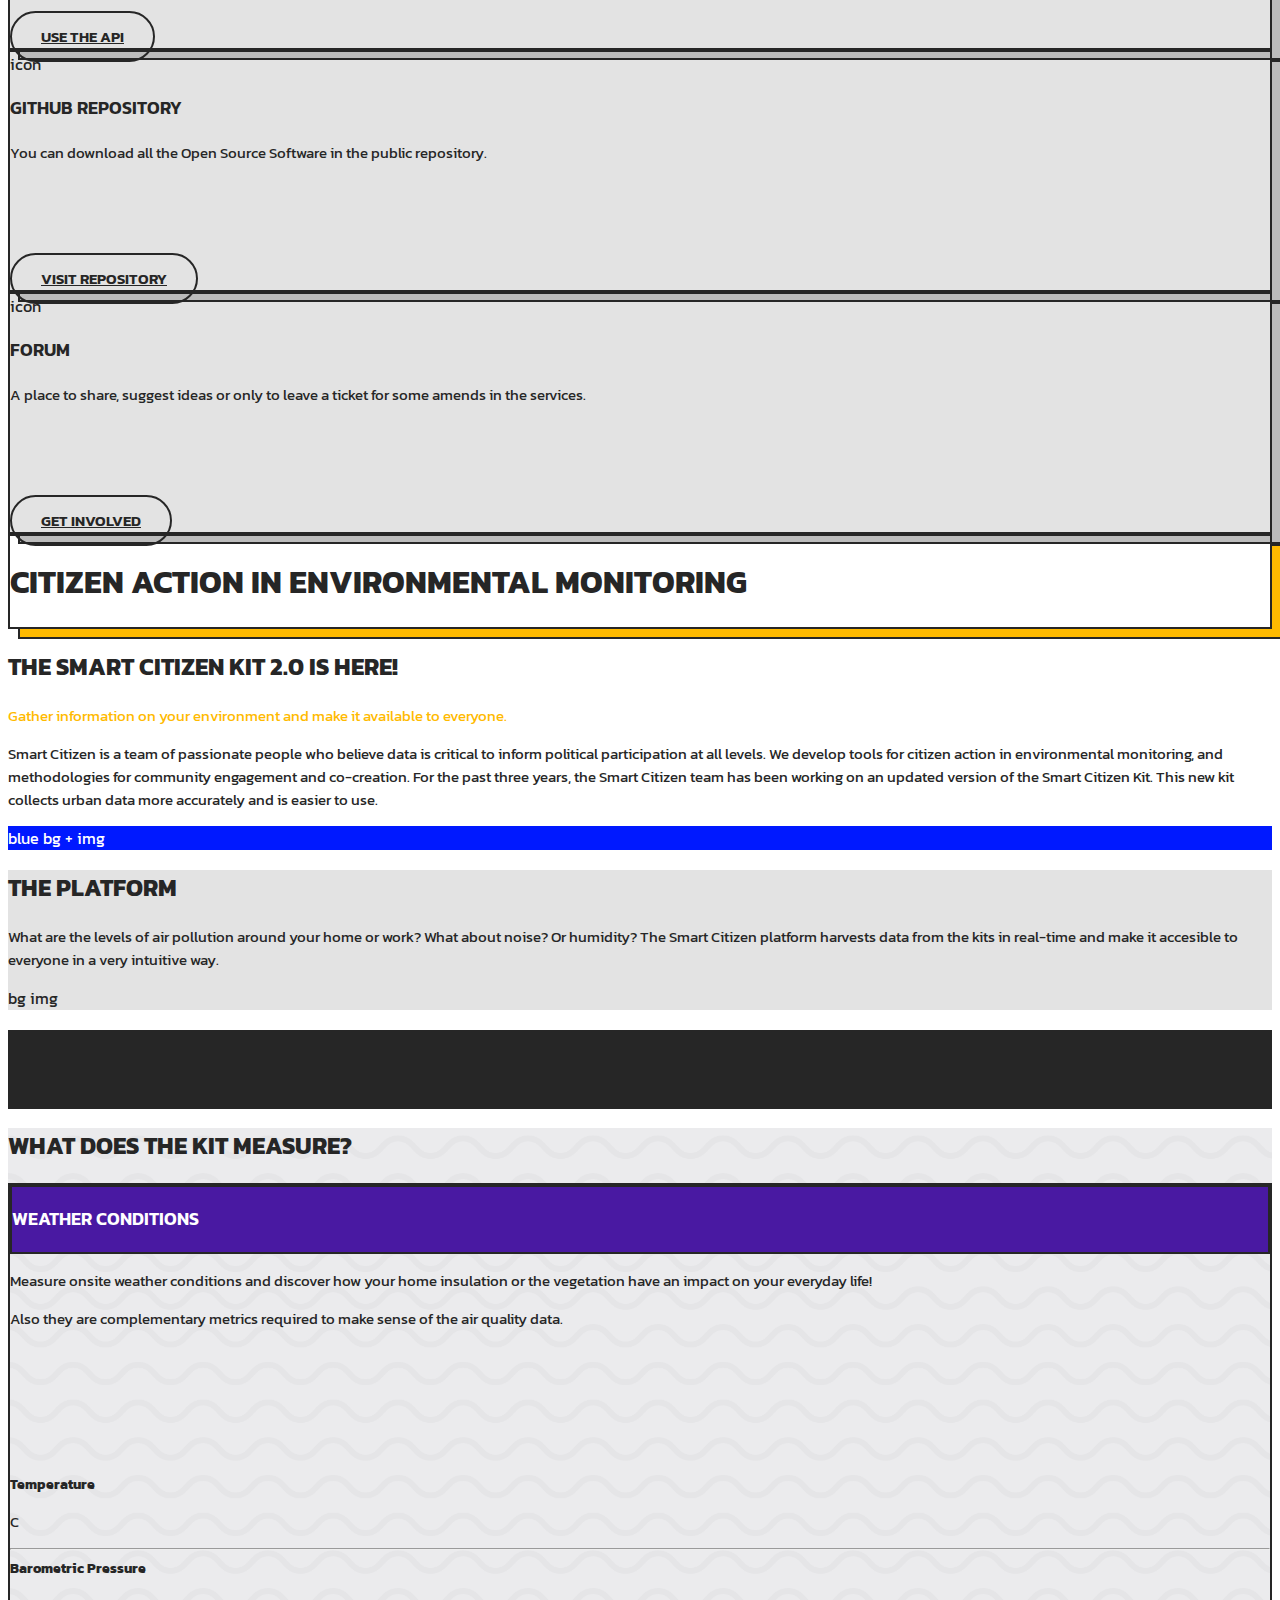
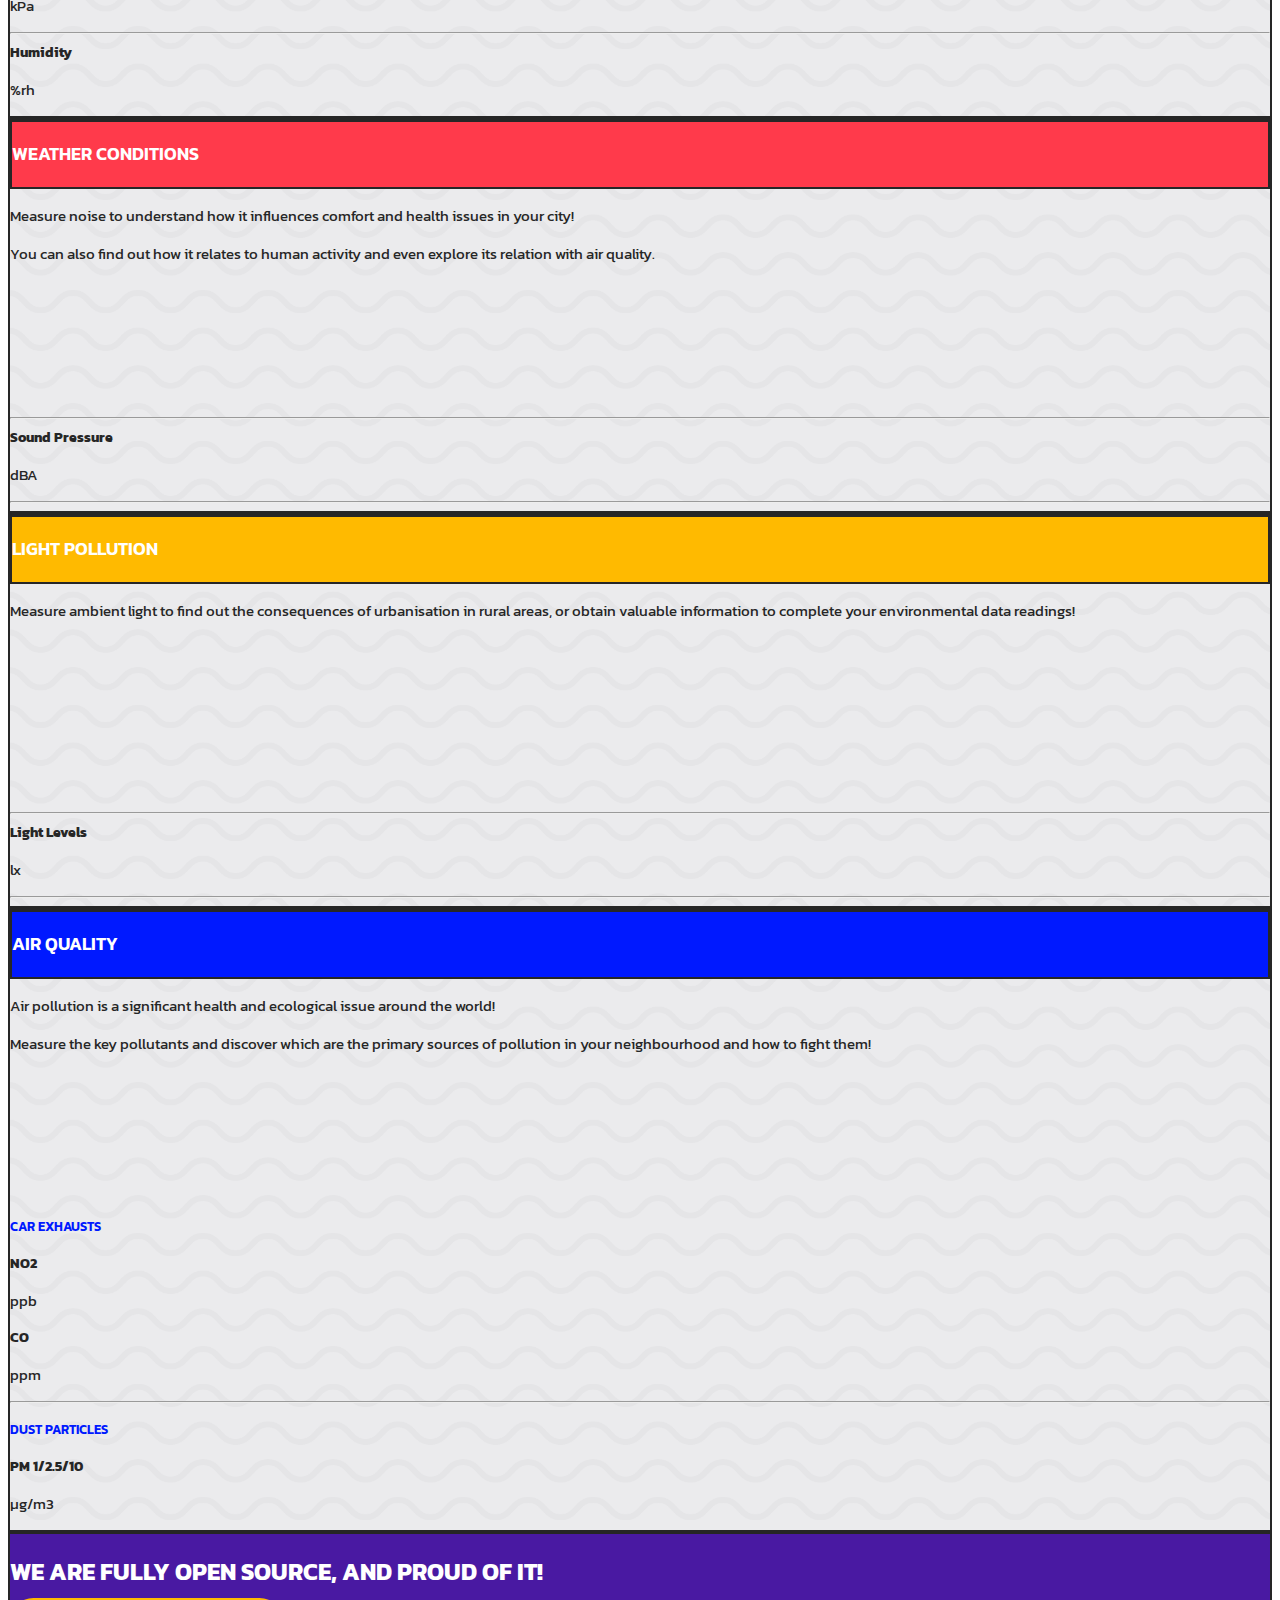
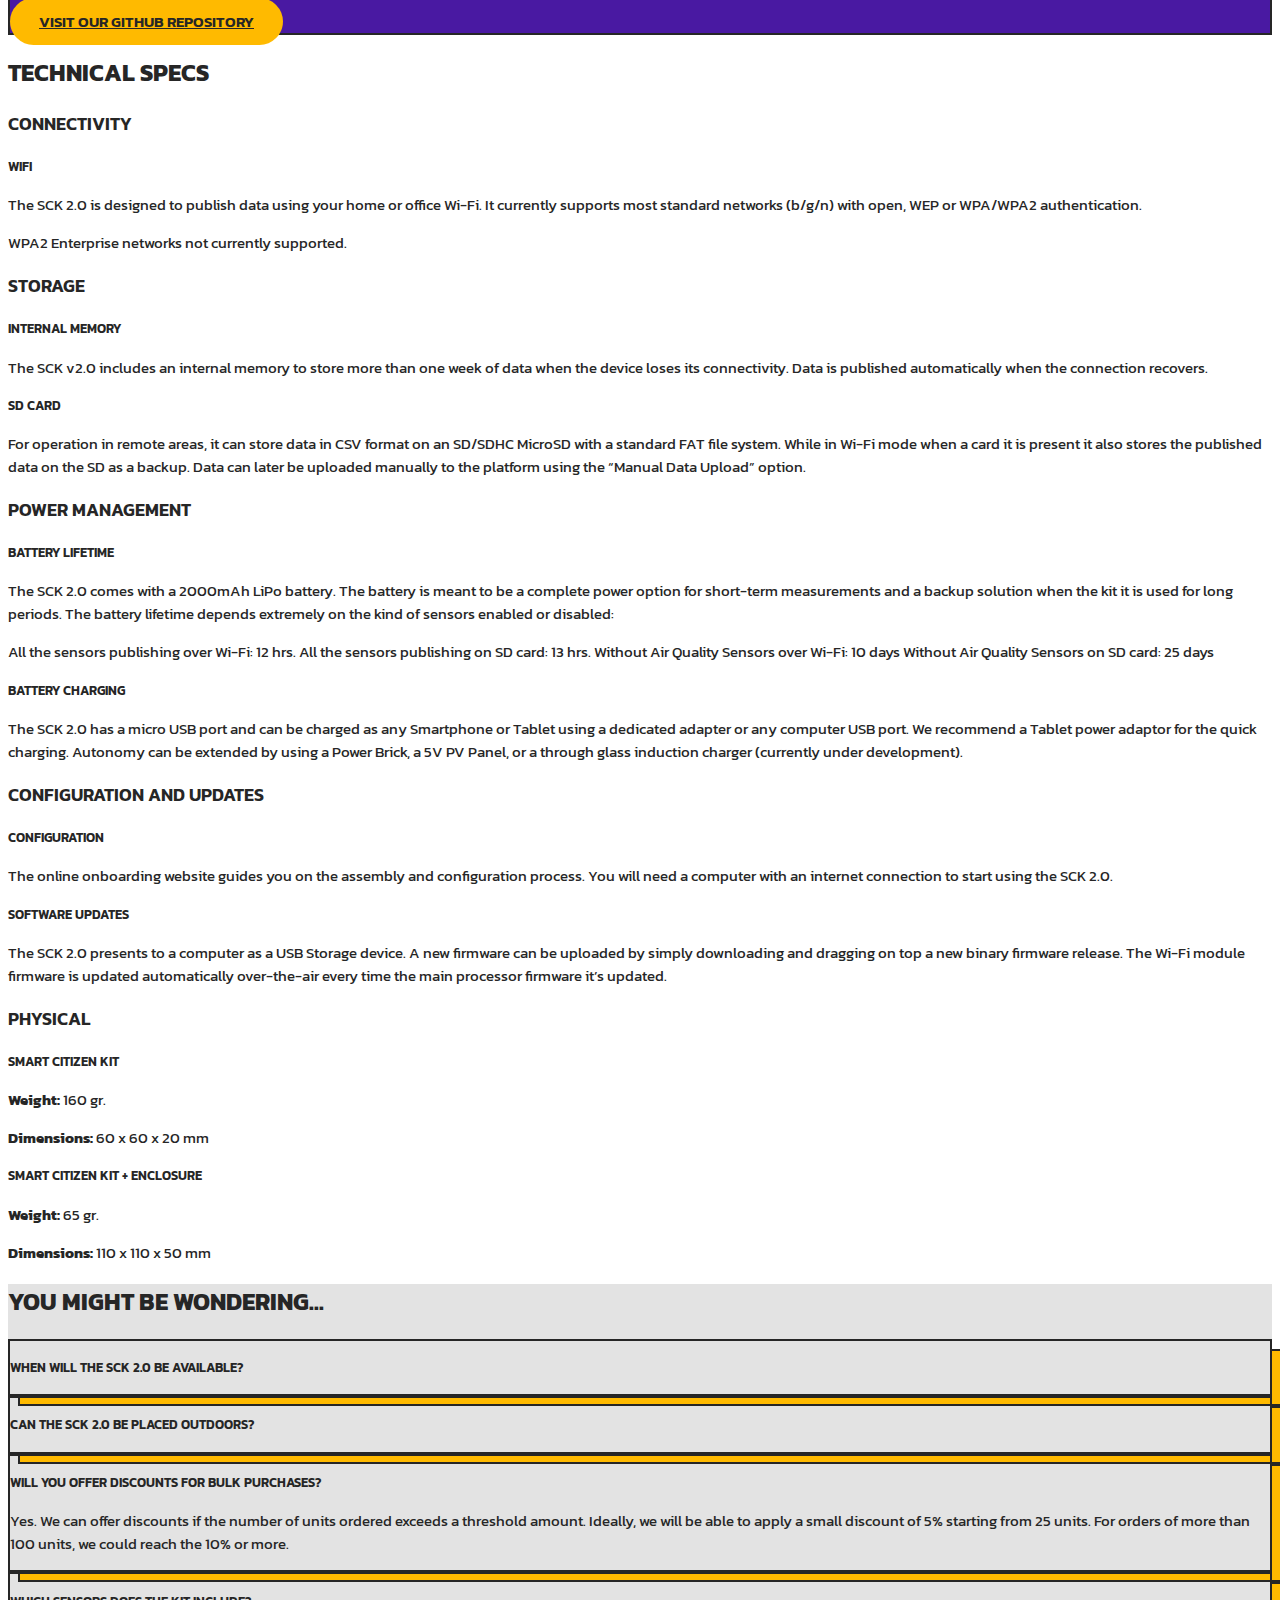
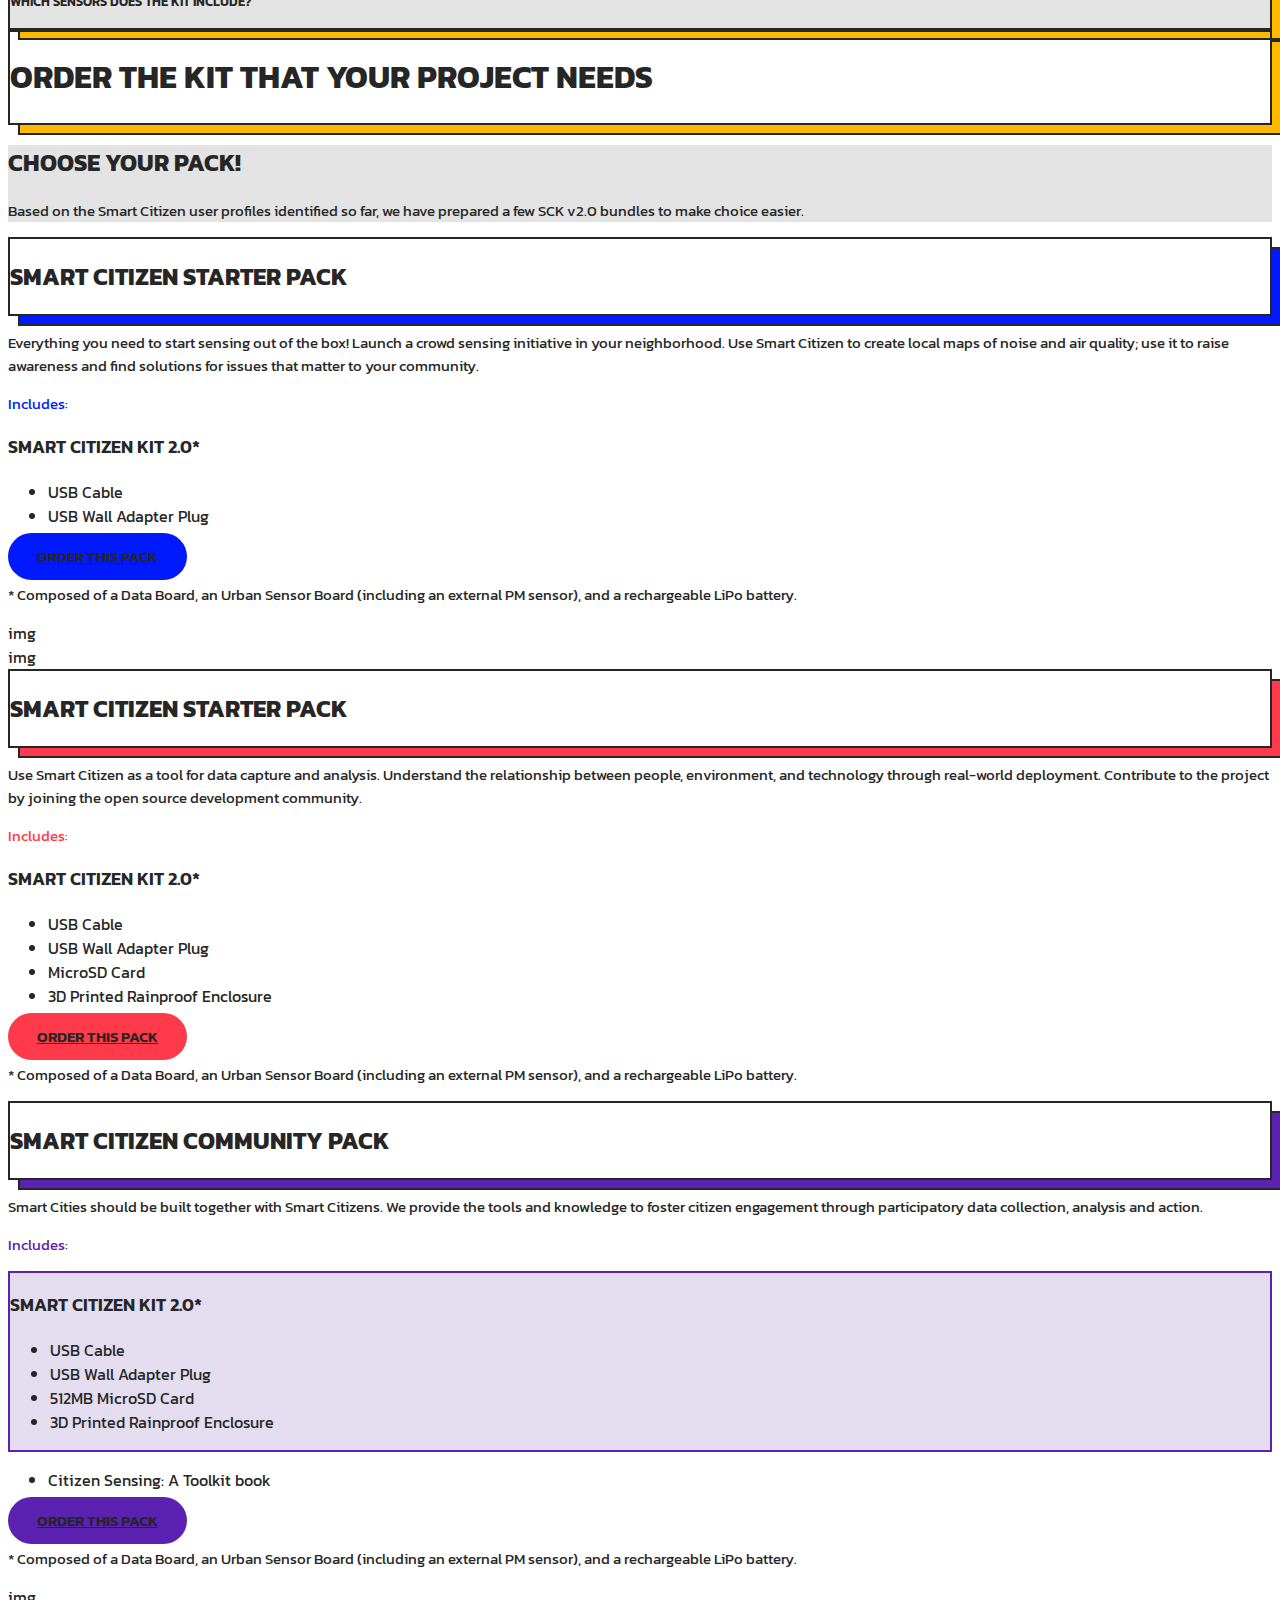
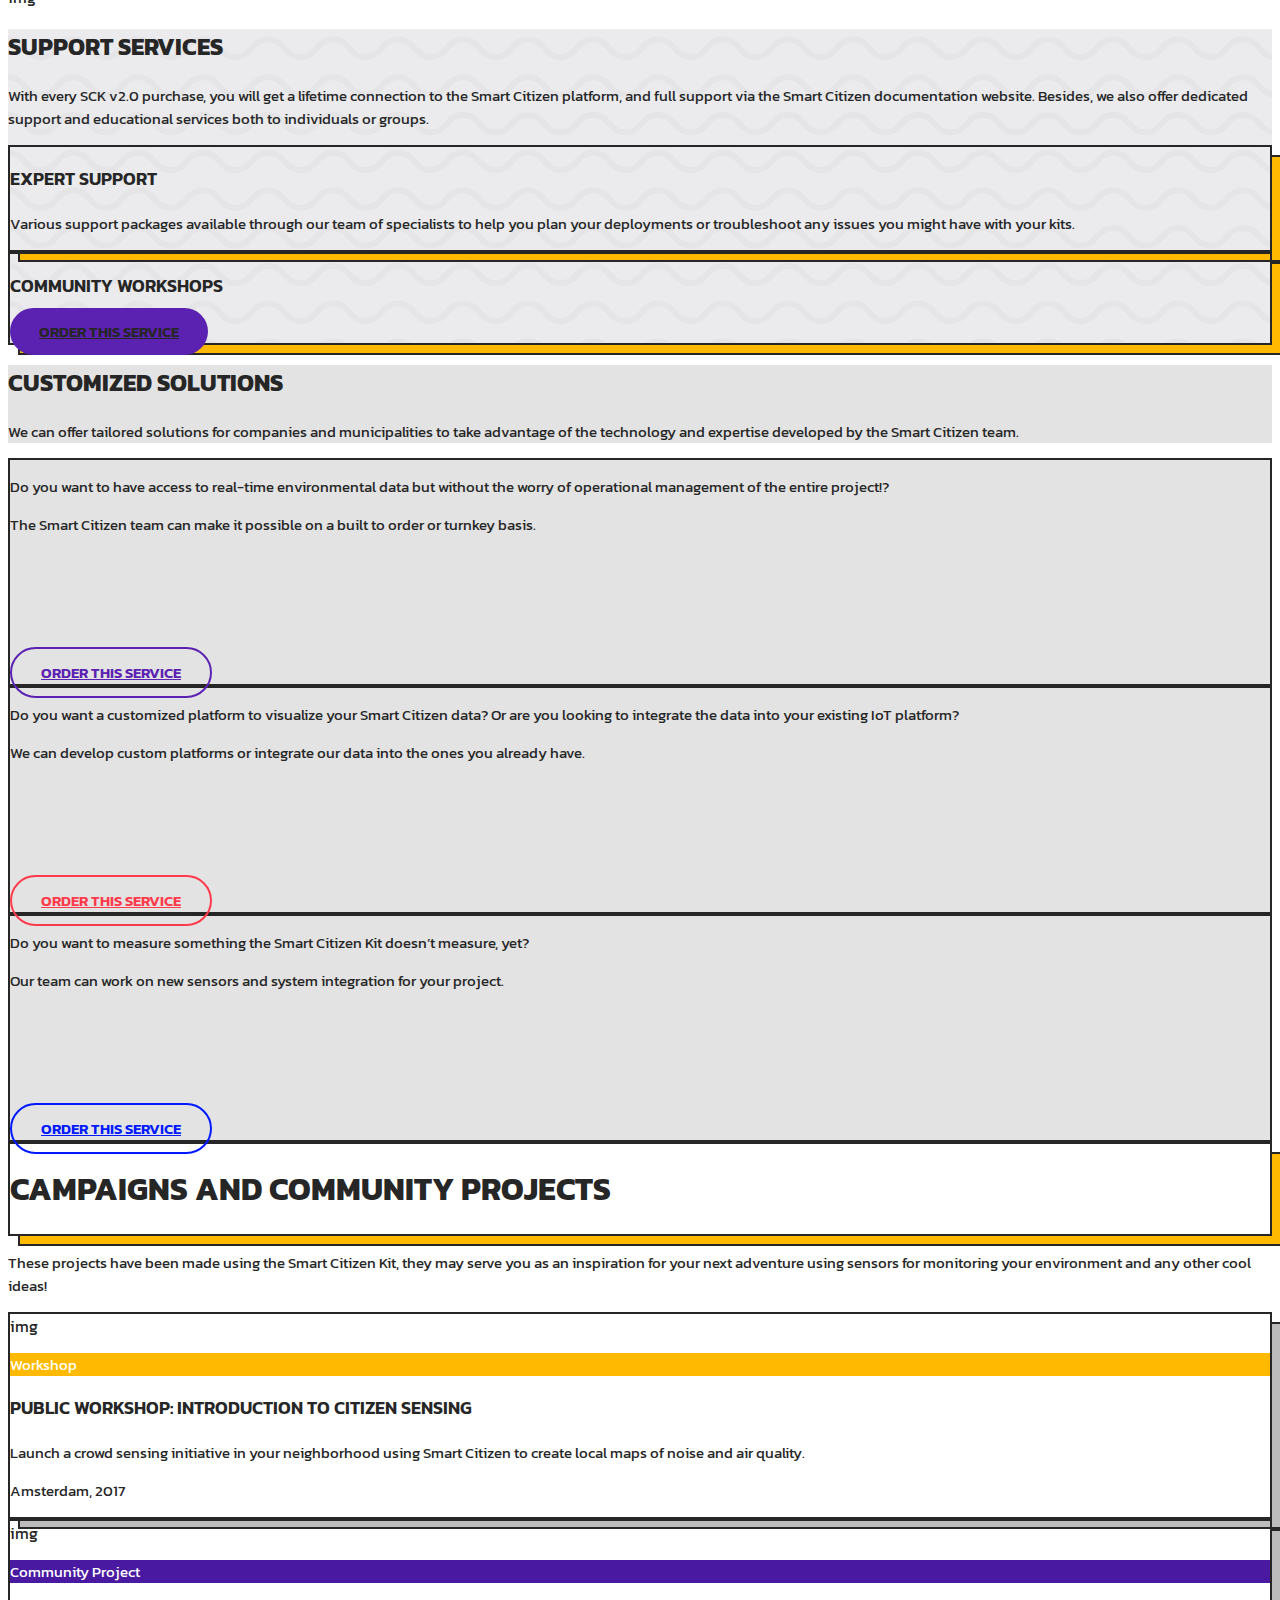
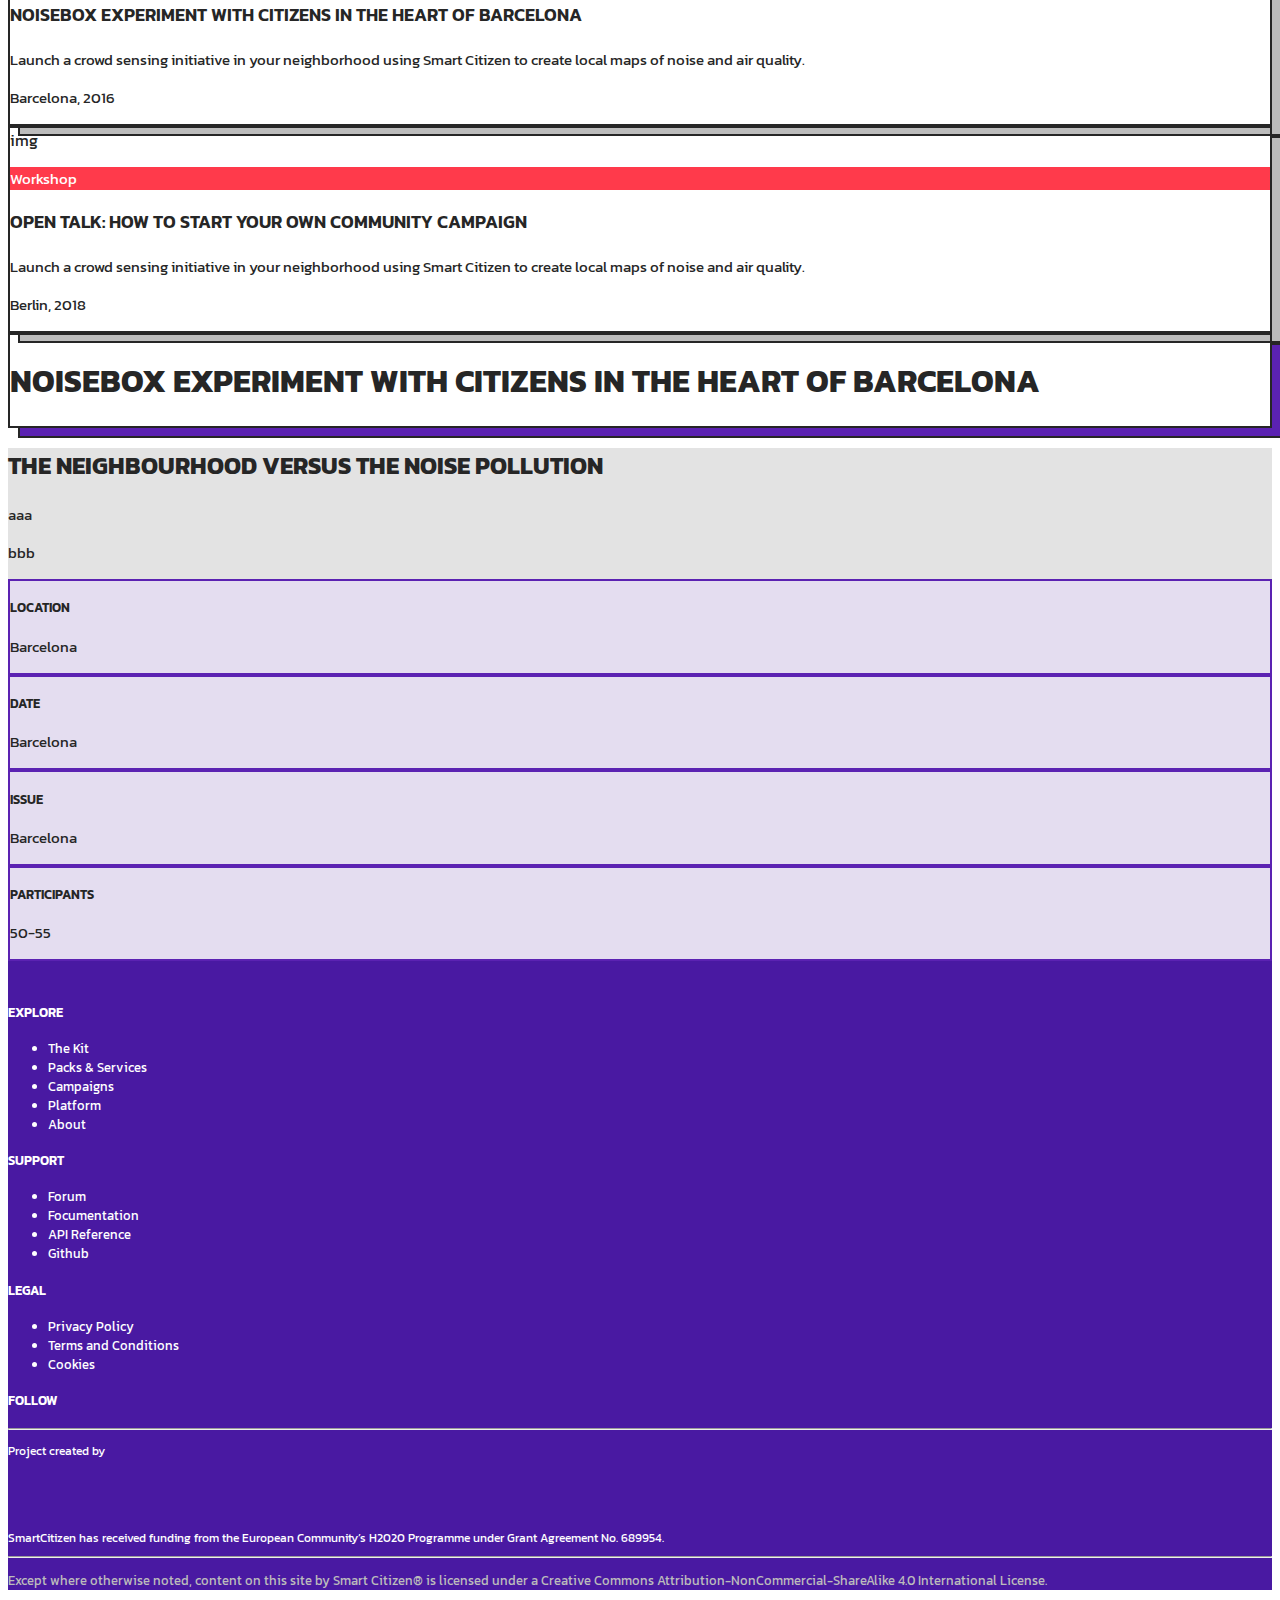
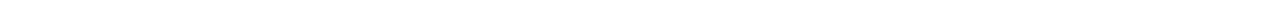
==== commit 2598d347: "Footer positioning" ====
--- a/index.html
+++ b/index.html
@@ -618,7 +618,7 @@
         </div>
       </section>
 
-      <section class="row bg-grey p-1 p-md-5">
+      <section class="row bg-grey p-1 py-4 p-md-5">
         <div class="col-md-6 my-3">
           <h2>The neighbourhood versus the noise pollution</h2>
           <p>aaa</p>
@@ -661,7 +661,7 @@
 
       <!-- Footer -->
 
-      <footer class="footer row bg-purple p-1 p-md-5">
+      <footer class="footer row bg-purple px-1 py-5 p-md-5">
         <div class="col-sm-2">
           <img src="https://smartcitizen.me/assets/images/smartcitizen_logo2.svg" style="height: 100px" alt="" />
         </div>
@@ -703,16 +703,16 @@
         <div class="col-12">
           <hr />
           <div class="row d-flex justify-content-between">
-            <div class="col-4 d-flex align-items-start">
-              <p>Project created by</p>
-              <img class="mx-3" src="https://smartcitizen.me/assets/images/logo_fablab_bcn_small.png" alt="" />
-              <img style="height:25px" src="https://smartcitizen.me/assets/images/iaac.png" alt="" />
-            </div>
-            <div class="ml-auto col-1">
+            <div class="col-5 d-flex align-items-start">
+              <p style="font-size:12px">Project created by</p>
+              <img style="height:20px" class="mx-3" src="https://smartcitizen.me/assets/images/logo_fablab_bcn_small.png" alt="" />
+              <img style="height:18px" src="https://smartcitizen.me/assets/images/iaac.png" alt="" />
+            </div>
+            <div class="ml-auto col-1 text-right">
               <img style="height:30px"src="https://smartcitizen.me/assets/images/eu_flag.png"  alt="" />
             </div>
             <div class="col-4">
-              <p>SmartCitizen has received funding from the European Community’s H2020 Programme under Grant Agreement No. 689954.</p>
+              <p style="font-size:12px; line-height:12px">SmartCitizen has received funding from the European Community’s H2020 Programme under Grant Agreement No. 689954.</p>
             </div>
           </div>
           <hr />
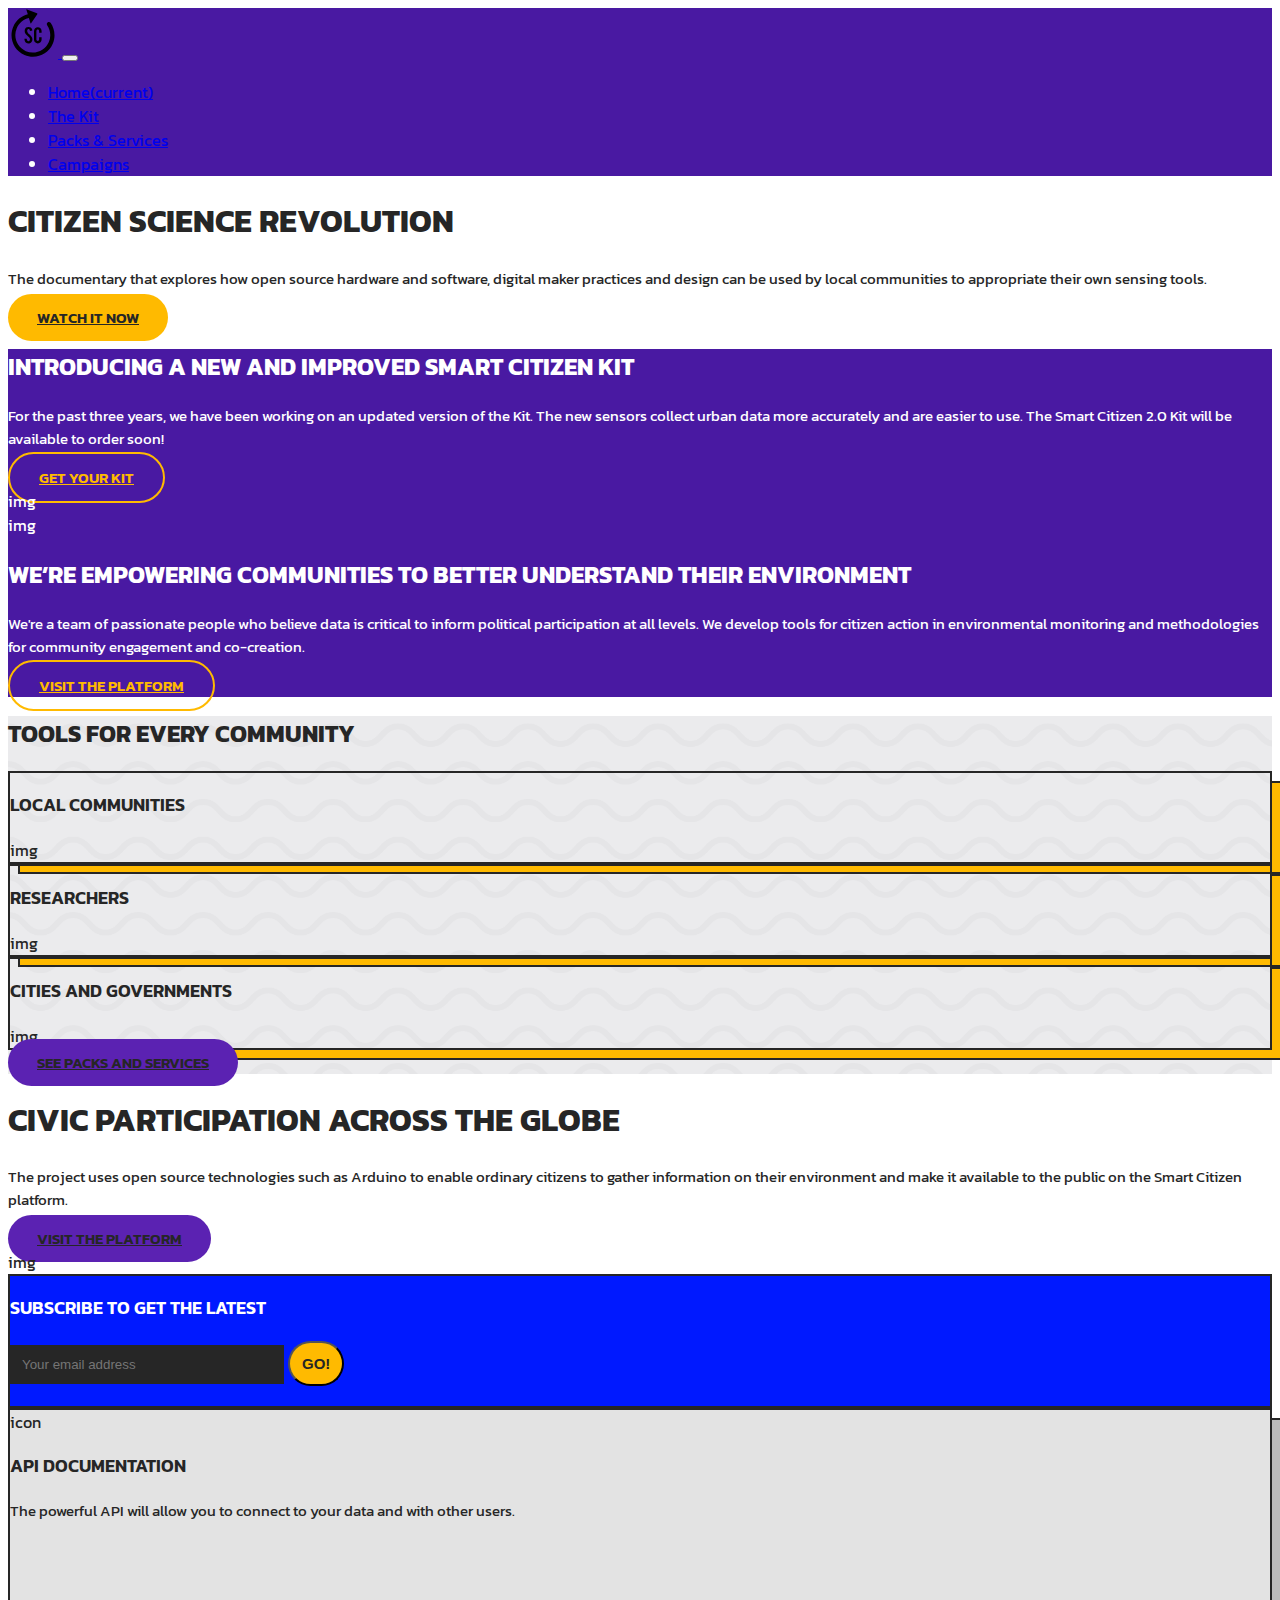
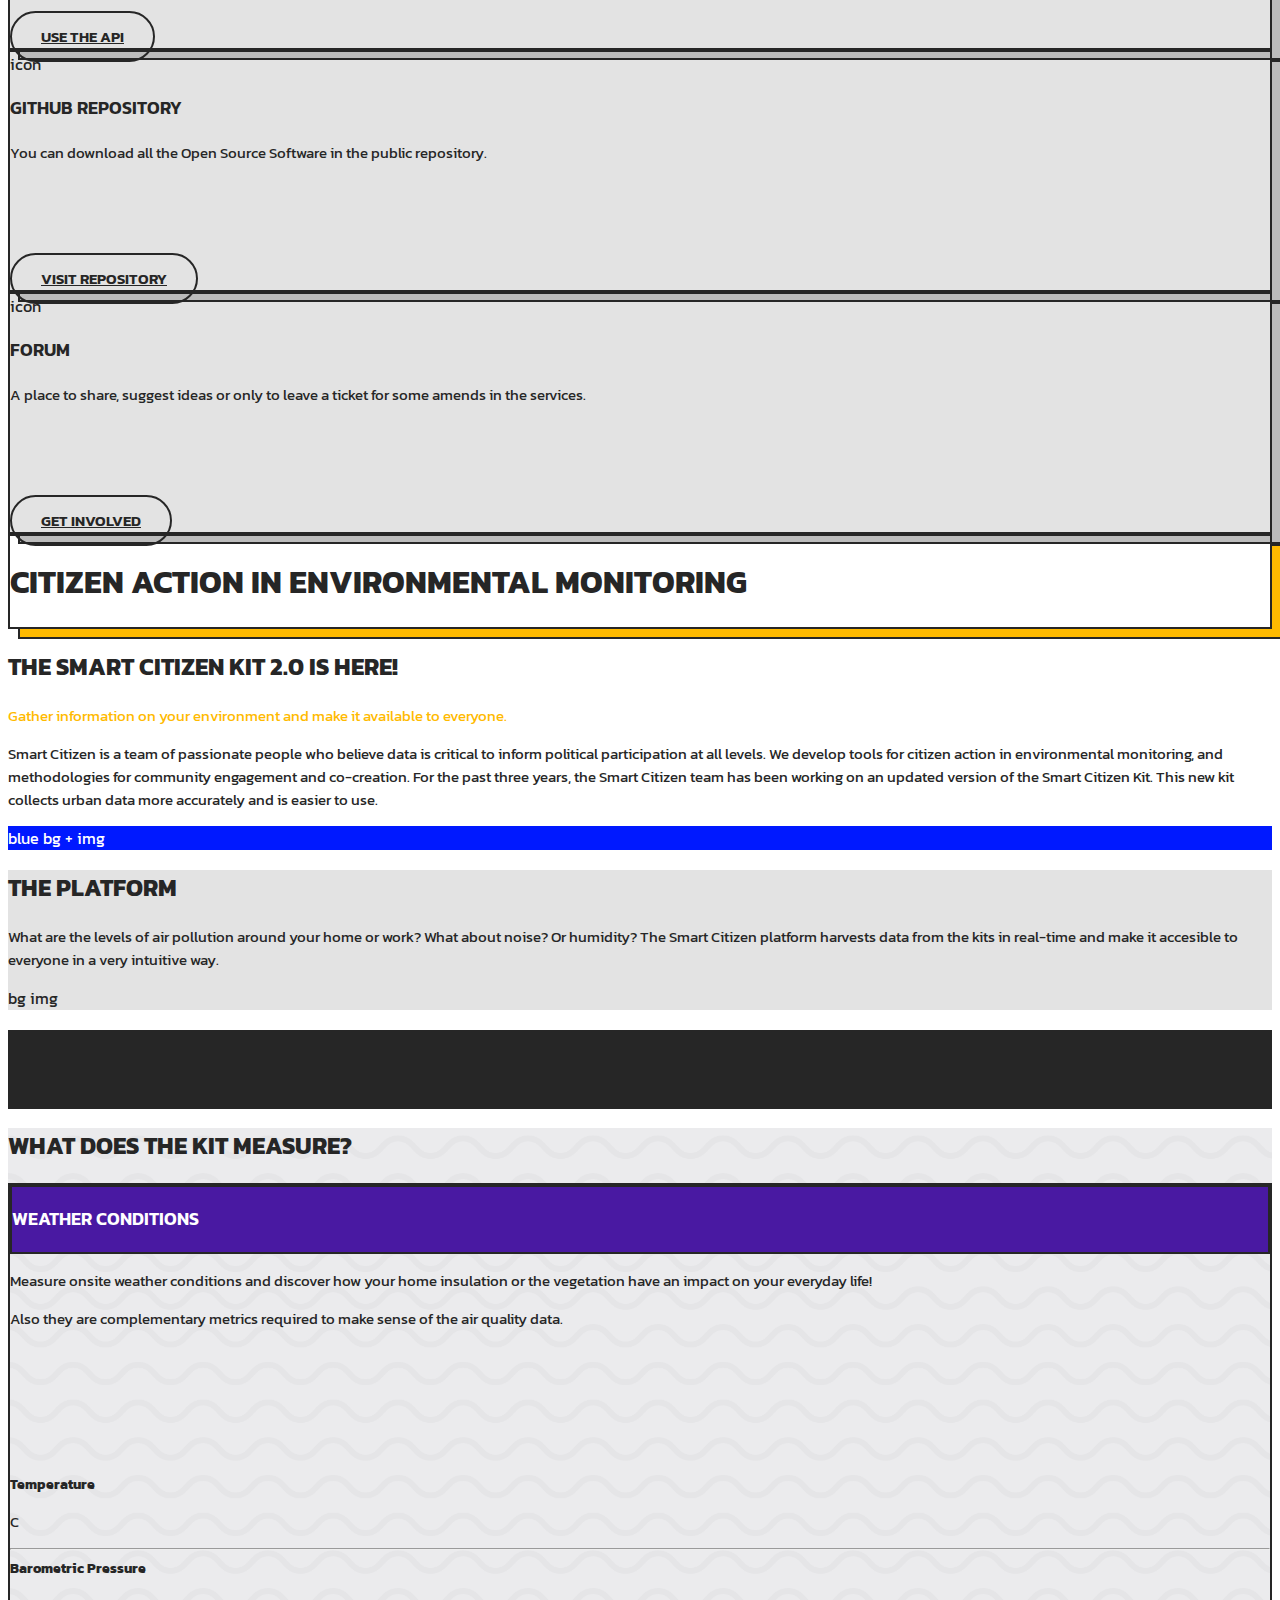
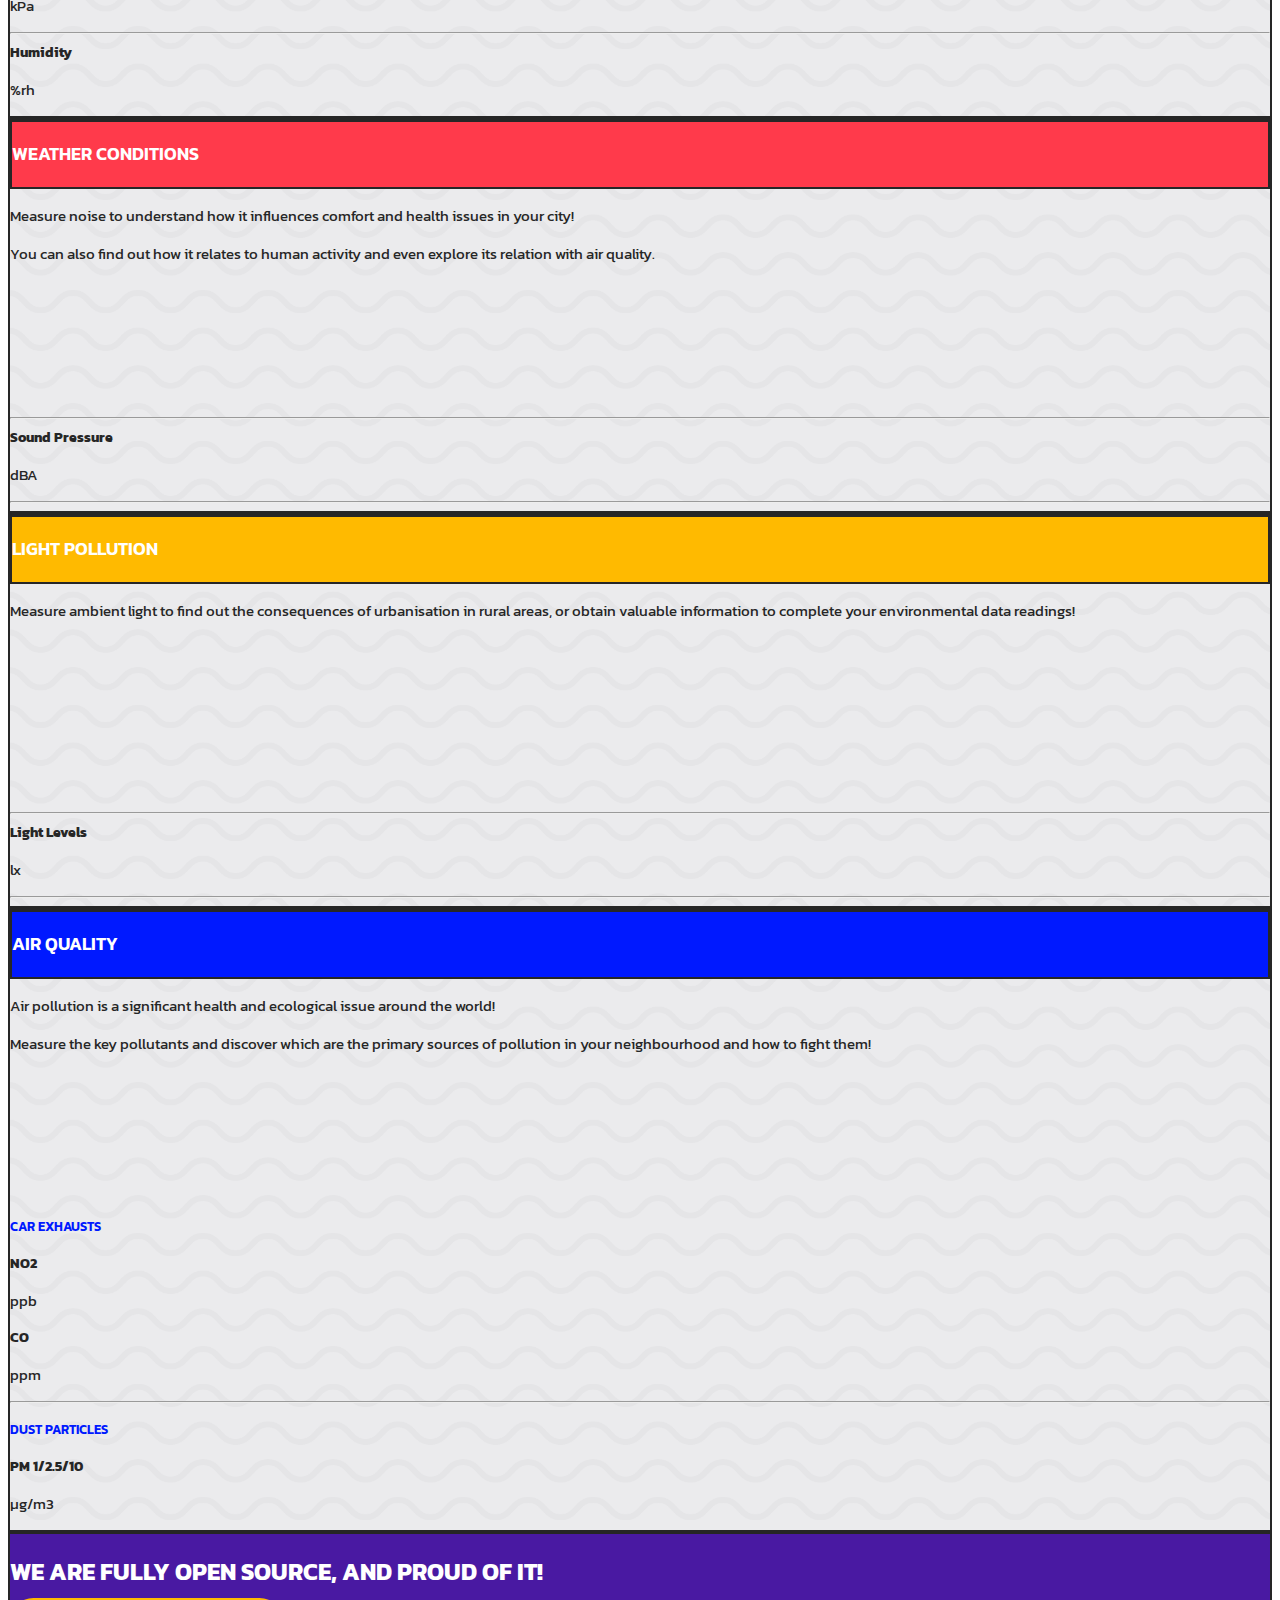
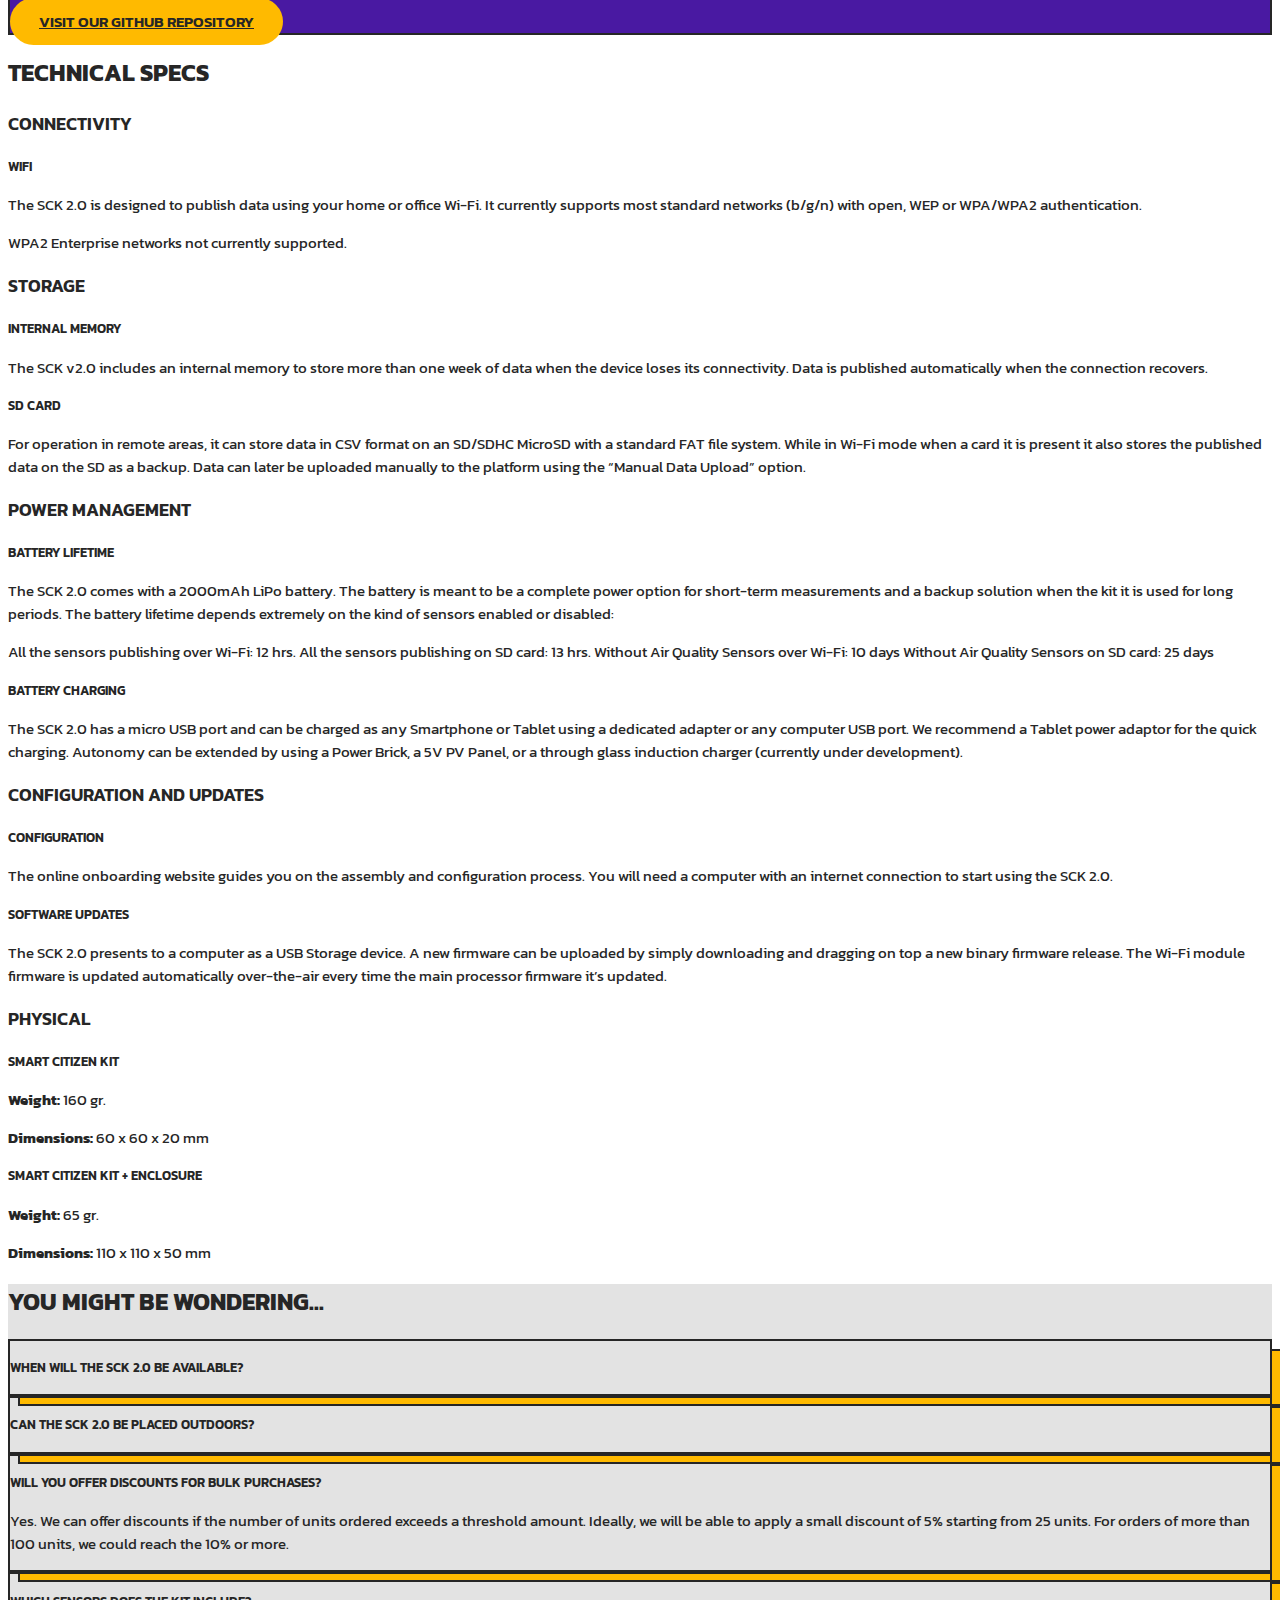
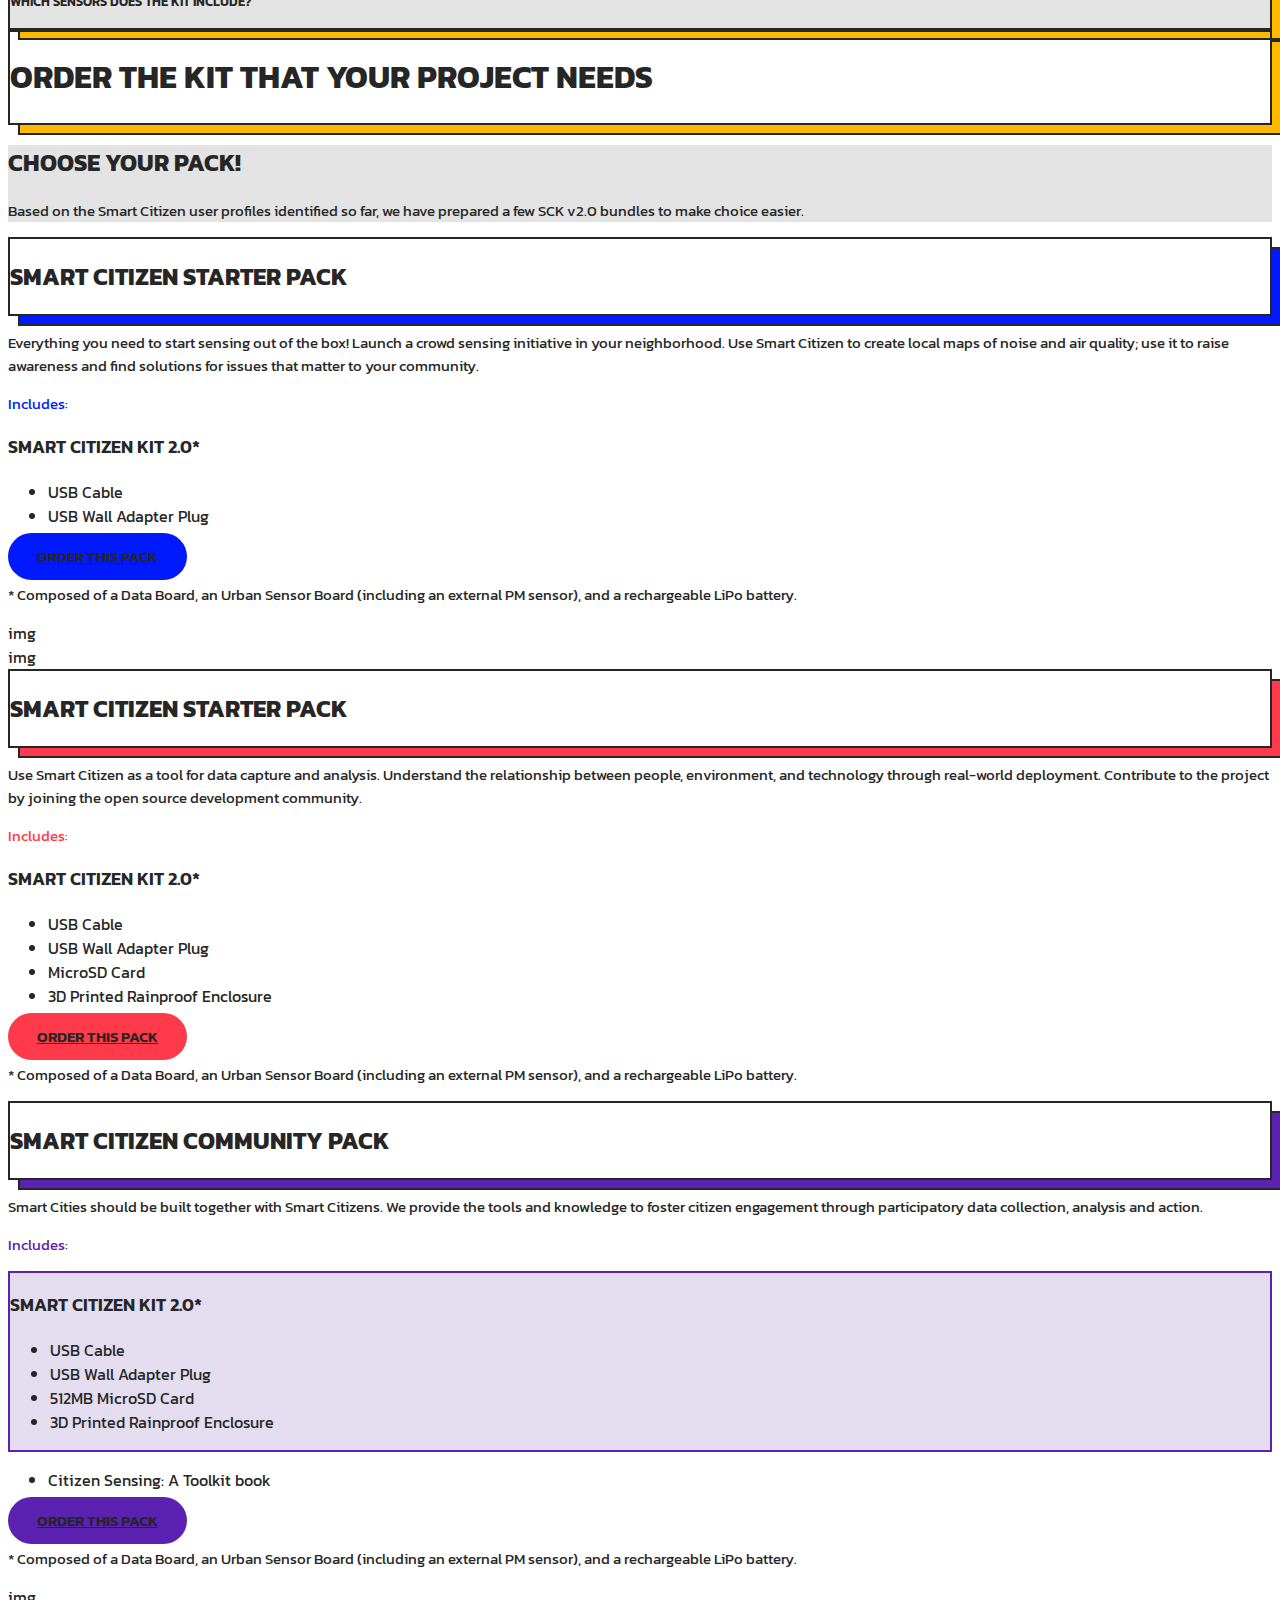
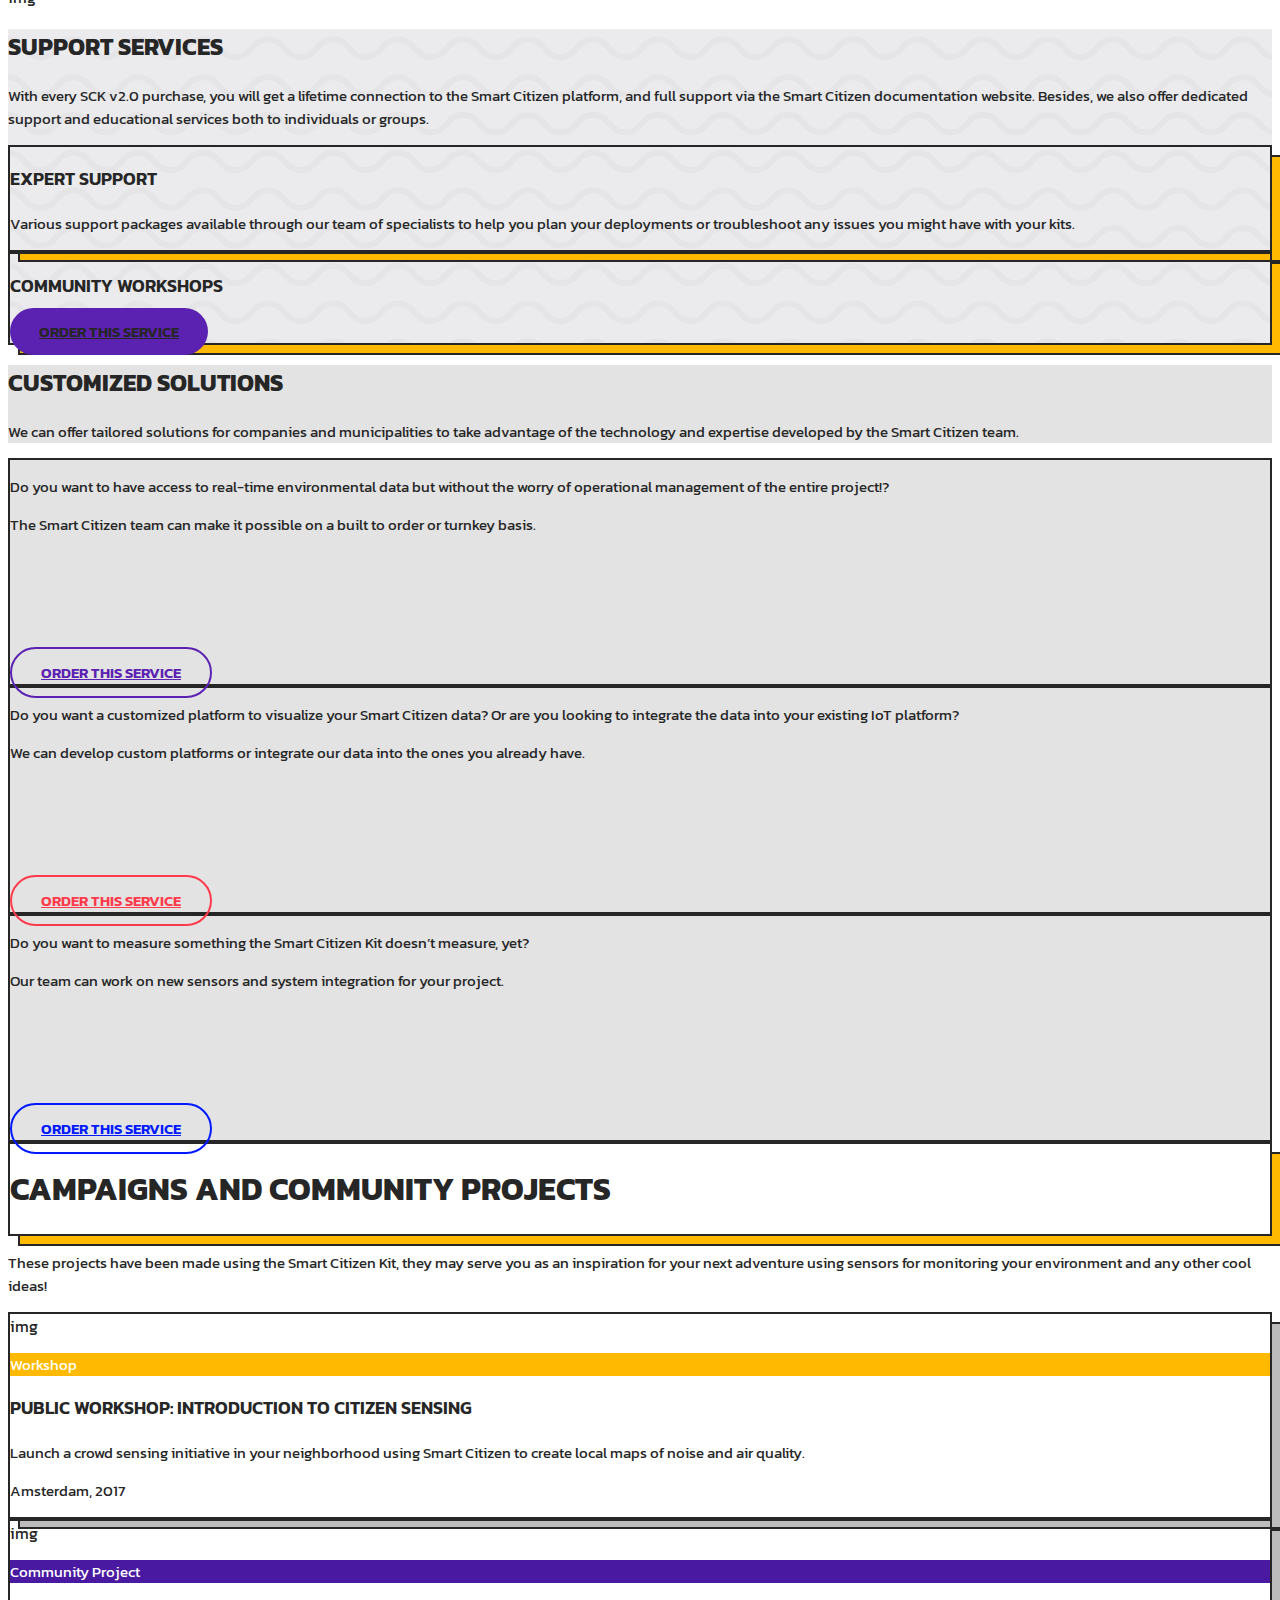
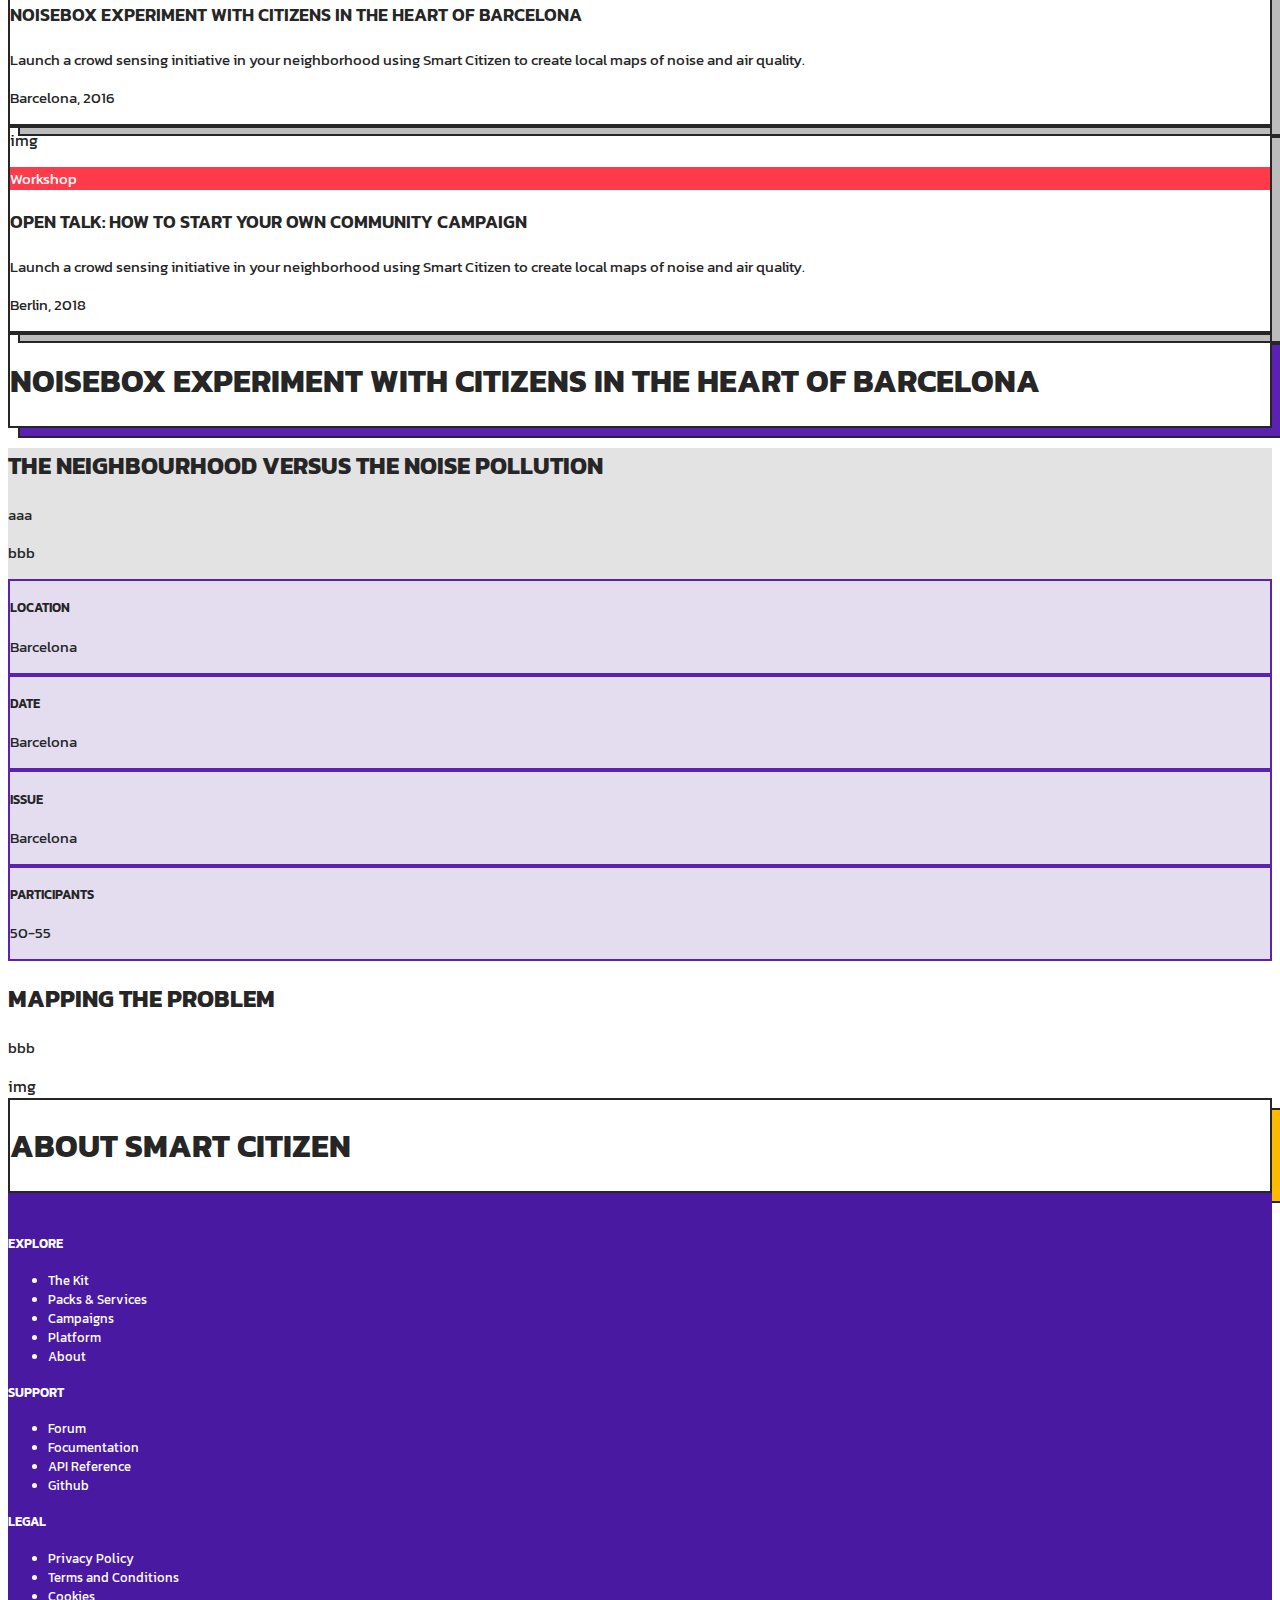
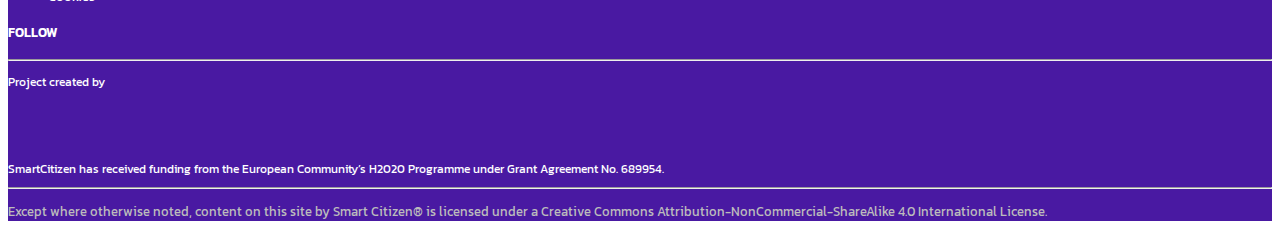
==== commit f74b1254: "About section added" ====
--- a/index.html
+++ b/index.html
@@ -39,7 +39,8 @@
     </nav>
 
     <div class="container-fluid">
-      <section class="row p-md-5">
+
+      <section class="row p-md-5 my-3">
         <div class="col-md-6 text-center text-md-left">
           <h1>Citizen Science Revolution</h1>
           <p>The documentary that explores how open source hardware and software, digital maker practices and design can be used by local communities to appropriate their own sensing tools.</p>
@@ -96,7 +97,7 @@
         </div>
       </section>
 
-      <section class="row p-md-5">
+      <section class="row p-md-5 my-3">
         <div class="col-md-5 text-center text-md-left">
           <h1>Civic participation across the globe</h1>
           <p>The project uses open source technologies such as Arduino to enable ordinary citizens to gather information on their environment and make it available to the public on the Smart Citizen platform.</p>
@@ -108,19 +109,19 @@
       </section>
 
 
-      <section class="p-md-5">
+      <section class="p-md-5 my-4">
         <form action="https://smartcitizen.us2.list-manage.com/subscribe/post?u=d67ba8deb34a23a222ec4eb8a&amp;id=d0fd9c9327" method="post" id="mc-embedded-subscribe-form" name="mc-embedded-subscribe-form" class="validate" target="_blank" novalidate>
           <div class="border-black bg-blue p-5">
             <div class="row d-flex">
 
-              <div class="col-12 col-md-4 mr-auto mt-2">
+              <div class="col-12 col-md-4 mr-auto text-center text-md-left mt-2">
                 <h3 class="" >SUBSCRIBE TO GET THE LATEST</h3>
               </div>
 
-              <div class="col-12 col-md-6 d-flex align-items-center">
+              <div class="col-12 col-md-6 d-flex text-center align-items-center">
                 <!-- Begin MailChimp Signup Form -->
                 <input class="ml-auto" style="background: #262626; color:#eee; padding: 12px; border:none; width:250px" type="email" name="EMAIL" placeholder="Your email address" required>
-                <input class="ml-4 btn btn-yellow" style="padding:12px 12px" type="submit" name="subscribe" id="mc-embedded-subscribe" value="GO!" />
+                <input class="mr-auto ml-2 mx-md-4 mb-0 btn btn-yellow" style="padding:12px 12px" type="submit" name="subscribe" id="mc-embedded-subscribe" value="GO!" />
                 <div id="mce-responses" class="clear">
                   <div class="response" id="mce-error-response" style="display:none"></div>
                   <div class="response" id="mce-success-response" style="display:none"></div>
@@ -563,7 +564,7 @@
 
       <section class="row p-1 py-3 p-md-5 justify-content-center">
         <div class="col-md-7">
-          <div class="shadow-yellow border-black p-4">
+          <div class="shadow-yellow border-black text-center p-4">
             <h1>Campaigns and community projects</h1>
           </div>
         </div>
@@ -573,37 +574,37 @@
           <p>These projects have been made using the Smart Citizen Kit, they may serve you as an inspiration for your next adventure using sensors for monitoring your environment and any other cool ideas!</p>
         </div>
 
-        <div class="col-md-4">
+        <div class="col-md-4 my-3">
           <div class="border-black shadow-grey p-3">
             img
             <div class="bg-yellow text-center w-75 py-2 mx-auto">
               <p class="m-0">Workshop</p>
             </div>
-            <h3>Public workshop: INTRODUCTION TO CITIZEN SENSING</h3>
+            <h3 class="mt-3">Public workshop: INTRODUCTION TO CITIZEN SENSING</h3>
             <p>Launch a crowd sensing initiative in your neighborhood using Smart Citizen to create local maps of noise and air quality.</p>
             <p>Amsterdam, 2017</p>
           </div>
         </div>
 
-        <div class="col-md-4">
+        <div class="col-md-4 my-3">
           <div class="border-black shadow-grey p-3">
             img
             <div class="bg-purple text-center w-75 py-2 mx-auto">
               <p class="m-0">Community Project</p>
             </div>
-            <h3>Noisebox experiment with citizens in the heart of Barcelona</H3>
+            <h3 class="mt-3">Noisebox experiment with citizens in the heart of Barcelona</H3>
             <p>Launch a crowd sensing initiative in your neighborhood using Smart Citizen to create local maps of noise and air quality.</p>
             <p>Barcelona, 2016</p>
           </div>
         </div>
 
-        <div class="col-md-4">
+        <div class="col-md-4 my-3">
           <div class="border-black shadow-grey p-3">
             img
             <div class="bg-red text-center w-75 py-2 mx-auto">
               <p class="m-0">Workshop</p>
             </div>
-            <h3>Open talk: How to start your own community campaign</h3>
+            <h3 class="mt-3">Open talk: How to start your own community campaign</h3>
             <p>Launch a crowd sensing initiative in your neighborhood using Smart Citizen to create local maps of noise and air quality.</p>
             <p>Berlin, 2018</p>
           </div>
@@ -612,7 +613,7 @@
 
       <section class="row p-1 py-3 p-md-5 justify-content-center">
         <div class="col-md-6">
-          <div class="shadow-purple border-black p-4">
+          <div class="shadow-purple border-black text-center p-4">
             <h1>Noisebox experiment with citizens in the heart of barcelona</h1>
           </div>
         </div>
@@ -626,7 +627,7 @@
         </div>
         <div class="col-md-6">
           <div class="row">
-            <div class="col-md-6">
+            <div class="col-md-6 mb-4">
               <div class="border-purple bg-purple-light p-4">
                 <h4>Location</h4>
                 <p>Barcelona</p>
@@ -640,14 +641,14 @@
               </div>
             </div>
 
-            <div class="col-md-6">
+            <div class="col-md-6 mb-4">
               <div class="border-purple bg-purple-light p-4">
                 <h4>Issue</h4>
                 <p>Barcelona</p>
               </div>
             </div>
 
-            <div class="col-md-6">
+            <div class="col-md-6 mb-4">
               <div class="border-purple bg-purple-light p-4">
                 <h4>Participants</h4>
                 <p>50-55</p>
@@ -657,8 +658,26 @@
         </div>
       </section>
 
-
-
+      <section class="row bg-white px-1 py-3 p-md-5 ">
+        <div class="col-md-6">
+          <h2>Mapping the problem</h2>
+          <p>bbb</p>
+        </div>
+        <div class="col-md-6">
+          img
+        </div>
+      </section>
+
+
+      <!-- About -->
+      <section class="row p-1 py-3 p-md-5 justify-content-center">
+        <div class="col-md-7">
+          <div class="shadow-yellow border-black text-center p-4">
+            <h1>About Smart Citizen</h1>
+          </div>
+        </div>
+      </section>
+ 
       <!-- Footer -->
 
       <footer class="footer row bg-purple px-1 py-5 p-md-5">
@@ -709,7 +728,7 @@
               <img style="height:18px" src="https://smartcitizen.me/assets/images/iaac.png" alt="" />
             </div>
             <div class="ml-auto col-1 text-right">
-              <img style="height:30px"src="https://smartcitizen.me/assets/images/eu_flag.png"  alt="" />
+              <img style="height:36px"src="https://smartcitizen.me/assets/images/eu_flag.png"  alt="" />
             </div>
             <div class="col-4">
               <p style="font-size:12px; line-height:12px">SmartCitizen has received funding from the European Community’s H2020 Programme under Grant Agreement No. 689954.</p>
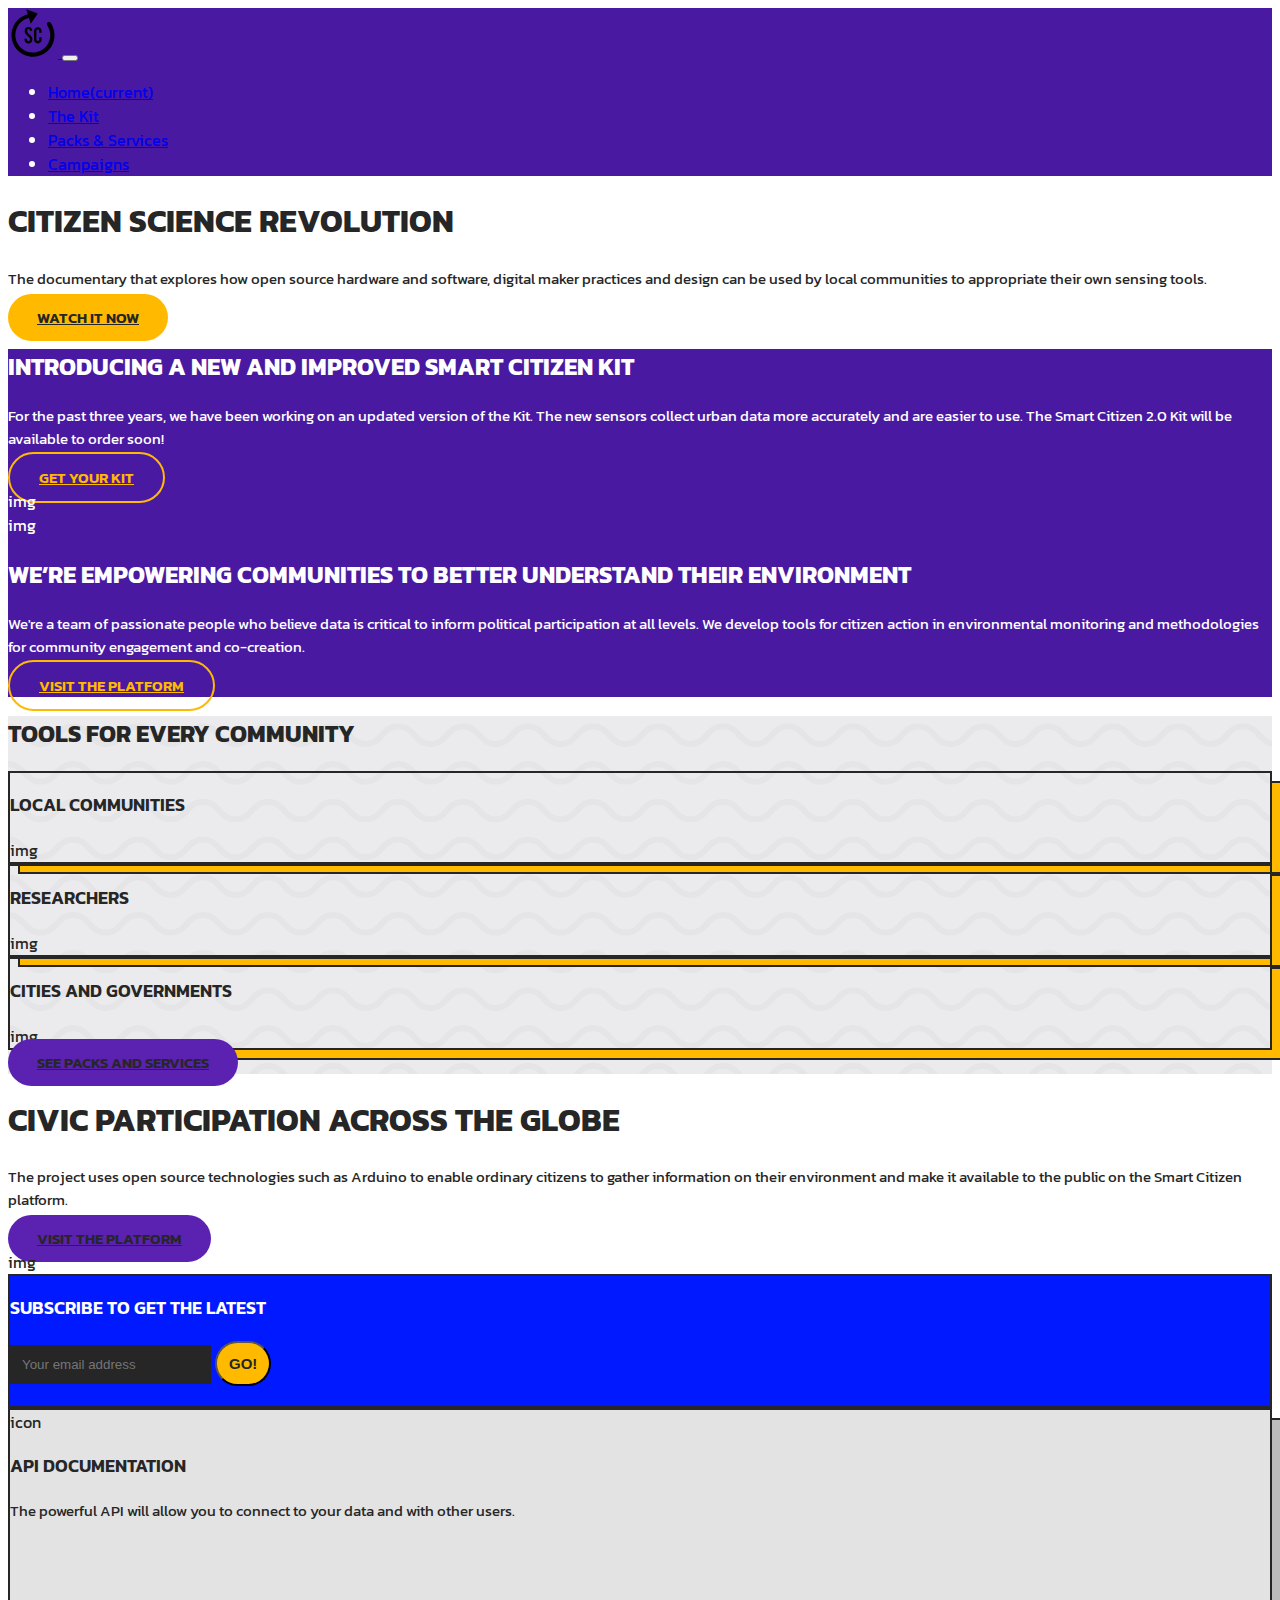
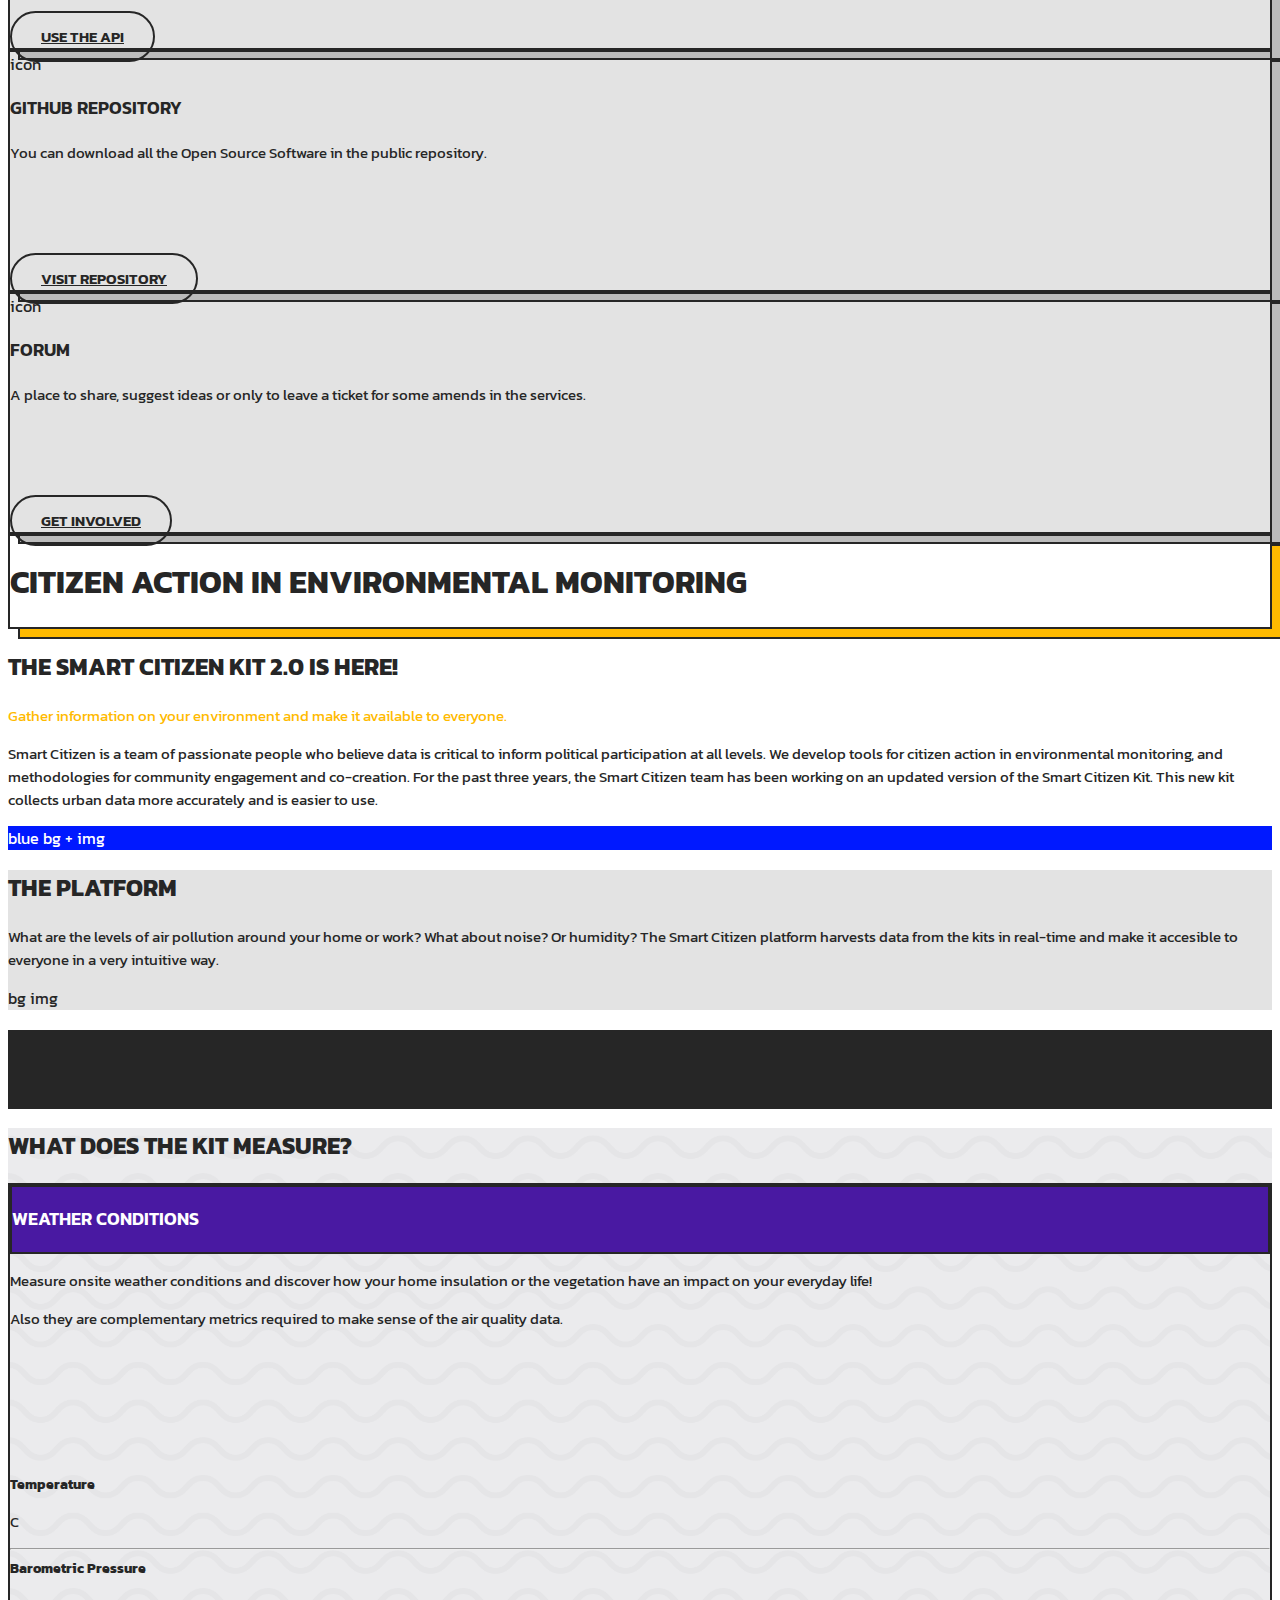
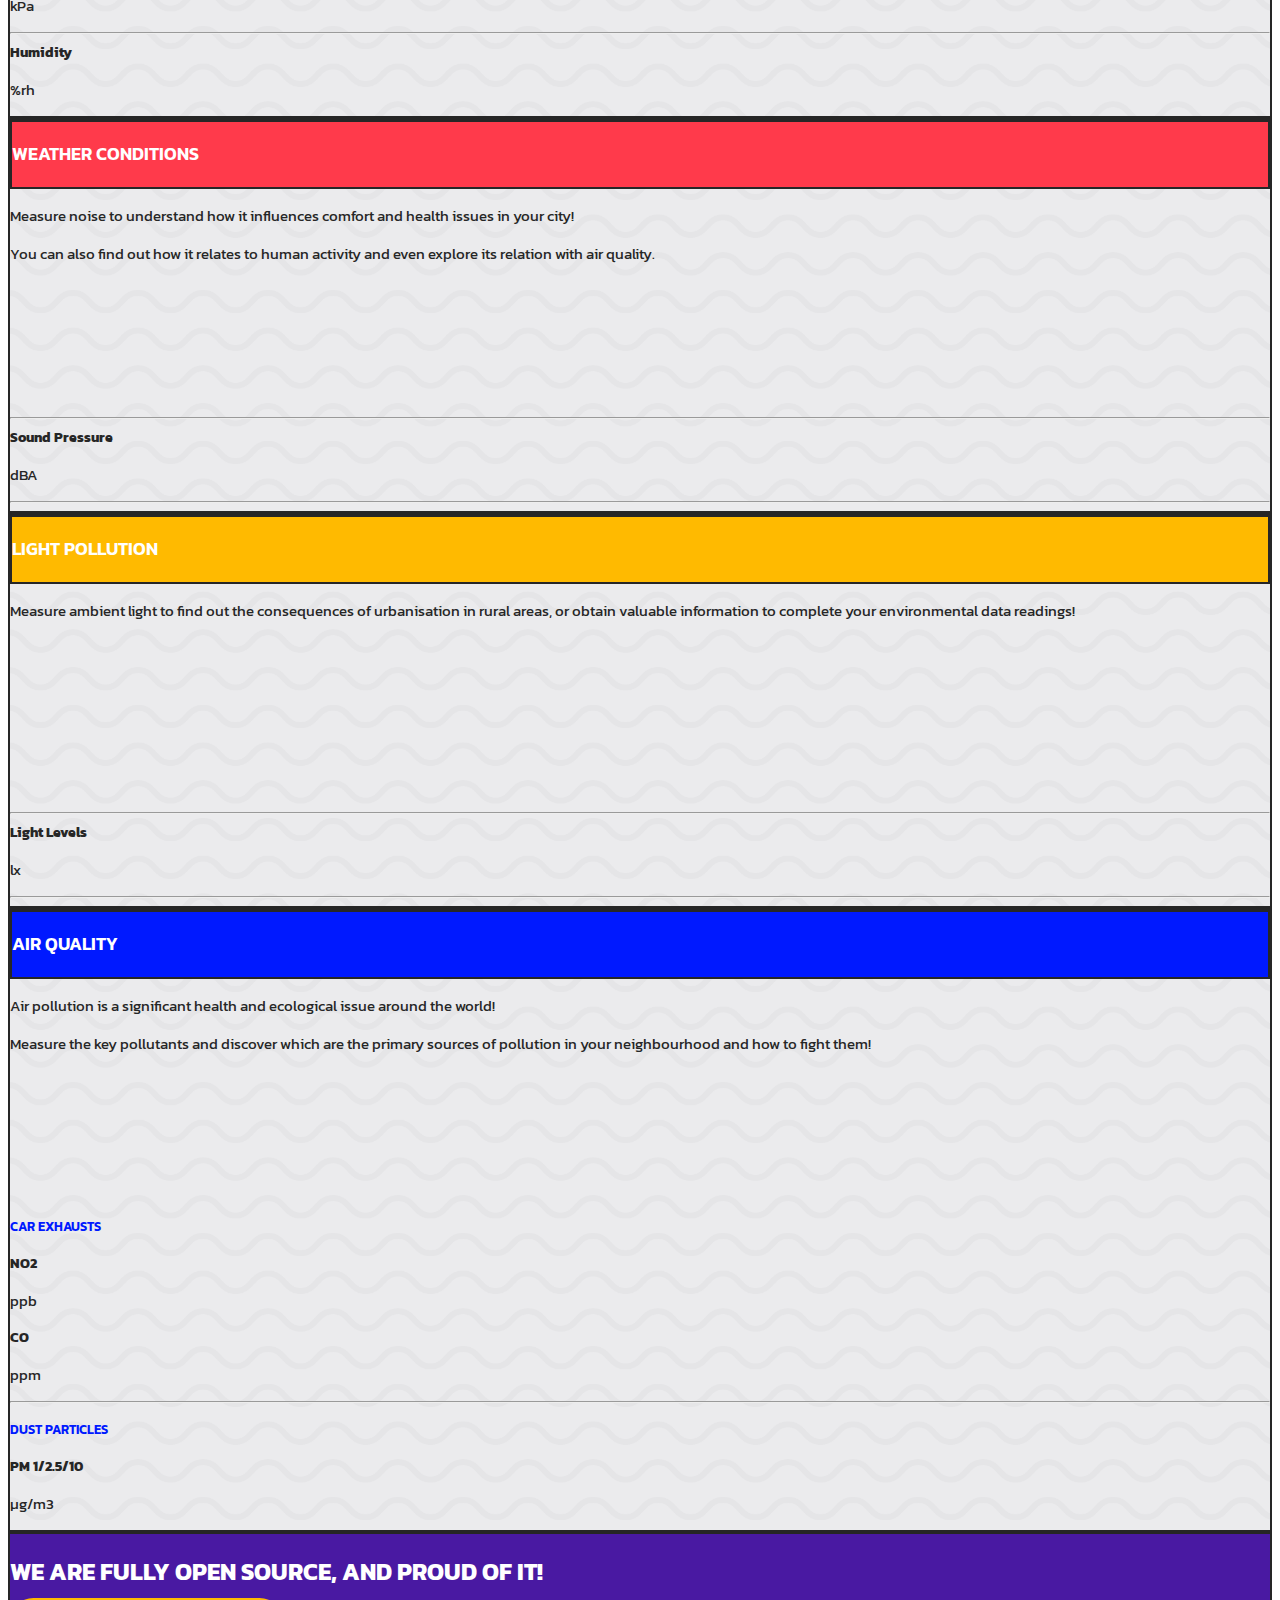
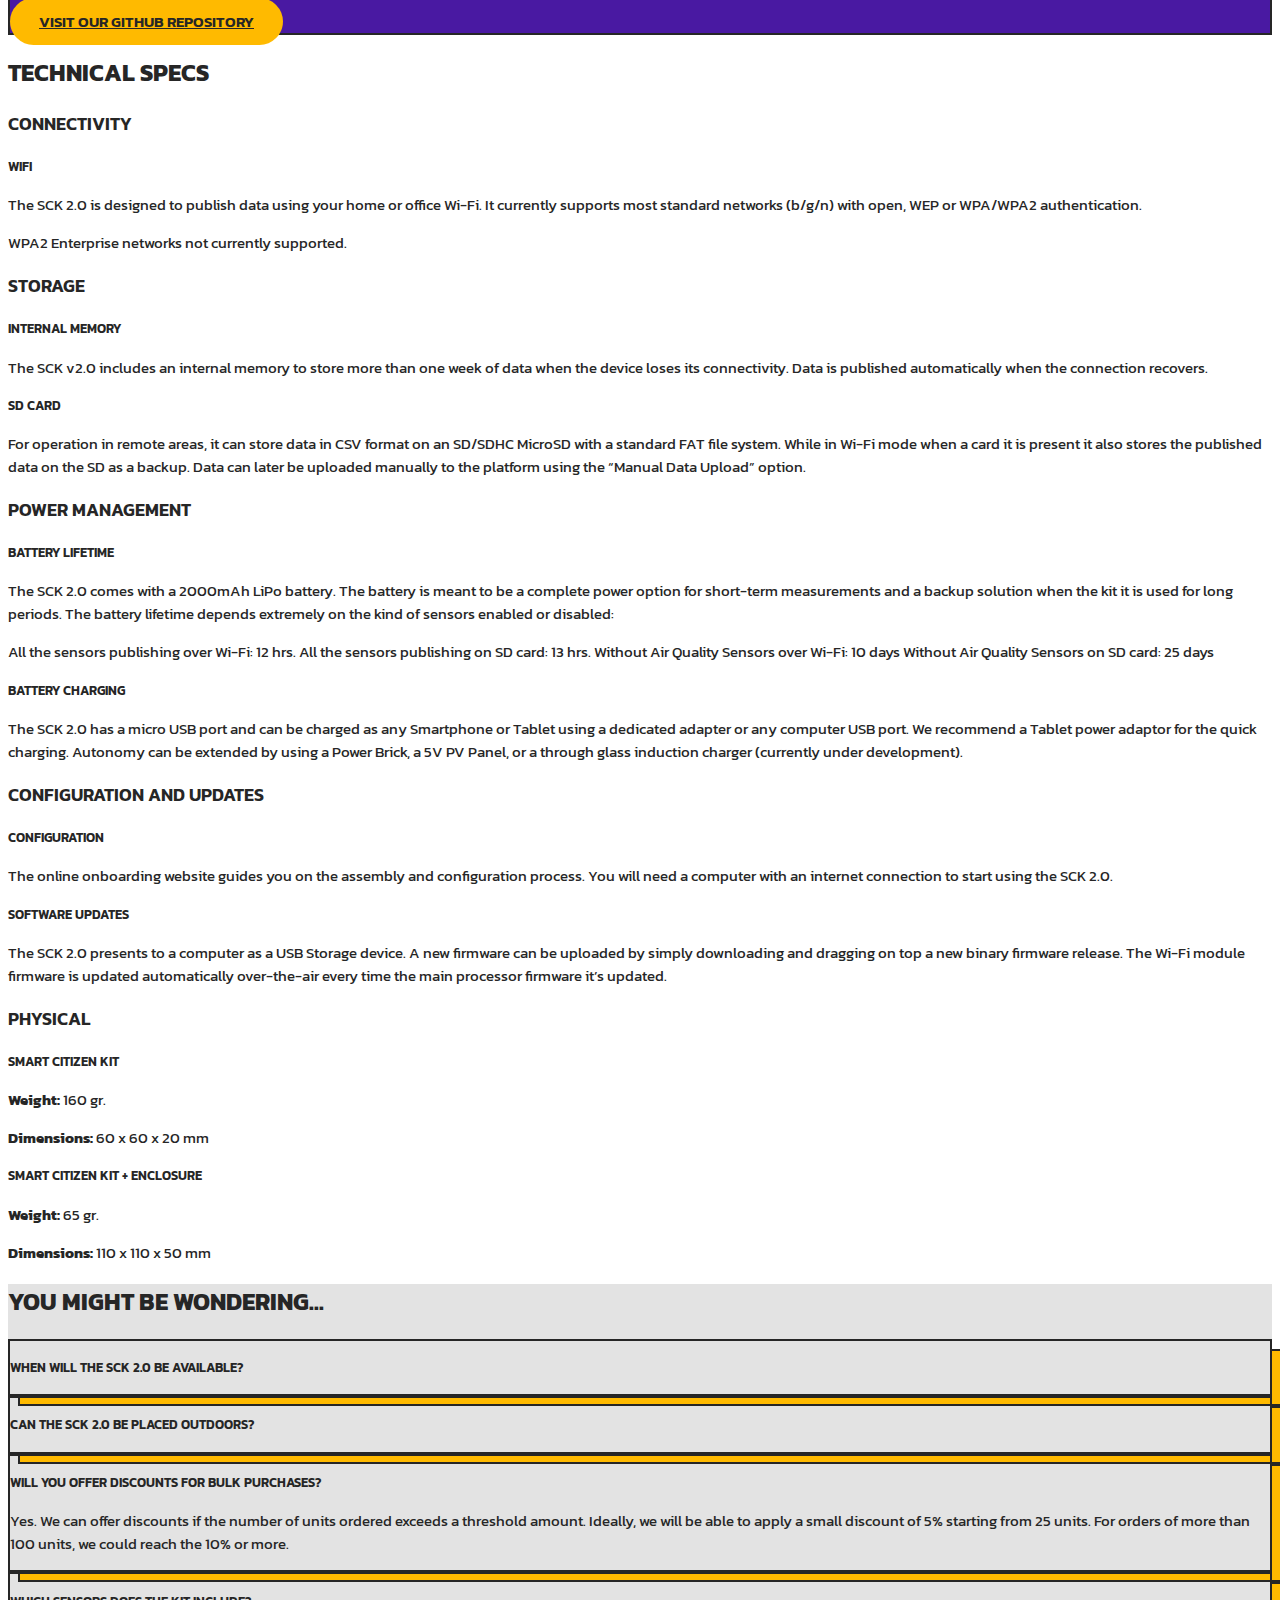
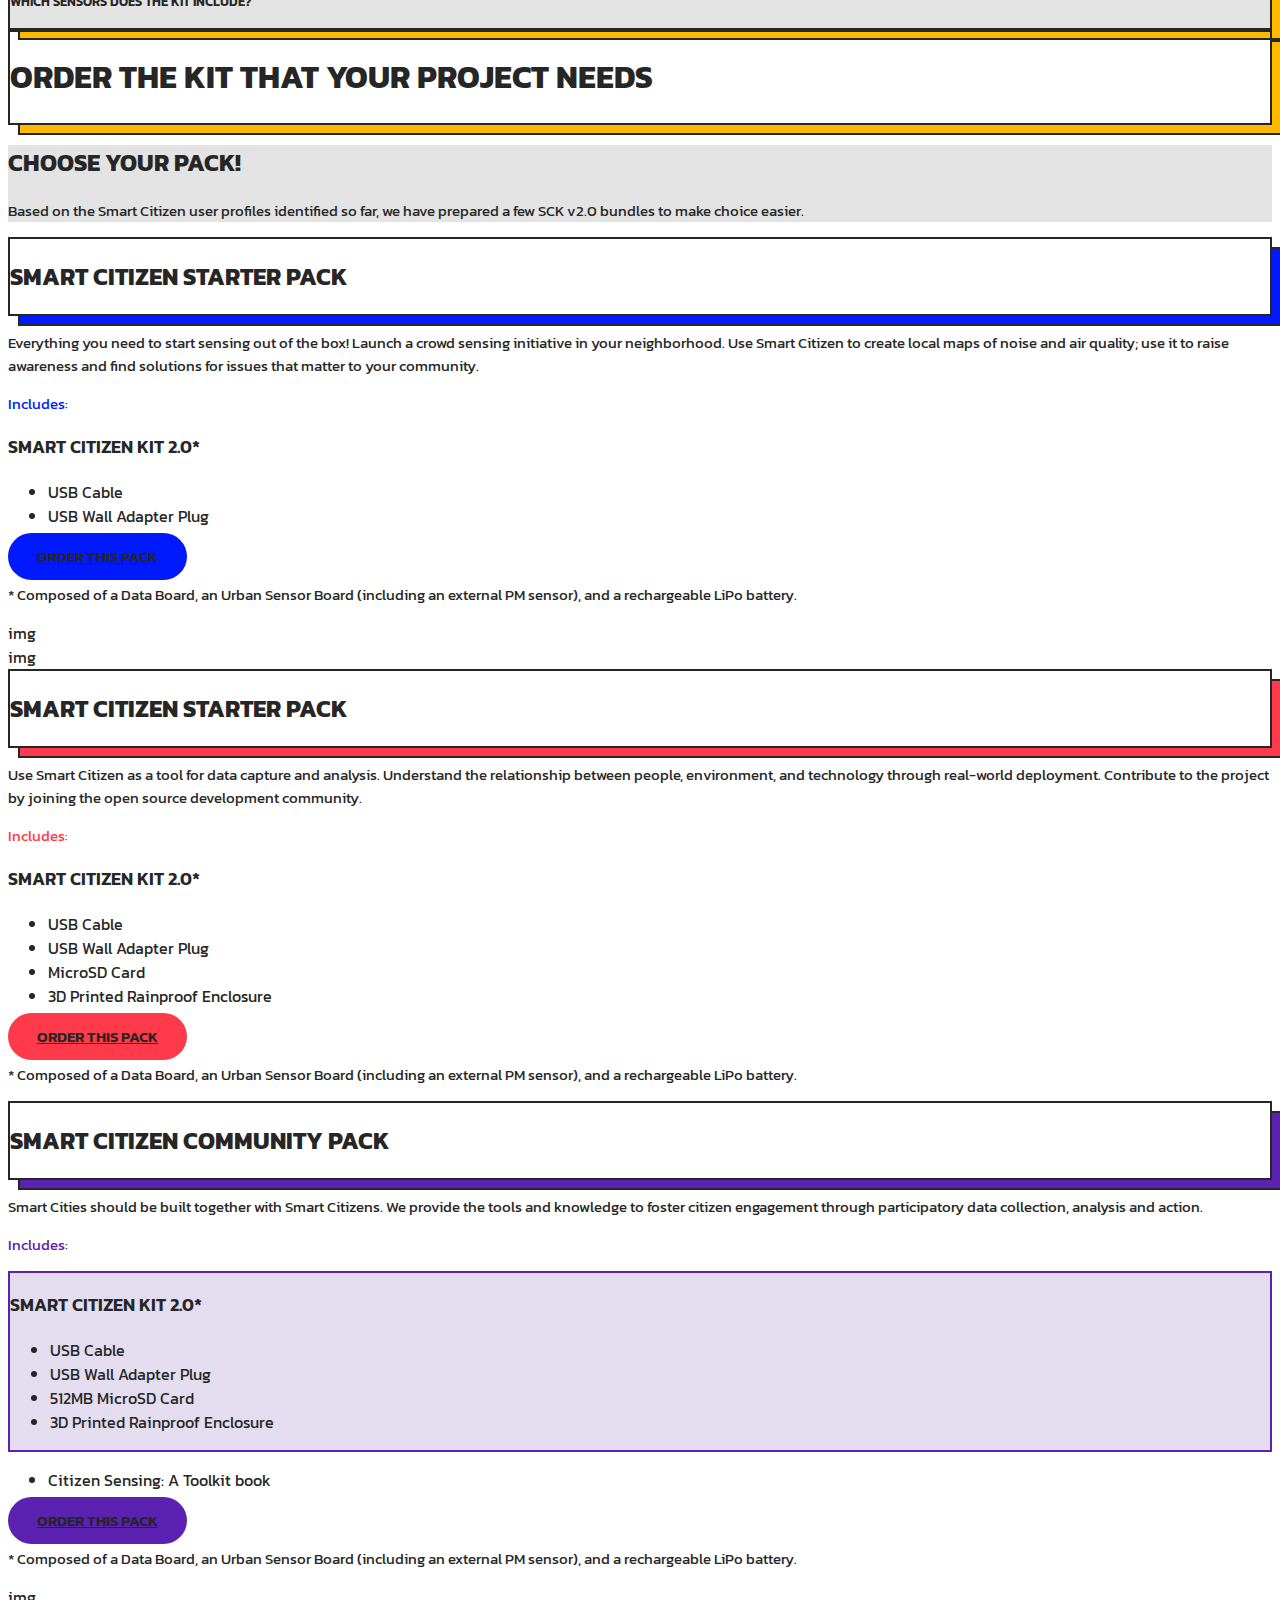
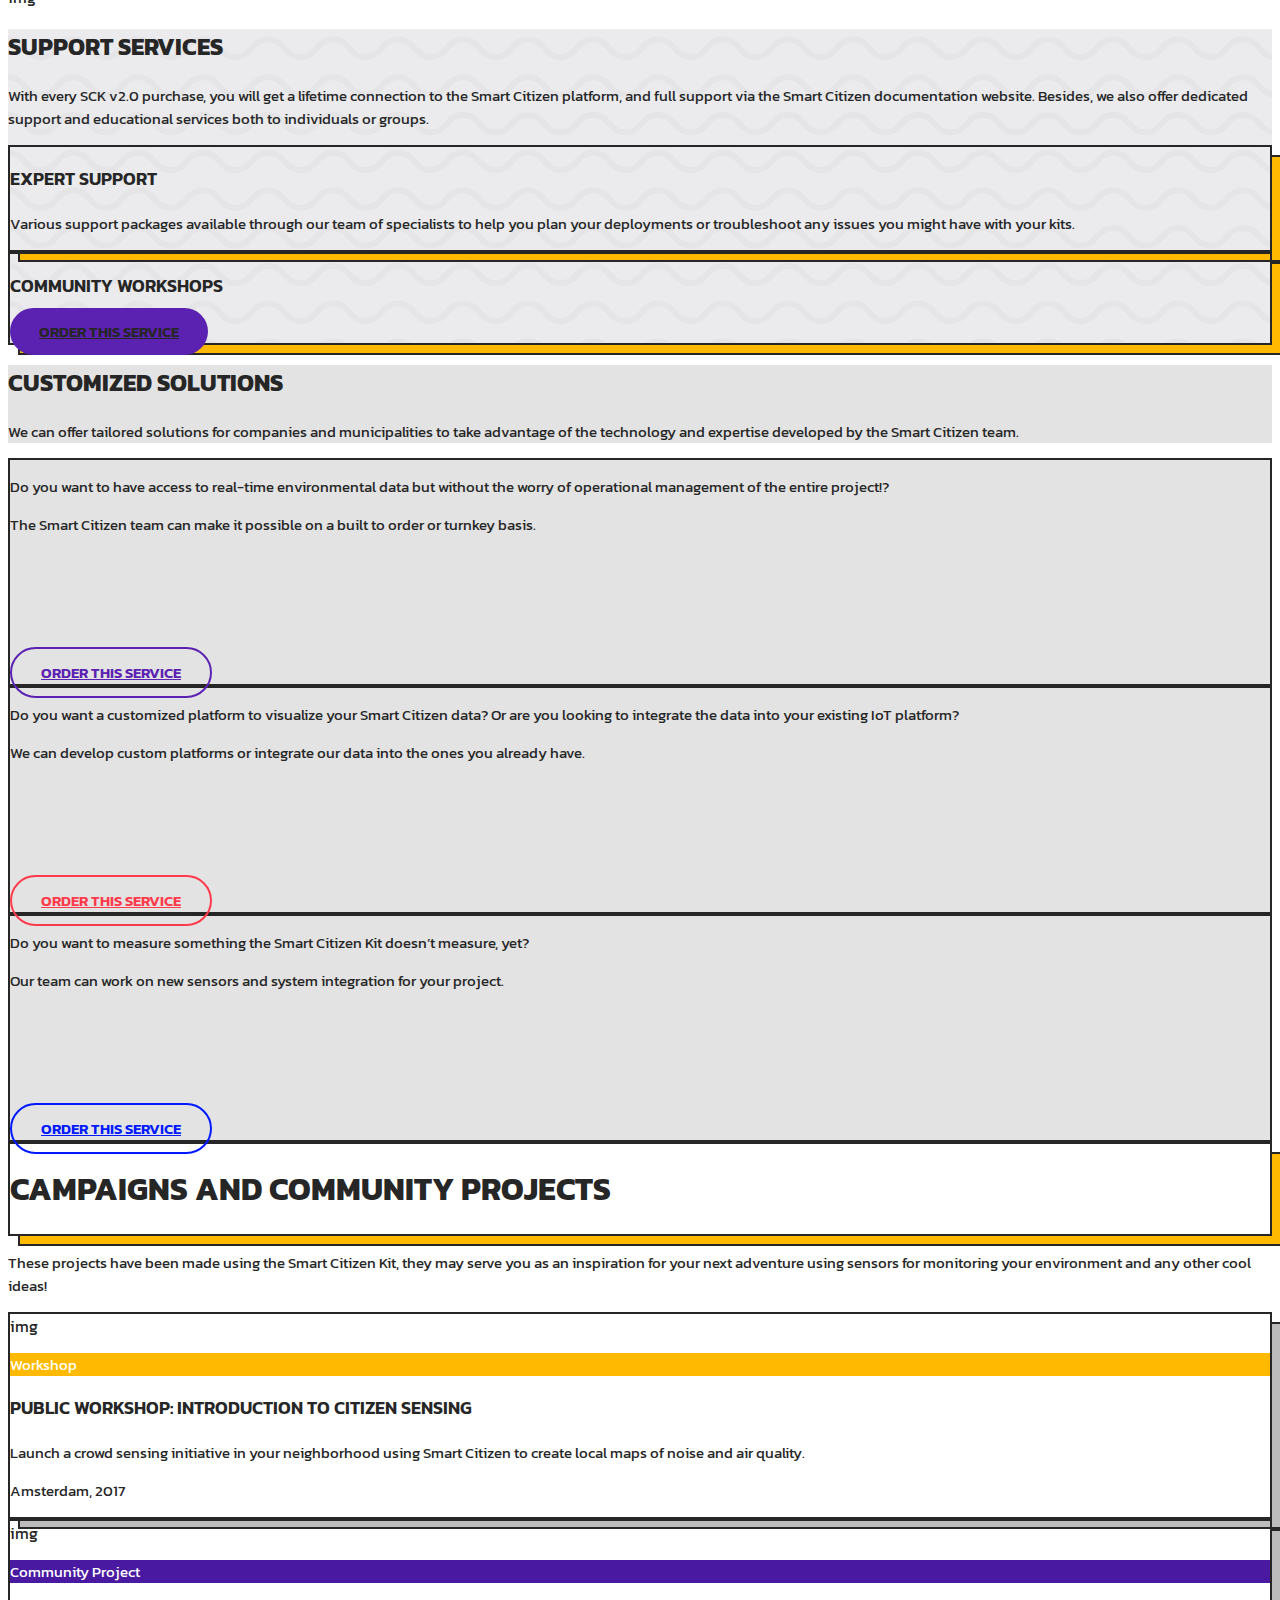
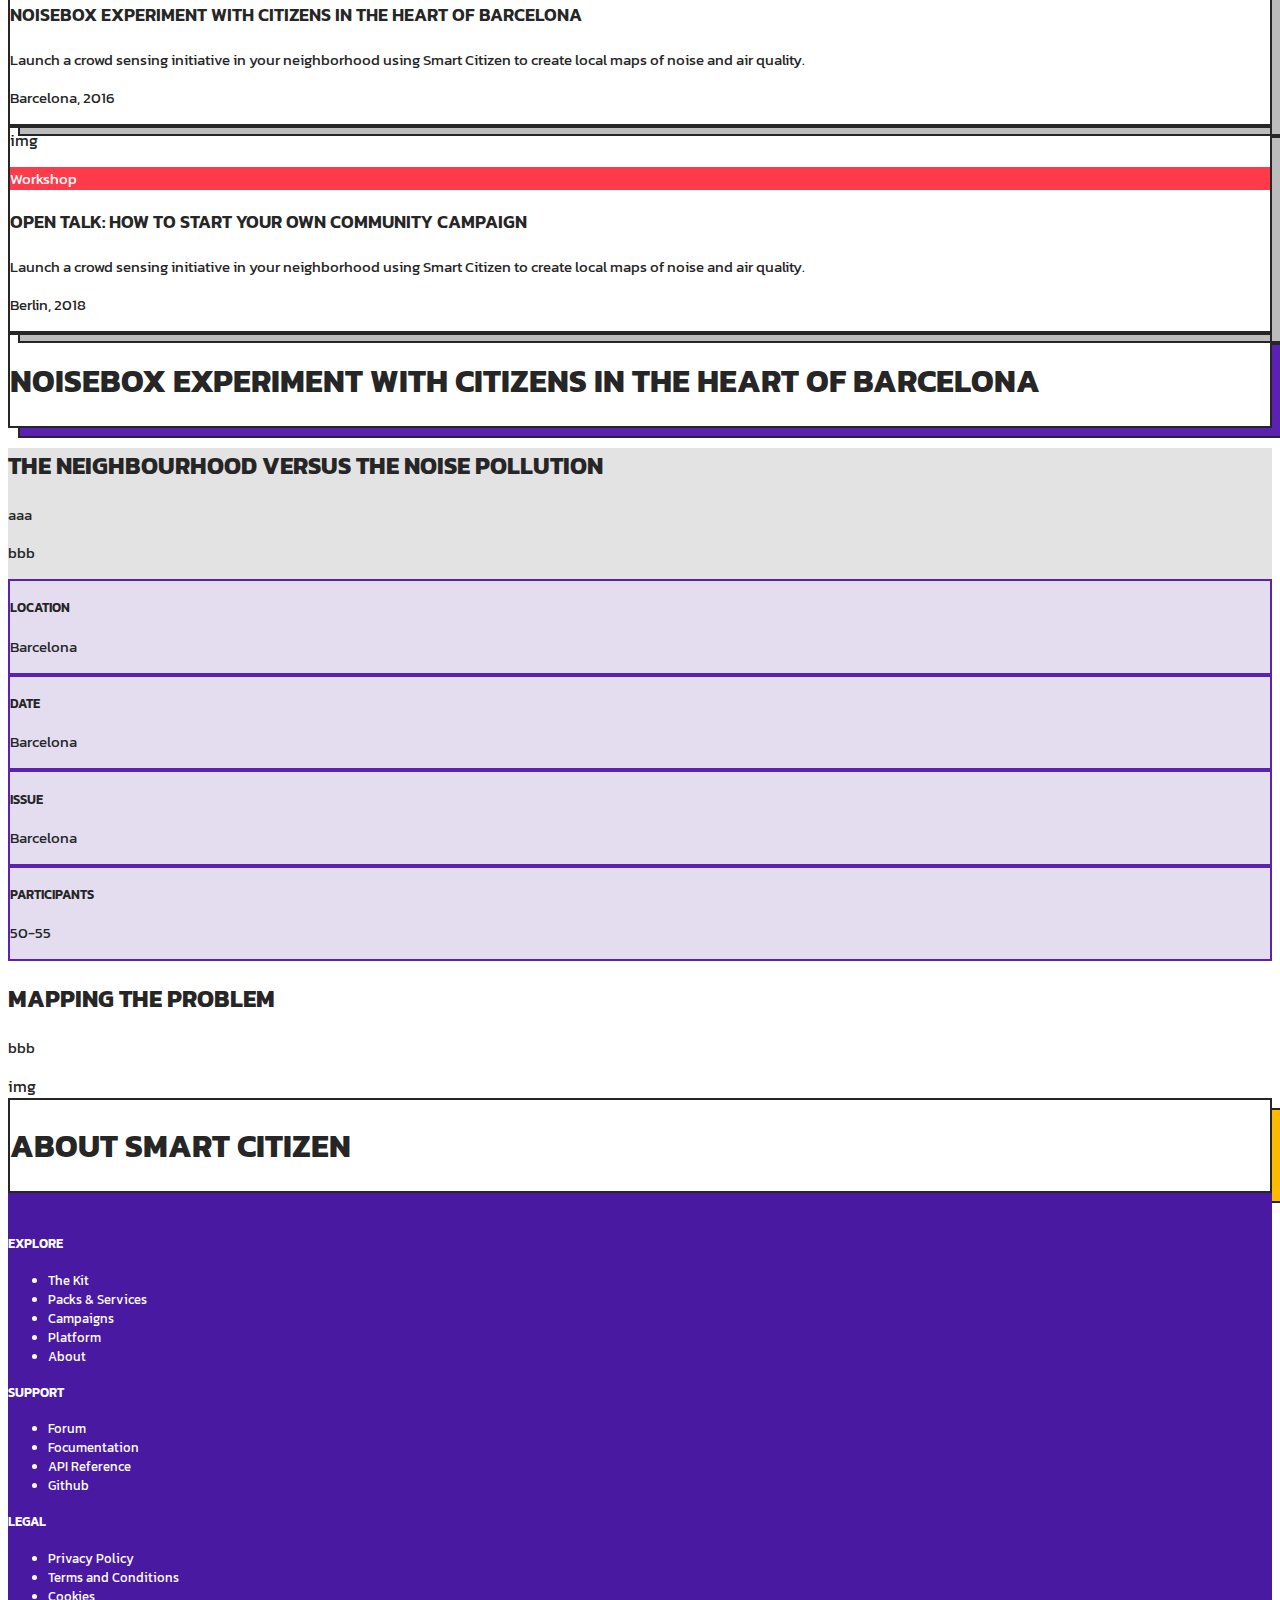
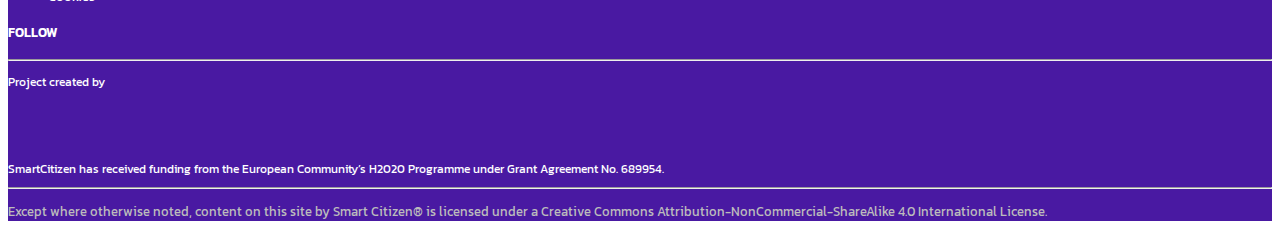
==== commit 7d8d496a: "Footer: Mobile padding fixes" ====
--- a/index.html
+++ b/index.html
@@ -49,7 +49,7 @@
       </section>
 
 
-      <section class="row bg-purple p-md-5 text-center text-md-left">
+      <section class="row p-md-5 text-center text-md-left bg-purple">
         <div class="col-md-6">
 
           <h2 class="mt-3">Introducing a new and improved smart citizen kit</h2>
@@ -111,7 +111,7 @@
 
       <section class="p-md-5 my-4">
         <form action="https://smartcitizen.us2.list-manage.com/subscribe/post?u=d67ba8deb34a23a222ec4eb8a&amp;id=d0fd9c9327" method="post" id="mc-embedded-subscribe-form" name="mc-embedded-subscribe-form" class="validate" target="_blank" novalidate>
-          <div class="border-black bg-blue p-5">
+          <div class="border-black bg-blue p-3 p-md-5">
             <div class="row d-flex">
 
               <div class="col-12 col-md-4 mr-auto text-center text-md-left mt-2">
@@ -120,7 +120,7 @@
 
               <div class="col-12 col-md-6 d-flex text-center align-items-center">
                 <!-- Begin MailChimp Signup Form -->
-                <input class="ml-auto" style="background: #262626; color:#eee; padding: 12px; border:none; width:250px" type="email" name="EMAIL" placeholder="Your email address" required>
+                <input class="ml-auto" style="background: #262626; color:#eee; padding:12px; border:none;" type="email" name="EMAIL" placeholder="Your email address" required>
                 <input class="mr-auto ml-2 mx-md-4 mb-0 btn btn-yellow" style="padding:12px 12px" type="submit" name="subscribe" id="mc-embedded-subscribe" value="GO!" />
                 <div id="mce-responses" class="clear">
                   <div class="response" id="mce-error-response" style="display:none"></div>
@@ -135,7 +135,7 @@
         </form>
       </section>
 
-      <section class="row bg-grey pb-3 p-md-5 text-center">
+      <section class="row pb-3 p-md-5 text-center bg-grey">
 
         <div class="col-sm-6 col-md-4 my-3">
           <div class="sc-card bg-white p-4 shadow-grey border-black">
@@ -170,7 +170,7 @@
 
       <!-- The Kit -->
 
-      <section class="row p-1 py-3 p-md-5">
+      <section class="row py-3 p-md-5">
         <div class="col-md-6">
           <div class="shadow-yellow border-black p-4">
             <h1>Citizen action in environmental monitoring</h1>
@@ -179,7 +179,7 @@
       </section>
 
       <section class="row">
-        <div class="col-md-6 bg-white p-1 py-4 p-md-5">
+        <div class="col-md-6 bg-white py-4 p-md-5">
           <div class="pl-3">
             <h2>The Smart Citizen Kit 2.0 is here!</h2>
             <p class="text-yellow">Gather information on your environment and make it available to everyone.</p>
@@ -191,7 +191,7 @@
         </div>
       </section>
 
-      <section class="row text-center p-1 pt-3 p-md-5 bg-grey d-flex justify-content-center">
+      <section class="row pt-3 p-md-5 bg-grey text-center d-flex justify-content-center">
         <div class="col-md-6">
           <h2>The platform</h2>
           <p>What are the levels of air pollution around your home or work?  What about noise? Or humidity? The Smart Citizen platform harvests data from the kits in real-time and make it accesible to everyone in a very intuitive way.</p>
@@ -199,14 +199,14 @@
         </div>
       </section>
 
-      <section class="row text-center bg-black text-white p-5">
+      <section class="row p-5 text-center bg-black text-white">
         <div class="col">
           <h2>How does it work?</h2>
           video
         </div>
       </section>
 
-      <section class="row grey-waves p-1 p-md-5">
+      <section class="row p-md-5 grey-waves">
         <div class="col-12 text-center my-3">
           <h2>What does the kit measure?</h2>
         </div>
@@ -323,7 +323,7 @@
 
       </section>
 
-      <section class="row bg-grey px-1 py-3 p-md-5 text-center">
+      <section class="row py-3 p-md-5 text-center bg-grey">
         <div class="col">
           <div class="border-black bg-purple p-3 p-md-5 text-white">
             <h2>We are fully open source, and proud of it!</h2>
@@ -332,7 +332,7 @@
         </div>
       </section>
 
-      <section class="row bg-white px-1 py-3 p-md-5 ">
+      <section class="row py-3 p-md-5 bg-white ">
         <div class="col-12 text-center mb-5">
           <h2>Technical specs</h2>
         </div>
@@ -377,7 +377,7 @@
         </div>
       </section>
 
-      <section class="row bg-grey p-1 p-md-5 ">
+      <section class="row p-md-5 bg-grey ">
         <div class="col-12 text-center my-3">
           <h2>You might be wondering...</h2>
         </div>
@@ -404,7 +404,7 @@
 
       <!-- Packs and Services -->
 
-      <section class="row px-1 py-4 p-md-5">
+      <section class="row py-4 p-md-5">
         <div class="col-md-6">
           <div class="shadow-yellow border-black p-4">
             <h1>Order the kit that your project needs</h1>
@@ -412,14 +412,14 @@
         </div>
       </section>
 
-      <section class="row px-1 py-4 p-md-5 bg-grey text-center justify-content-center">
+      <section class="row py-4 p-md-5 bg-grey text-center justify-content-center">
         <div class="col-md-6">
           <h2>Choose your pack!</h2>
           <p>Based on the Smart Citizen user profiles identified so far, we have prepared a few SCK v2.0 bundles to make choice easier.</p>
         </div>
       </section>
 
-      <section class="row px-1 py-4 p-md-5 ">
+      <section class="row py-4 p-md-5">
 
         <div class="col-md-6 mb-4">
           <div class="border-black shadow-blue p-4 mb-4">
@@ -489,7 +489,7 @@
         </div>
       </section>
 
-      <section class="row px-1 py-4 p-md-5 grey-waves bg-grey text-center justify-content-center">
+      <section class="row py-4 p-md-5 grey-waves bg-grey text-center justify-content-center">
         <div class="col-md-7">
           <h2>Support services</h2>
           <p>With every SCK v2.0 purchase, you will get a lifetime connection to the Smart Citizen platform, and full support via the Smart Citizen documentation website. Besides, we also offer dedicated support and educational services both to individuals or groups.</p>
@@ -508,7 +508,7 @@
         </div>
       </section>
 
-      <section class="row bg-grey p-1 p-md-5 justify-content-center">
+      <section class="row bg-grey p-md-5 justify-content-center">
         <div class="col-md-7 text-center my-3">
           <h2>Customized solutions</h2>
           <p>We can offer tailored solutions for companies and municipalities to take
@@ -517,7 +517,7 @@
         </div>
       </section>
 
-      <section class="row bg-grey p-1 p-md-5 text-center">
+      <section class="row bg-grey p-md-5 text-center">
 
         <div class="col-md-6 col-lg-4 my-4">
           <div class="mb-3 w-75 border-black shadow-white shadow-on-card bg-purple p-3">
@@ -562,14 +562,14 @@
 
       <!-- Campaigns -->
 
-      <section class="row p-1 py-3 p-md-5 justify-content-center">
+      <section class="row py-3 p-md-5 justify-content-center">
         <div class="col-md-7">
           <div class="shadow-yellow border-black text-center p-4">
             <h1>Campaigns and community projects</h1>
           </div>
         </div>
       </section>
-      <section class="row p-1 py-3 p-md-5 justify-content-center">
+      <section class="row py-3 p-md-5 justify-content-center">
         <div class="col-md-9">
           <p>These projects have been made using the Smart Citizen Kit, they may serve you as an inspiration for your next adventure using sensors for monitoring your environment and any other cool ideas!</p>
         </div>
@@ -611,7 +611,7 @@
         </div>
       </section>
 
-      <section class="row p-1 py-3 p-md-5 justify-content-center">
+      <section class="row py-5 p-md-5 justify-content-center">
         <div class="col-md-6">
           <div class="shadow-purple border-black text-center p-4">
             <h1>Noisebox experiment with citizens in the heart of barcelona</h1>
@@ -619,7 +619,7 @@
         </div>
       </section>
 
-      <section class="row bg-grey p-1 py-4 p-md-5">
+      <section class="row py-3 p-md-5 bg-grey">
         <div class="col-md-6 my-3">
           <h2>The neighbourhood versus the noise pollution</h2>
           <p>aaa</p>
@@ -658,7 +658,7 @@
         </div>
       </section>
 
-      <section class="row bg-white px-1 py-3 p-md-5 ">
+      <section class="row py-3 p-md-5 bg-white">
         <div class="col-md-6">
           <h2>Mapping the problem</h2>
           <p>bbb</p>
@@ -670,7 +670,7 @@
 
 
       <!-- About -->
-      <section class="row p-1 py-3 p-md-5 justify-content-center">
+      <section class="row py-5 p-md-5 justify-content-center">
         <div class="col-md-7">
           <div class="shadow-yellow border-black text-center p-4">
             <h1>About Smart Citizen</h1>
@@ -680,11 +680,11 @@
  
       <!-- Footer -->
 
-      <footer class="footer row bg-purple px-1 py-5 p-md-5">
-        <div class="col-sm-2">
+      <footer class="footer row py-5 p-md-5 bg-purple">
+        <div class="col-6 col-sm-2 mb-3">
           <img src="https://smartcitizen.me/assets/images/smartcitizen_logo2.svg" style="height: 100px" alt="" />
         </div>
-        <div class="col-sm-2">
+        <div class="col-6 col-sm-2 mb-3">
           <h4>Explore</h4>
           <ul class="list-unstyled">
             <li>The Kit</li>
@@ -695,7 +695,7 @@
           </ul>
         </div>
 
-        <div class="col-sm-2">
+        <div class="col-6 col-sm-2">
           <h4>Support</h4>
           <ul class="list-unstyled">
             <li>Forum</li>
@@ -705,7 +705,7 @@
           </ul>
         </div>
 
-        <div class="col-sm-2">
+        <div class="col-6 col-sm-2">
           <h4>Legal</h4>
           <ul class="list-unstyled">
             <li>Privacy Policy</li>
@@ -713,24 +713,25 @@
             <li>Cookies</li>
           </ul>
         </div>
-        <div class="col-sm-4">
+        <div class="col-6 col-sm-4">
           <h4>Follow
             <img class="mx-3" style="height:30px"src="https://smartcitizen.me/assets/images/tw.svg"  alt="" />
             <img style="height:30px"src="https://smartcitizen.me/assets/images/fb.svg"  alt="" />
           </h4>
         </div>
+
         <div class="col-12">
           <hr />
           <div class="row d-flex justify-content-between">
-            <div class="col-5 d-flex align-items-start">
+            <div class="col-md-5 d-flex align-items-start">
               <p style="font-size:12px">Project created by</p>
               <img style="height:20px" class="mx-3" src="https://smartcitizen.me/assets/images/logo_fablab_bcn_small.png" alt="" />
               <img style="height:18px" src="https://smartcitizen.me/assets/images/iaac.png" alt="" />
             </div>
-            <div class="ml-auto col-1 text-right">
+            <div class="col-3 col-md-1 ml-auto text-md-right">
               <img style="height:36px"src="https://smartcitizen.me/assets/images/eu_flag.png"  alt="" />
             </div>
-            <div class="col-4">
+            <div class="col-9 col-md-4">
               <p style="font-size:12px; line-height:12px">SmartCitizen has received funding from the European Community’s H2020 Programme under Grant Agreement No. 689954.</p>
             </div>
           </div>
